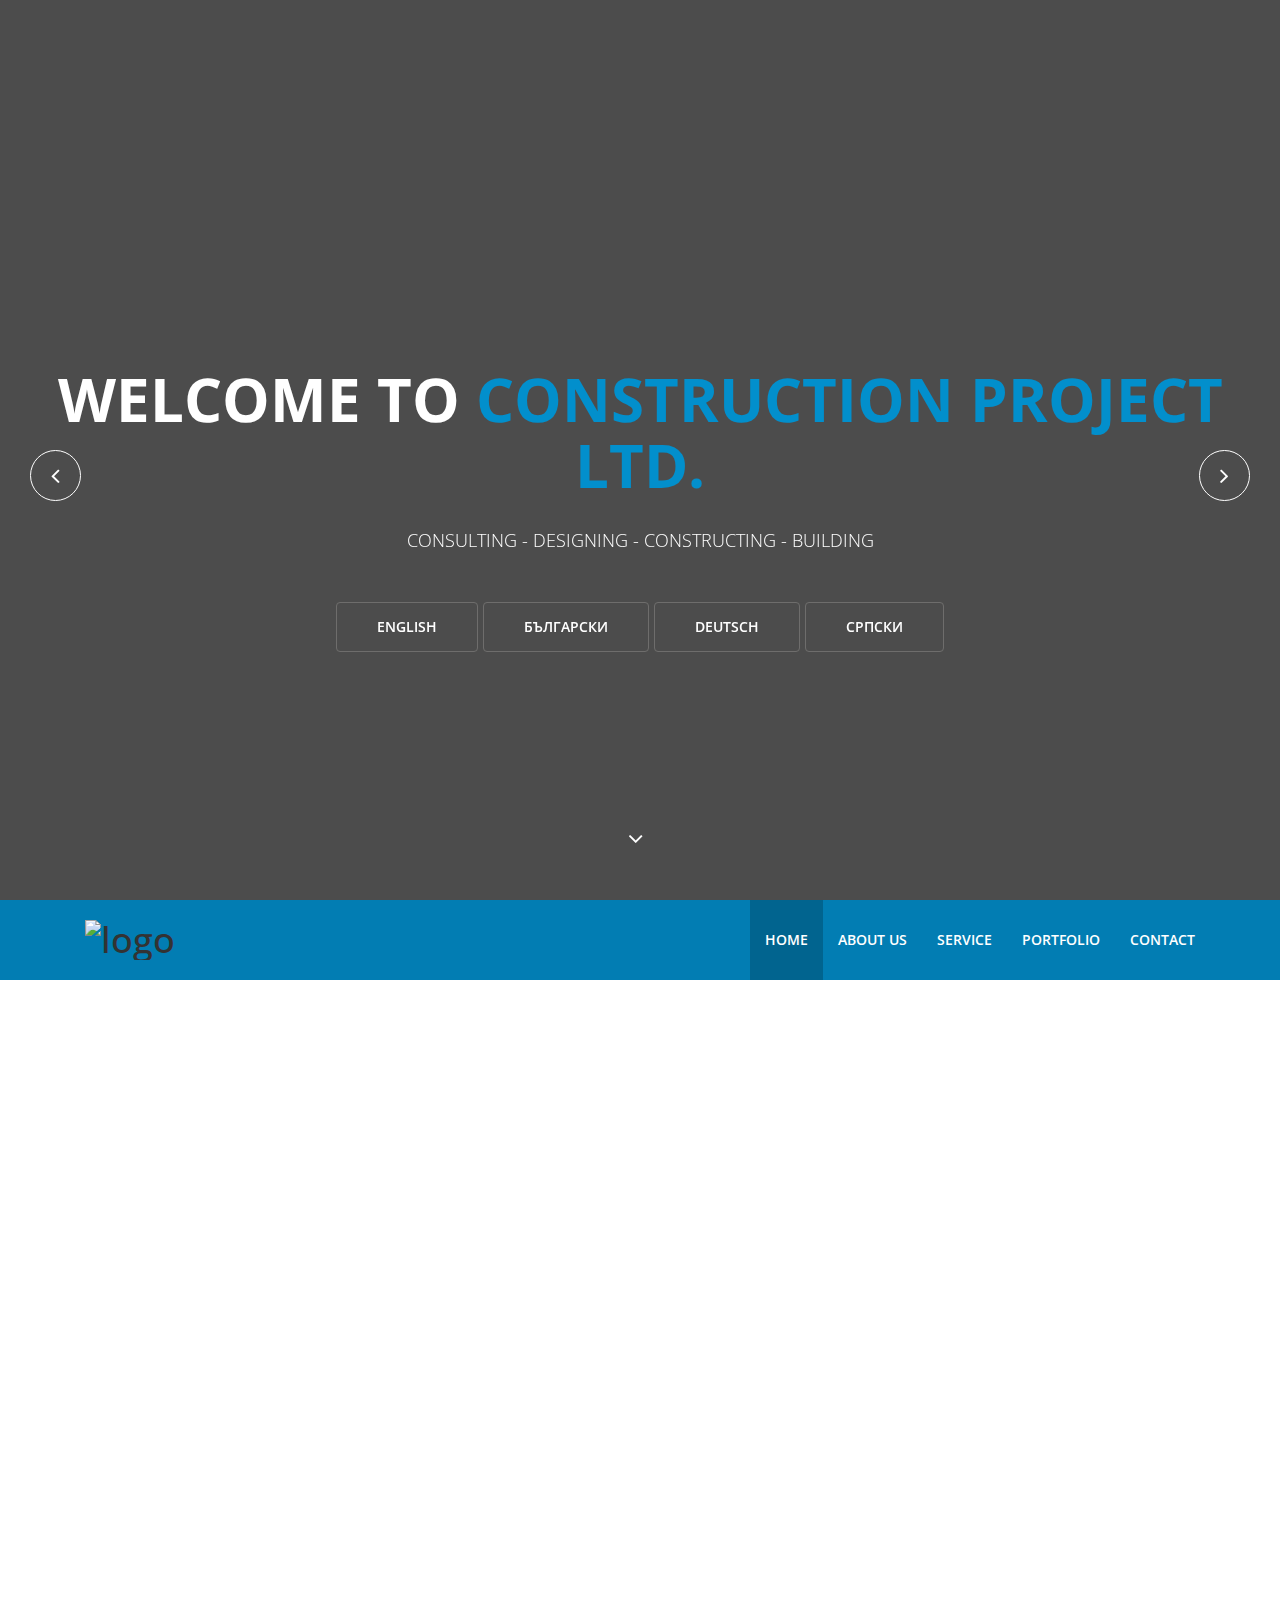
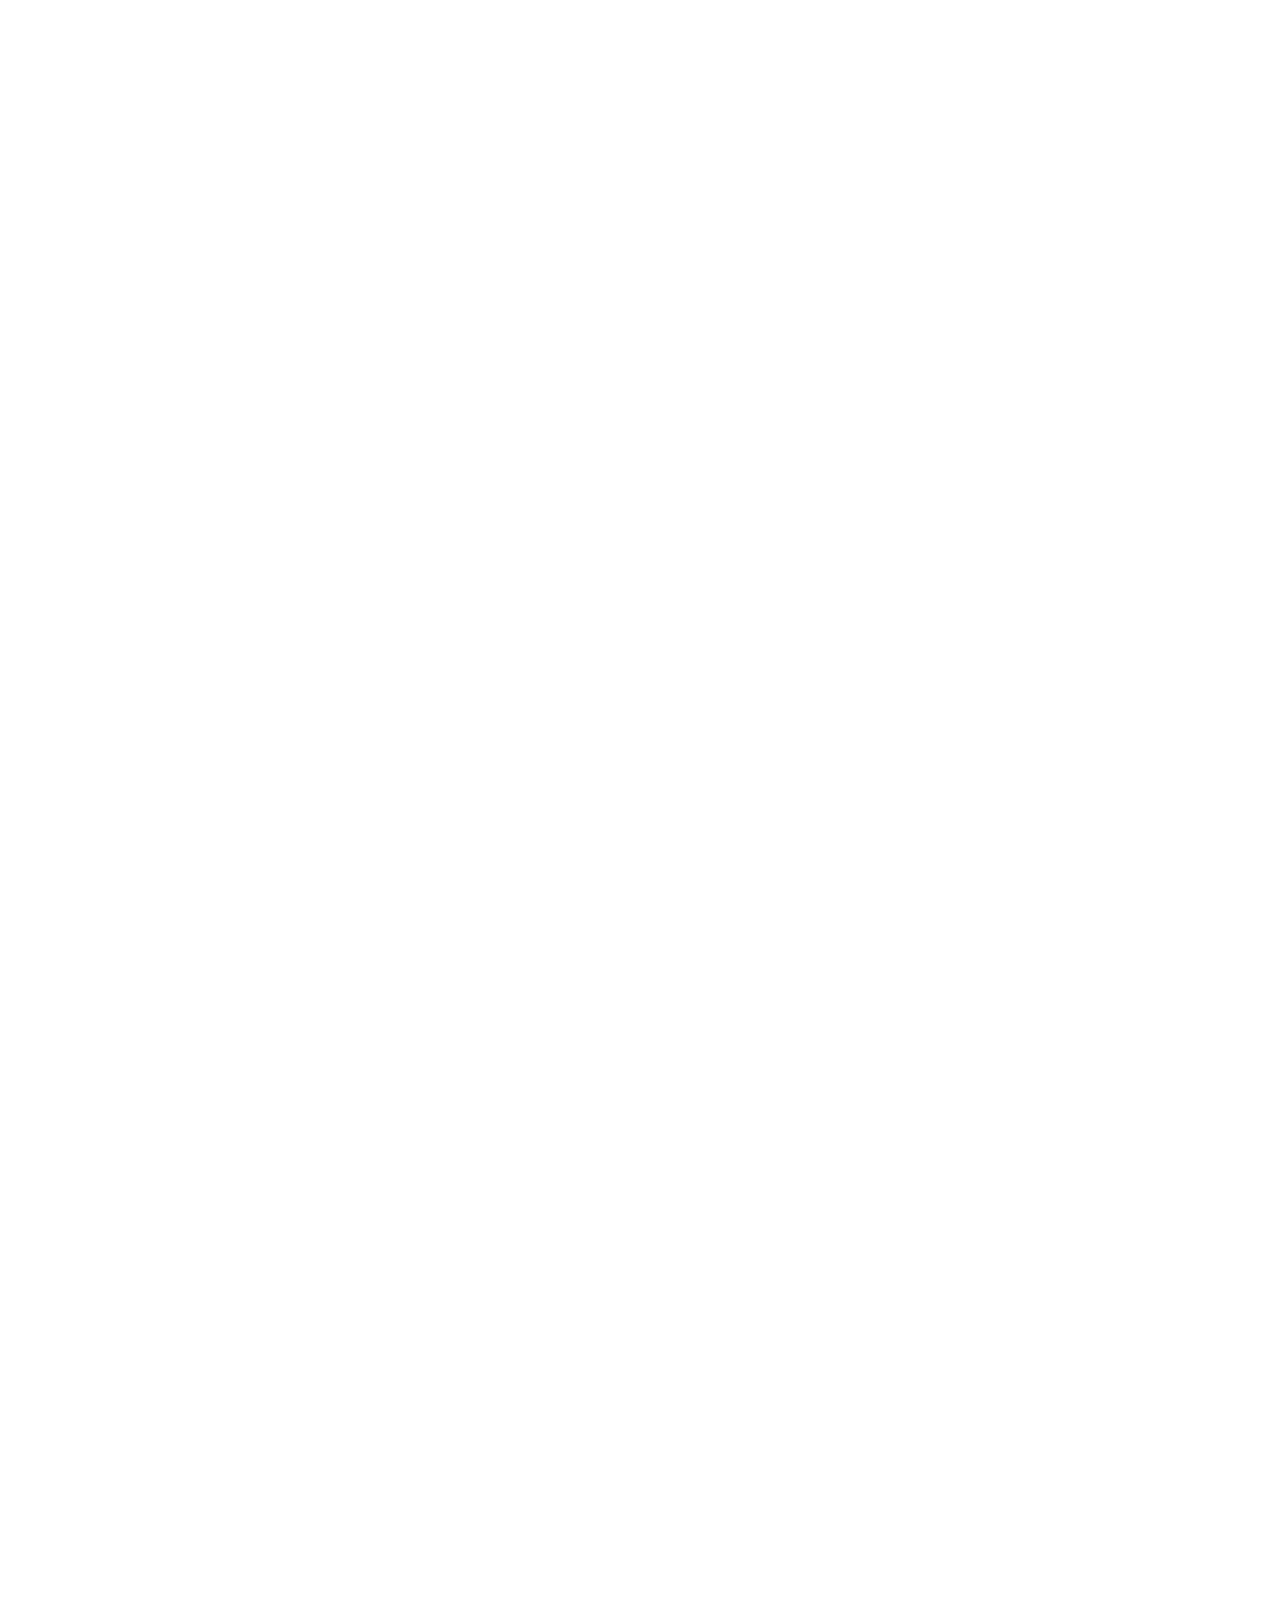
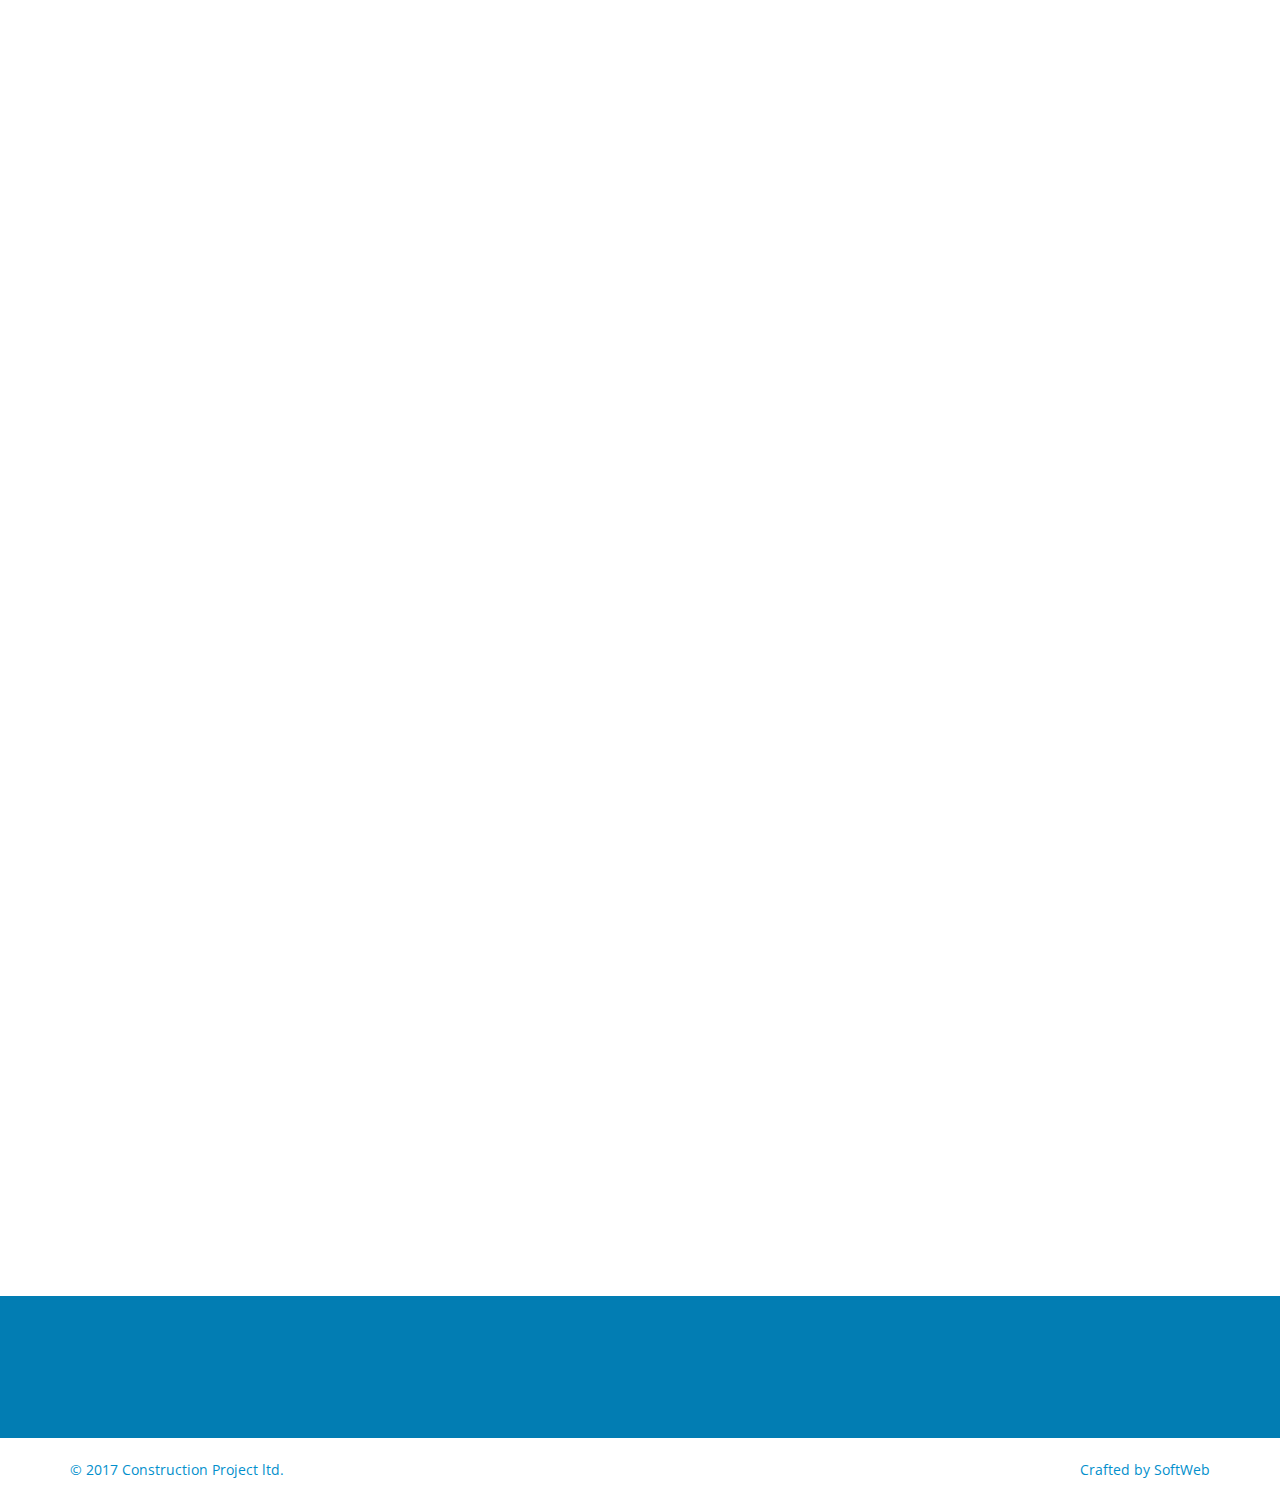
==== index.html @ cd7d90eb "Reorganized modal windows with responsive properties. NOTE: underfloor_cladding doesnt work" ====
<!DOCTYPE html>
<html lang="en">
<head>
  <meta charset="utf-8">
  <meta name="viewport" content="width=device-width, initial-scale=1.0">
  <meta name="description" content="">
  <meta name="author" content="">
  <title>Construction Project - constructing, designing, building</title>
  <link href="css/bootstrap.min.css" rel="stylesheet">
  <link href="css/animate.min.css" rel="stylesheet"> 
  <link href="css/font-awesome.min.css" rel="stylesheet">
  <link href="css/lightbox.css" rel="stylesheet">
  <link href="css/main.css" rel="stylesheet">
  <link id="css-preset" href="css/presets/preset1.css" rel="stylesheet">
  <link href="css/responsive.css" rel="stylesheet">
  <link rel="stylesheet" href="css/styles.css">

  <!--[if lt IE 9]>
    <script src="js/html5shiv.js"></script>
    <script src="js/respond.min.js"></script>
  <![endif]-->
  
  <link href='http://fonts.googleapis.com/css?family=Open+Sans:300,400,600,700' rel='stylesheet' type='text/css'>
  <link rel="shortcut icon" href="images/favicon.ico">

</head><!--/head-->

<body ng-app="myApp">

  <!--.preloader-->
  <div class="preloader"> <i class="fa fa-circle-o-notch fa-spin"></i></div>
  <!--/.preloader-->

  <header id="home">
    <div id="home-slider" class="carousel slide carousel-fade" data-ride="carousel">
      <div class="carousel-inner">
        <div class="item active" style="background-image: url(images/slider/cp-01.jpg)">
          <div class="caption">
            <h1 class="animated fadeInLeftBig">Welcome to <span>Construction project ltd.</span></h1>
            <p class="animated fadeInRightBig">consulting - designing - constructing - building</p>
            <a data-scroll class="btn btn-start animated fadeInUpBig" href="#services">English</a>
            <a data-scroll class="btn btn-start animated fadeInUpBig" href="#services">Български</a>
            <a data-scroll class="btn btn-start animated fadeInUpBig" href="#services">Deutsch</a>
            <a data-scroll class="btn btn-start animated fadeInUpBig" href="#services">Српски</a>
          </div>
        </div>
        <div class="item" style="background-image: url(images/slider/cp-02.jpg)">
          <div class="caption">
            <h1 class="animated fadeInLeftBig">Look At <span>Who We Are</span></h1>
            <p class="animated fadeInRightBig">consulting - designing - constructing - building</p>
            <a data-scroll class="btn btn-start animated fadeInUpBig" href="#about-us">about us</a>
          </div>
        </div>
        <div class="item" style="background-image: url(images/slider/cp-03.jpg)">
          <div class="caption">
            <h1 class="animated fadeInLeftBig">Look At <span>What We Do</span></h1>
            <p class="animated fadeInRightBig">consulting - designing - constructing - building</p>
            <a data-scroll class="btn btn-start animated fadeInUpBig" href="#services">services</a>
          </div>
        </div>
        <div class="item" style="background-image: url(images/slider/cp-04.jpg)">
          <div class="caption">
            <h1 class="animated fadeInLeftBig">Our <span>Reference List</span></h1>
            <p class="animated fadeInRightBig">consulting - designing - constructing - building</p>
            <a data-scroll class="btn btn-start animated fadeInUpBig" href="#portfolio">portfolio</a>
          </div>
        </div>
        <div class="item" style="background-image: url(images/slider/cp-05.jpg)">
          <div class="caption">
            <h1 class="animated fadeInLeftBig">Contact <span>Us</span></h1>
            <p class="animated fadeInRightBig">consulting - designing - constructing - building</p>
            <a data-scroll class="btn btn-start animated fadeInUpBig" href="#contact">contact</a>
          </div>
        </div>
      </div>
      <a class="left-control" href="#home-slider" data-slide="prev"><i class="fa fa-angle-left"></i></a>
      <a class="right-control" href="#home-slider" data-slide="next"><i class="fa fa-angle-right"></i></a>

      <a id="tohash" href="#services"><i class="fa fa-angle-down"></i></a>

    </div><!--/#home-slider-->
    <div class="main-nav">
      <div class="container">
        <div class="navbar-header">
          <button type="button" class="navbar-toggle" data-toggle="collapse" data-target=".navbar-collapse">
            <span class="sr-only">Toggle navigation</span>
            <span class="icon-bar"></span>
            <span class="icon-bar"></span>
            <span class="icon-bar"></span>
          </button>
          <a class="navbar-brand" href="index.html">
            <h1><img class="img-responsive" src="images/logo.png" alt="logo"></h1>
          </a>                    
        </div>
        <div class="collapse navbar-collapse">
          <ul class="nav navbar-nav navbar-right">                 
            <li class="scroll active"><a href="#home">Home</a></li>
            <li class="scroll"><a href="#about-us">About Us</a></li>
            <li class="scroll"><a href="#services">Service</a></li>                                  
            <li class="scroll"><a href="#portfolio">Portfolio</a></li>
            <li class="scroll"><a href="#contact">Contact</a></li>       
          </ul>
        </div>
      </div>
    </div><!--/#main-nav-->
  </header><!--/#home-->
  <section id="services">
    <div class="container" style="margin-top: 70px;">
      <div class="heading wow fadeInUp" data-wow-duration="1000ms" data-wow-delay="300ms">
        <div class="row">
          <div class="text-center col-sm-8 col-sm-offset-2">
            <h2>Our Services</h2>
            <p>Below is the list of our services:</p>
          </div>
        </div> 
      </div>
      <div class="text-center our-services">
        <div class="row">
          <div class="col-sm-4 wow fadeInDown" data-wow-duration="1000ms" data-wow-delay="300ms">
            <div class="service-icon">
              <i class="fa fa-check"></i>
            </div>
            <div class="service-info">
              <h3>Projects</h3>
              <p>&nbsp;</p>
            </div>
          </div>
          <div class="col-sm-4 wow fadeInDown" data-wow-duration="1000ms" data-wow-delay="450ms">
            <div class="service-icon">
              <i class="fa fa-check"></i>
            </div>
            <div class="service-info">
              <h3>Urban projects to build</h3>
              <p>&nbsp;</p>
            </div>
          </div>
          <div class="col-sm-4 wow fadeInDown" data-wow-duration="1000ms" data-wow-delay="550ms">
            <div class="service-icon">
              <i class="fa fa-check"></i>
            </div>
            <div class="service-info">
              <h3>Preparation of detailed regulation plans</h3>
              <p>&nbsp;</p>
            </div>
          </div>
          <div class="col-sm-4 wow fadeInUp" data-wow-duration="1000ms" data-wow-delay="650ms">
            <div class="service-icon">
              <i class="fa fa-check"></i>
            </div>
            <div class="service-info">
              <h3>Designing residential and commercial buildings</h3>
              <p>commercial, warehouse, manufacturing</p>
            </div>
          </div>
          <div class="col-sm-4 wow fadeInUp" data-wow-duration="1000ms" data-wow-delay="750ms">
            <div class="service-icon">
              <i class="fa fa-check"></i>
            </div>
            <div class="service-info">
              <h3>Others design</h3>
              <p>auxiliary buildings, agricultural buildings</p>
            </div>
          </div>
          <div class="col-sm-4 wow fadeInUp" data-wow-duration="1000ms" data-wow-delay="850ms">
            <div class="service-icon">
              <i class="fa fa-check"></i>
            </div>
            <div class="service-info">
              <h3>Studies on the assessment of environmental impact</h3>
              <p>&nbsp;</p>
            </div>
          </div>

          <div class="col-sm-4 wow fadeInDown" data-wow-duration="1000ms" data-wow-delay="1050ms">
            <div class="service-icon">
              <i class="fa fa-check"></i>
            </div>
            <div class="service-info">
              <h3>Projects for legalization of buildings</h3>
              <p>&nbsp;</p>
            </div>
          </div>
          <div class="col-sm-4 wow fadeInDown" data-wow-duration="1000ms" data-wow-delay="1150ms">
            <div class="service-icon">
              <i class="fa fa-check"></i>
            </div>
            <div class="service-info">
              <h3>Material specifications</h3>
              <p>and the estimated value</p>
            </div>
          </div>
          <div class="col-sm-4 wow fadeInDown" data-wow-duration="1000ms" data-wow-delay="1250ms">
            <div class="service-icon">
              <i class="fa fa-check"></i>
            </div>
            <div class="service-info">
              <h3>Projects of fire protection</h3>
              <p>&nbsp;</p>
            </div>
          </div>
          <div class="col-sm-4 wow fadeInUp" data-wow-duration="1000ms" data-wow-delay="1350ms">
            <div class="service-icon">
              <i class="fa fa-check"></i>
            </div>
            <div class="service-info">
              <h3>Studies of energy efficiency</h3>
              <p>&nbsp;</p>
            </div>
          </div>
          <div class="col-sm-4 wow fadeInUp" data-wow-duration="1000ms" data-wow-delay="1450ms">
            <div class="service-icon">
              <i class="fa fa-check"></i>
            </div>
            <div class="service-info">
              <h3>Electrical works for strong and weak currents</h3>
              <p>&nbsp;</p>
            </div>
          </div>
          <div class="col-sm-4 wow fadeInUp" data-wow-duration="1000ms" data-wow-delay="850ms">
            <div class="service-icon">
              <i class="fa fa-check"></i>
            </div>
            <div class="service-info">
              <h3>Locksmith and mechanical works</h3>
              <p>&nbsp;</p>
            </div>
          </div>
          
          
        </div>
      </div>
    </div>
  </section><!--/#services-->
  <section id="about-us" class="parallax" style="margin-top: 50px;">
    <div class="container">
      <div class="row">
        <div class="col-sm-6">
          <div class="about-info wow fadeInUp" data-wow-duration="1000ms" data-wow-delay="300ms">
            <h2>About us</h2>
            <p>"Construction project" ltd. eood is a private company with a long tradition in the design and construction of facilities. Investors have helped to successfully start your business or apartment in a new location.</p>
            <p>"Construction project" ltd. for you can do all by system - key in hands, urban design, preliminary and final design and all types of work. We have professional team of licensed construction engineer as well as electrical engineers and technicians who lead the firm and control the quailty of work.</p>
          </div>
        </div>
        <div class="col-sm-6">
          <div class="about-info wow fadeInUp" data-wow-duration="1000ms" data-wow-delay="600ms">
            <h2>History</h2>
            <p>"Construction project ltd." was founded in 1989. The beginnings are tied to an independent building, which two years later grew into a company for design and engineering "Construction project ltd.". Founder is Krumov Slobodan, graduated engineer of construction. In the following years, "Construction project" slowly but surely becoming one of the leaders of the works in the environment. In 1999. "Construction project ltd." received its final form of organization and became a limited liability company. We have built a long tradition on the territory of the former Yugoslavia, Russia, Germany.</p>
            <p>Today, "Construction project ltd." is synonymous with professionalism, honesty, safety and quality. In the past 25 years we have gained knowledge and experience that today "Constrution project ltd" can do all for you by system - key in hands. From procurement of land, urban design, conceptual design, preliminary and detailed design, to all types of work.</p>
          </div>
          </div>
        </div>
      </div>
    </div>
  </section><!--/#about-us-->

  <section id="portfolio">
    <div class="container">
      <div class="row">
        <div class="heading text-center col-sm-8 col-sm-offset-2 wow fadeInUp" data-wow-duration="1000ms" data-wow-delay="300ms">
          <h2>Our Portfolio</h2>
          <p>This is just a part of our works to which we are very proud.</p>
          
        </div>
      </div> 
    </div>
    <div class="container-fluid">
      <div class="row">
        <div class="col-sm-3">
          <div class="folio-item wow fadeInRightBig" data-wow-duration="1000ms" data-wow-delay="300ms">
            <div class="folio-image">
              <img class="img-responsive" src="images/portfolio/rcw/1.jpg" alt="">
            </div>
            <div class="overlay">
              <div class="overlay-content">
                <div class="overlay-text">
                  <div class="folio-info">
                    <h3>Rough construction works</h3>
                    <p>DOing any kind of contruction works and preparations</p>
                  </div>
                  <div class="folio-overview">
                    <!-- Open the modal rough contruction works with a link -->
                    <span class="folio-expand"><a href="#" data-toggle="modal" data-target="#rcw"><i class="fa fa-search-plus"></i></a></span>
                  </div>
                </div>
              </div>
            </div>
          </div>
        </div>
        <div class="col-sm-3">
          <div class="folio-item wow fadeInLeftBig" data-wow-duration="1000ms" data-wow-delay="350ms">
            <div class="folio-image">
              <img class="img-responsive" src="images/portfolio/gypsum/5.jpg" alt="">
            </div>
            <div class="overlay">
              <div class="overlay-content">
                <div class="overlay-text">
                  <div class="folio-info">
                    <h3>Gypsum</h3>
                    <p>Plaster works</p>
                  </div>
                  <div class="folio-overview">
                    <!-- Open the modal gypsum with a link -->
                    <span class="folio-expand"><a href="#" data-toggle="modal" data-target="#gypsum"><i class="fa fa-search-plus"></i></a></span>
                  </div>
                </div>
              </div>
            </div>
          </div>
        </div>
        <div class="col-sm-3">
          <div class="folio-item wow fadeInRightBig" data-wow-duration="1000ms" data-wow-delay="400ms">
            <div class="folio-image">
              <img class="img-responsive" src="images/portfolio/facade/1.jpg" alt="">
            </div>
            <div class="overlay">
              <div class="overlay-content">
                <div class="overlay-text">
                  <div class="folio-info">
                    <h3>Facade</h3>
                    <p>Facade decoration</p>
                  </div>
                  <div class="folio-overview">
                    <!-- Open the modal facade with a link -->
                    <span class="folio-expand"><a href="#" data-toggle="modal" data-target="#facade"><i class="fa fa-search-plus"></i></a></span>
                  </div>
                </div>
              </div>
            </div>
          </div>
        </div>
        <div class="col-sm-3">
          <div class="folio-item wow fadeInLeftBig" data-wow-duration="1000ms" data-wow-delay="450ms">
            <div class="folio-image">
              <img class="img-responsive" src="images/portfolio/klinka/2.jpg" alt="">
            </div>
            <div class="overlay">
              <div class="overlay-content">
                <div class="overlay-text">
                  <div class="folio-info">
                    <h3>Klinka</h3>
                    <p>Lining the walls of brick</p>
                  </div>
                  <div class="folio-overview">
                    
                    <span class="folio-expand"><a href="#" data-toggle="modal" data-target="#klinka"><i class="fa fa-search-plus"></i></a></span>
                  </div>
                </div>
              </div>
            </div>
          </div>
        </div>

        <div class="col-sm-3">
          <div class="folio-item wow fadeInRightBig" data-wow-duration="1000ms" data-wow-delay="300ms">
            <div class="folio-image">
              <img class="img-responsive" src="images/portfolio/painting/1.jpg" alt="">
            </div>
            <div class="overlay">
              <div class="overlay-content">
                <div class="overlay-text">
                  <div class="folio-info">
                    <h3>Painting</h3>
                    <p>Painting walls and facades</p>
                  </div>
                  <div class="folio-overview">
                    
                    <span class="folio-expand"><a href="#" data-toggle="modal" data-target="#painting"><i class="fa fa-search-plus"></i></a></span>
                  </div>
                </div>
              </div>
            </div>
          </div>
        </div>
        <div class="col-sm-3">
          <div class="folio-item wow fadeInLeftBig" data-wow-duration="1000ms" data-wow-delay="350ms">
            <div class="folio-image">
              <img class="img-responsive" src="images/portfolio/underfloor_cladding/1.jpg" alt="">
            </div>
            <div class="overlay">
              <div class="overlay-content">
                <div class="overlay-text">
                  <div class="folio-info">
                    <h3>Underfloor cladding</h3>
                    <p>Coating all types of floors and surfaces</p>
                  </div>
                  <div class="folio-overview">
                    
                    <span class="folio-expand"><a href="#" data-toggle="modal" data-target="#underfloor_cladding"><i class="fa fa-search-plus"></i></a></span>
                  </div>
                </div>
              </div>
            </div>
          </div>
        </div>
        <div class="col-sm-3">
          <div class="folio-item wow fadeInRightBig" data-wow-duration="1000ms" data-wow-delay="400ms">
            <div class="folio-image">
              <img class="img-responsive" src="images/portfolio/11.jpg" alt="">
            </div>
            <div class="overlay">
              <div class="overlay-content">
                <div class="overlay-text">
                  <div class="folio-info">
                    <h3>Title</h3>
                    <p>Description</p>
                  </div>
                  <div class="folio-overview">
                    
                    <span class="folio-expand"><a href="images/portfolio/11.jpg" data-lightbox="portfolio"><i class="fa fa-search-plus"></i></a></span>
                  </div>
                </div>
              </div>
            </div>
          </div>
        </div>
        <div class="col-sm-3">
          <div class="folio-item wow fadeInLeftBig" data-wow-duration="1000ms" data-wow-delay="450ms">
            <div class="folio-image">
              <img class="img-responsive" src="images/portfolio/12.jpg" alt="">
            </div>
            <div class="overlay">
              <div class="overlay-content">
                <div class="overlay-text">
                  <div class="folio-info">
                    <h3>Title</h3>
                    <p>Description</p>
                  </div>
                  <div class="folio-overview">
                    
                    <span class="folio-expand"><a href="images/portfolio/12.jpg" data-lightbox="portfolio"><i class="fa fa-search-plus"></i></a></span>
                  </div>
                </div>
              </div>
            </div>
          </div>
        </div>

      </div>
    </div>
    <div id="portfolio-single-wrap">
      <div id="portfolio-single">
      </div>
    </div><!-- /#portfolio-single-wrap -->
  </section><!--/#portfolio-->

  

  <section id="contact" ng-controller="EmailController as emlvalid">

    <div id="contact-us" class="parallax">
      <div class="container">
        <div class="row">
          <div class="heading text-center col-sm-8 col-sm-offset-2 wow fadeInUp" data-wow-duration="1000ms" data-wow-delay="300ms">
            <h2>Contact Us</h2>
            
          </div>
        </div>
        <div class="contact-form wow fadeIn" data-wow-duration="1000ms" data-wow-delay="600ms">
          <div class="row">
            <div class="col-sm-6">
              <form id="main-contact-form" name="myForm" method="POST" ng-submit="emlvalid.handleFormSubmit()" novalidate>
                <div ng-hide="emlvalid.warning">
                  <p>Complete and sumbit the form below to send an email to us.
                  You`ll get an answer as soon as possible. Fields marked with <span class="required">* </span> are required.</p>
                </div>
                <div class="row  wow fadeInUp" data-wow-duration="1000ms" data-wow-delay="300ms">
                  <div class="col-sm-6">
                    <div class="form-group">
                      <input type="text" name="name" class="form-control" 
                      placeholder="Name"
                      ng-model="user.name"
                      ng-minlength="3" 
                      ng-pattern="/^[a-zA-Z]*$/"
                      ng-required="true">
                      <span class="required">*</span>
                      <p class="error validationerror" ng-show="myForm.name.$invalid && myForm.name.$touched">
                        You must fill out your name and it must be without numbers.
                      </p>
                      
                    </div>
                  </div>
                  <div class="col-sm-6">
                    <div class="form-group">
                      <input type="email" name="email" class="form-control" 
                      placeholder="Email Address"
                      ng-model="user.email" 
                      ng-pattern="/^[a-z]+[a-z0-9._]+@[a-z]+\.[a-z.]{2,5}$/" 
                      ng-required="true">
                      <span class="required">*</span>
                     <p class="error validationerror" ng-show="myForm.email.$invalid && myForm.email.$touched">
                      You must fill out a valid email address.
                    </p>
                  </div>

                  </div>
                </div>
                <div class="form-group">
                  <input type="text" name="subject" class="form-control" 
                  placeholder="Subject" 
                  ng-model="user.subject" 
                  ng-minlength="3"
                  ng-required="true">
                  <span class="required">*</span>
                  <p class="error validationerror" ng-show="myForm.subject.$invalid && myForm.subject.$touched">
                    You must fill out the subject for your message.
                  </p>
                </div>
                <div class="form-group">
                  <textarea name="message" id="message" class="form-control" rows="4" 
                  placeholder="Enter your message" 
                  ng-model="message"
                  ng-minlength="10" 
                  ng-maxlength="300"
                  ng-pattern="/^[a-zA-Z0-9\s.]*$/"
                  ng-required="true"></textarea>
                  <span class="required">*</span>
                  <p class="error validationerror" ng-show="myForm.message.$invalid && myForm.message.$touched">
                    Message can`t be shorter than 10 chars nor longer than 300 chars and.
                  </p>
                </div>                        
                <div class="form-group">
                  <button ng-disabled="myForm.$invalid" type="submit" class="btn-submit">Send Now</button>
                </div>
              </form>   
              
            </div>
            <div class="col-sm-6">
              <div class="contact-info wow fadeInUp" data-wow-duration="1000ms" data-wow-delay="300ms">
                <p>This is the place where you can contact us. Feel free to ask any questions concerning our job and you`ll get an answer as soon as possible.</p>
                <ul class="address">
                  <li><i class="fa fa-institution"></i> <span> Company:</span> "CONSTRUCTION PROJEKT" EOOD </li>
                  <li><i class="fa fa-map-marker"></i> <span> Address:</span> Stand Slivnitsa 2200, Gebiet Sofia, Yuriy Gargarin str. No 84 </li>
                  <li><i class="fa fa-phone"></i> <span> Phone:</span> +49 151 75 666 243  </li>
                  <li><i class="fa fa-envelope"></i> <span> Email:</span><a href="mailto:sloba.veber@gmail.com"> support@contructionproject.com</a></li>
                  <li><i class="fa fa-globe"></i> <span> Website:</span> <a href="#">www.contructionproject.com</a></li>
                </ul>
              </div>                            
            </div>
          </div>
        </div>
      </div>
    </div>        
  </section><!--/#contact-->
  
  <footer id="footer">
    <div class="footer-top wow fadeInUp" data-wow-duration="1000ms" data-wow-delay="300ms">
      <div class="container text-center">
        <div class="footer-logo">
          <a href="index.html"><img class="img-responsive" src="images/logo.png" alt=""></a>
        </div>
        <div class="social-icons">
          <ul>
            <li><a class="envelope" href="#"><i class="fa fa-envelope"></i></a></li>
            <li><a class="twitter" href="#"><i class="fa fa-twitter"></i></a></li> 
            <li><a class="dribbble" href="#"><i class="fa fa-dribbble"></i></a></li>
            <li><a class="facebook" href="#"><i class="fa fa-facebook"></i></a></li>
            <li><a class="linkedin" href="#"><i class="fa fa-linkedin"></i></a></li>
            <li><a class="tumblr" href="#"><i class="fa fa-tumblr-square"></i></a></li>
          </ul>
        </div>
      </div>
    </div>
    <div class="footer-bottom">
      <div class="container">
        <div class="row">
          <div class="col-sm-6">
            <p>&copy; 2017 Construction Project ltd.</p>
          </div>
          <div class="col-sm-6">
            <p class="pull-right">Crafted by <a href="http://softweb.in.rs/">SoftWeb</a></p>
          </div>
        </div>
      </div>
    </div>
  </footer>

  <!-- Modal rough construction works -->
  <div class="modal fade" id="rcw" role="dialog">
    <div class="modal-dialog modal-lg">
    
      <!-- Rough construction works content-->
      <div class="modal-content">
        
        <div class="modal-header">
          <button type="button" class="close" data-dismiss="modal">&times;</button>
          <h4 class="modal-title">Rough construction works</h4>
        </div>

        <div class="modal-body">

          <div class="thumbnail">
            <img class="img-responsive" src="images/portfolio/rcw/1.jpg" alt="">
            <div class="caption">
              <button type="button" class="close" data-dismiss="modal">&times;</button>
              <p>Rough construction works</p>
            </div>
          </div>

          <div class="thumbnail">
            <img class="img-responsive" src="images/portfolio/rcw/1-1.jpg" alt="">
            <div class="caption">
              <button type="button" class="close" data-dismiss="modal">&times;</button>
              <p>Rough construction works</p>
            </div>
          </div>

          <div class="thumbnail">
            <img class="img-responsive" src="images/portfolio/rcw/1-2.jpg" alt="">
            <div class="caption">
              <button type="button" class="close" data-dismiss="modal">&times;</button>
              <p>Rough construction works</p>
            </div>
          </div>
          
          <div class="thumbnail">
            <img class="img-responsive" src="images/portfolio/rcw/2.jpg" alt="">
            <div class="caption">
              <button type="button" class="close" data-dismiss="modal">&times;</button>
              <p>Rough construction works</p>
            </div>
          </div>

          <div class="thumbnail">
            <img class="img-responsive" src="images/portfolio/rcw/3.jpg" alt="">
            <div class="caption">
              <button type="button" class="close" data-dismiss="modal">&times;</button>
              <p>Rough construction works</p>
            </div>
          </div>

          <div class="thumbnail">
            <img class="img-responsive" src="images/portfolio/rcw/4.jpg" alt="">
            <div class="caption">
              <button type="button" class="close" data-dismiss="modal">&times;</button>
              <p>Rough construction works</p>
            </div>
          </div>

          <div class="thumbnail">
            <img class="img-responsive" src="images/portfolio/rcw/5.jpg" alt="">
            <div class="caption">
              <button type="button" class="close" data-dismiss="modal">&times;</button>
              <p>Rough construction works</p>
            </div>
          </div>

          <div class="thumbnail">
            <img class="img-responsive" src="images/portfolio/rcw/6.jpg" alt="">
            <div class="caption">
              <button type="button" class="close" data-dismiss="modal">&times;</button>
              <p>Rough construction works</p>
            </div>
          </div>

          <div class="thumbnail">
            <img class="img-responsive" src="images/portfolio/rcw/7.jpg" alt="">
            <div class="caption">
              <button type="button" class="close" data-dismiss="modal">&times;</button>
              <p>Rough construction works</p>
            </div>
          </div>

          <div class="thumbnail">
            <img class="img-responsive" src="images/portfolio/rcw/8.jpg" alt="">
            <div class="caption">
              <button type="button" class="close" data-dismiss="modal">&times;</button>
              <p>Rough construction works</p>
            </div>
          </div>

          <div class="thumbnail">
            <img class="img-responsive" src="images/portfolio/rcw/9.jpg" alt="">
            <div class="caption">
              <button type="button" class="close" data-dismiss="modal">&times;</button>
              <p>Rough construction works</p>
            </div>
          </div>

          <div class="thumbnail">
            <img class="img-responsive" src="images/portfolio/rcw/10.jpg" alt="">
            <div class="caption">
              <button type="button" class="close" data-dismiss="modal">&times;</button>
              <p>Rough construction works</p>
            </div>
          </div>

          <div class="thumbnail">
            <img class="img-responsive" src="images/portfolio/rcw/11.jpg" alt="">
            <div class="caption">
              <button type="button" class="close" data-dismiss="modal">&times;</button>
              <p>Rough construction works</p>
            </div>
          </div>

          <div class="thumbnail">
            <img class="img-responsive" src="images/portfolio/rcw/12.jpg" alt="">
            <div class="caption">
              <button type="button" class="close" data-dismiss="modal">&times;</button>
              <p>Rough construction works</p>
            </div>
          </div>

          <div class="thumbnail">
            <img class="img-responsive" src="images/portfolio/rcw/13.jpg" alt="">
            <div class="caption">
              <button type="button" class="close" data-dismiss="modal">&times;</button>
              <p>Rough construction works</p>
            </div>
          </div>

          <div class="thumbnail">
            <img class="img-responsive" src="images/portfolio/rcw/14.jpg" alt="">
            <div class="caption">
              <button type="button" class="close" data-dismiss="modal">&times;</button>
              <p>Rough construction works</p>
            </div>
          </div>

          <div class="thumbnail">
            <img class="img-responsive" src="images/portfolio/rcw/15.jpg" alt="">
            <div class="caption">
              <button type="button" class="close" data-dismiss="modal">&times;</button>
              <p>Rough construction works</p>
            </div>
          </div>
          
          <div class="thumbnail">
            <img class="img-responsive" src="images/portfolio/rcw/16.jpg" alt="">
            <div class="caption">
              <button type="button" class="close" data-dismiss="modal">&times;</button>
              <p>Rough construction works</p>
            </div>
          </div>

          <div class="thumbnail">
            <img class="img-responsive" src="images/portfolio/rcw/17.jpg" alt="">
            <div class="caption">
              <button type="button" class="close" data-dismiss="modal">&times;</button>
              <p>Rough construction works</p>
            </div>
          </div>

          <div class="thumbnail">
            <img class="img-responsive" src="images/portfolio/rcw/18.jpg" alt="">
            <div class="caption">
              <button type="button" class="close" data-dismiss="modal">&times;</button>
              <p>Rough construction works</p>
            </div>
          </div>

          <div class="thumbnail">
            <img class="img-responsive" src="images/portfolio/rcw/19.jpg" alt="">
            <div class="caption">
              <button type="button" class="close" data-dismiss="modal">&times;</button>
              <p>Rough construction works</p>
            </div>
          </div>

          <div class="thumbnail">
            <img class="img-responsive" src="images/portfolio/rcw/20.jpg" alt="">
            <div class="caption">
              <button type="button" class="close" data-dismiss="modal">&times;</button>
              <p>Rough construction works</p>
            </div>
          </div>

          <div class="thumbnail">
            <img class="img-responsive" src="images/portfolio/rcw/21.jpg" alt="">
            <div class="caption">
              <button type="button" class="close" data-dismiss="modal">&times;</button>
              <p>Rough construction works</p>
            </div>
          </div>

          <div class="thumbnail">
            <img class="img-responsive" src="images/portfolio/rcw/22.jpg" alt="">
            <div class="caption">
              <button type="button" class="close" data-dismiss="modal">&times;</button>
              <p>Rough construction works</p>
            </div>
          </div>

          <div class="thumbnail">
            <img class="img-responsive" src="images/portfolio/rcw/23.jpg" alt="">
            <div class="caption">
              <button type="button" class="close" data-dismiss="modal">&times;</button>
              <p>Rough construction works</p>
            </div>
          </div>

          <div class="thumbnail">
            <img class="img-responsive" src="images/portfolio/rcw/24.jpg" alt="">
            <div class="caption">
              <button type="button" class="close" data-dismiss="modal">&times;</button>
              <p>Rough construction works</p>
            </div>
          </div>

          <div class="thumbnail">
            <img class="img-responsive" src="images/portfolio/rcw/25.jpg" alt="">
            <div class="caption">
              <button type="button" class="close" data-dismiss="modal">&times;</button>
              <p>Rough construction works</p>
            </div>
          </div>

          <div class="thumbnail">
            <img class="img-responsive" src="images/portfolio/rcw/26.jpg" alt="">
            <div class="caption">
              <button type="button" class="close" data-dismiss="modal">&times;</button>
              <p>Rough construction works</p>
            </div>
          </div>

          <div class="thumbnail">
            <img class="img-responsive" src="images/portfolio/rcw/27.jpg" alt="">
            <div class="caption">
              <button type="button" class="close" data-dismiss="modal">&times;</button>
              <p>Rough construction works</p>
            </div>
          </div>

          <div class="thumbnail">
            <img class="img-responsive" src="images/portfolio/rcw/28.jpg" alt="">
            <div class="caption">
              <button type="button" class="close" data-dismiss="modal">&times;</button>
              <p>Rough construction works</p>
            </div>
          </div>

          <div class="thumbnail">
            <img class="img-responsive" src="images/portfolio/rcw/29.jpg" alt="">
            <div class="caption">
              <button type="button" class="close" data-dismiss="modal">&times;</button>
              <p>Rough construction works</p>
            </div>
          </div>

          <div class="thumbnail">
            <img class="img-responsive" src="images/portfolio/rcw/30.jpg" alt="">
            <div class="caption">
              <button type="button" class="close" data-dismiss="modal">&times;</button>
              <p>Rough construction works</p>
            </div>
          </div>

          <div class="thumbnail">
            <img class="img-responsive" src="images/portfolio/rcw/31.jpg" alt="">
            <div class="caption">
              <button type="button" class="close" data-dismiss="modal">&times;</button>
              <p>Rough construction works</p>
            </div>
          </div>

          <div class="thumbnail">
            <img class="img-responsive" src="images/portfolio/rcw/32.jpg" alt="">
            <div class="caption">
              <button type="button" class="close" data-dismiss="modal">&times;</button>
              <p>Rough construction works</p>
            </div>
          </div>

          <div class="thumbnail">
            <img class="img-responsive" src="images/portfolio/rcw/33.jpg" alt="">
            <div class="caption">
              <button type="button" class="close" data-dismiss="modal">&times;</button>
              <p>Rough construction works</p>
            </div>
          </div>

          <div class="thumbnail">
            <img class="img-responsive" src="images/portfolio/rcw/34.jpg" alt="">
            <div class="caption">
              <button type="button" class="close" data-dismiss="modal">&times;</button>
              <p>Rough construction works</p>
            </div>
          </div>

          <div class="thumbnail">
            <img class="img-responsive" src="images/portfolio/rcw/35.jpg" alt="">
            <div class="caption">
              <button type="button" class="close" data-dismiss="modal">&times;</button>
              <p>Rough construction works</p>
            </div>
          </div>

          <div class="thumbnail">
            <img class="img-responsive" src="images/portfolio/rcw/36.jpg" alt="">
            <div class="caption">
              <button type="button" class="close" data-dismiss="modal">&times;</button>
              <p>Rough construction works</p>
            </div>
          </div>

          <div class="thumbnail">
            <img class="img-responsive" src="images/portfolio/rcw/37.jpg" alt="">
            <div class="caption">
              <button type="button" class="close" data-dismiss="modal">&times;</button>
              <p>Rough construction works</p>
            </div>
          </div>

          <div class="thumbnail">
            <img class="img-responsive" src="images/portfolio/rcw/38.jpg" alt="">
            <div class="caption">
              <button type="button" class="close" data-dismiss="modal">&times;</button>
              <p>Rough construction works</p>
            </div>
          </div>

          <div class="thumbnail">
            <img class="img-responsive" src="images/portfolio/rcw/39.jpg" alt="">
            <div class="caption">
              <button type="button" class="close" data-dismiss="modal">&times;</button>
              <p>Rough construction works</p>
            </div>
          </div>

          <div class="thumbnail">
            <img class="img-responsive" src="images/portfolio/rcw/40.jpg" alt="">
            <div class="caption">
              <button type="button" class="close" data-dismiss="modal">&times;</button>
              <p>Rough construction works</p>
            </div>
          </div>

          <div class="thumbnail">
            <img class="img-responsive" src="images/portfolio/rcw/41.jpg" alt="">
            <div class="caption">
              <button type="button" class="close" data-dismiss="modal">&times;</button>
              <p>Rough construction works</p>
            </div>
          </div>

          <div class="thumbnail">
            <img class="img-responsive" src="images/portfolio/rcw/42.jpg" alt="">
            <div class="caption">
              <button type="button" class="close" data-dismiss="modal">&times;</button>
              <p>Rough construction works</p>
            </div>
          </div>

          <div class="thumbnail">
            <img class="img-responsive" src="images/portfolio/rcw/43.jpg" alt="">
            <div class="caption">
              <button type="button" class="close" data-dismiss="modal">&times;</button>
              <p>Rough construction works</p>
            </div>
          </div>

          <div class="thumbnail">
            <img class="img-responsive" src="images/portfolio/rcw/44.jpg" alt="">
            <div class="caption">
              <button type="button" class="close" data-dismiss="modal">&times;</button>
              <p>Rough construction works</p>
            </div>
          </div>

          <div class="thumbnail">
            <img class="img-responsive" src="images/portfolio/rcw/45.jpg" alt="">
            <div class="caption">
              <button type="button" class="close" data-dismiss="modal">&times;</button>
              <p>Rough construction works</p>
            </div>
          </div>

          <div class="thumbnail">
            <img class="img-responsive" src="images/portfolio/rcw/46.jpg" alt="">
            <div class="caption">
              <button type="button" class="close" data-dismiss="modal">&times;</button>
              <p>Rough construction works</p>
            </div>
          </div>

        </div>

        <div class="modal-footer">
          <button type="button" class="btn btn-default" data-dismiss="modal">Close</button>
        </div>

          </div>
        </div>
      </div>

    </div>
  </div>

  <!-- Modal Facade -->
  <div class="modal fade" id="facade" role="dialog">
    <div class="modal-dialog modal-lg">
    
      <!-- Facade content-->
      <div class="modal-content">
        
        <div class="modal-header">
          <button type="button" class="close" data-dismiss="modal">&times;</button>
          <h4 class="modal-title">Facade</h4>
        </div>

        <div class="modal-body">

          <div class="thumbnail">
            <img class="img-responsive" src="images/portfolio/facade/1.jpg" alt="">
            <div class="caption">
              <button type="button" class="close" data-dismiss="modal">&times;</button>
              <p>Facade</p>
            </div>
          </div>
          
          <div class="thumbnail">
            <img class="img-responsive" src="images/portfolio/facade/2.jpg" alt="">
            <div class="caption">
              <button type="button" class="close" data-dismiss="modal">&times;</button>
              <p>Facade</p>
            </div>
          </div>

          <div class="thumbnail">
            <img class="img-responsive" src="images/portfolio/facade/3.jpg" alt="">
            <div class="caption">
              <button type="button" class="close" data-dismiss="modal">&times;</button>
              <p>Facade</p>
            </div>
          </div>

          <div class="thumbnail">
            <img class="img-responsive" src="images/portfolio/facade/4.jpg" alt="">
            <div class="caption">
              <button type="button" class="close" data-dismiss="modal">&times;</button>
              <p>Facade</p>
            </div>
          </div>

          <div class="thumbnail">
            <img class="img-responsive" src="images/portfolio/facade/5.jpg" alt="">
            <div class="caption">
              <button type="button" class="close" data-dismiss="modal">&times;</button>
              <p>Facade</p>
            </div>
          </div>

          <div class="thumbnail">
            <img class="img-responsive" src="images/portfolio/facade/6.jpg" alt="">
            <div class="caption">
              <button type="button" class="close" data-dismiss="modal">&times;</button>
              <p>Facade</p>
            </div>
          </div>

          <div class="thumbnail">
            <img class="img-responsive" src="images/portfolio/facade/7.jpg" alt="">
            <div class="caption">
              <button type="button" class="close" data-dismiss="modal">&times;</button>
              <p>Facade</p>
            </div>
          </div>

          <div class="thumbnail">
            <img class="img-responsive" src="images/portfolio/facade/8.jpg" alt="">
            <div class="caption">
              <button type="button" class="close" data-dismiss="modal">&times;</button>
              <p>Facade</p>
            </div>
          </div>

          <div class="thumbnail">
            <img class="img-responsive" src="images/portfolio/facade/9.jpg" alt="">
            <div class="caption">
              <button type="button" class="close" data-dismiss="modal">&times;</button>
              <p>Facade</p>
            </div>
          </div>

          <div class="thumbnail">
            <img class="img-responsive" src="images/portfolio/facade/10.jpg" alt="">
            <div class="caption">
              <button type="button" class="close" data-dismiss="modal">&times;</button>
              <p>Facade</p>
            </div>
          </div>

          <div class="thumbnail">
            <img class="img-responsive" src="images/portfolio/facade/11.jpg" alt="">
            <div class="caption">
              <button type="button" class="close" data-dismiss="modal">&times;</button>
              <p>Facade</p>
            </div>
          </div>

          <div class="thumbnail">
            <img class="img-responsive" src="images/portfolio/facade/12.jpg" alt="">
            <div class="caption">
              <button type="button" class="close" data-dismiss="modal">&times;</button>
              <p>Facade</p>
            </div>
          </div>

          <div class="thumbnail">
            <img class="img-responsive" src="images/portfolio/facade/13.jpg" alt="">
            <div class="caption">
              <button type="button" class="close" data-dismiss="modal">&times;</button>
              <p>Facade</p>
            </div>
          </div>

          <div class="thumbnail">
            <img class="img-responsive" src="images/portfolio/facade/14.jpg" alt="">
            <div class="caption">
              <button type="button" class="close" data-dismiss="modal">&times;</button>
              <p>Facade</p>
            </div>
          </div>

          <div class="thumbnail">
            <img class="img-responsive" src="images/portfolio/facade/15.jpg" alt="">
            <div class="caption">
              <button type="button" class="close" data-dismiss="modal">&times;</button>
              <p>Facade</p>
            </div>
          </div>
          
          <div class="thumbnail">
            <img class="img-responsive" src="images/portfolio/facade/16.jpg" alt="">
            <div class="caption">
              <button type="button" class="close" data-dismiss="modal">&times;</button>
              <p>Facade</p>
            </div>
          </div>

          <div class="thumbnail">
            <img class="img-responsive" src="images/portfolio/facade/17.jpg" alt="">
            <div class="caption">
              <button type="button" class="close" data-dismiss="modal">&times;</button>
              <p>Facade</p>
            </div>
          </div>

          <div class="thumbnail">
            <img class="img-responsive" src="images/portfolio/facade/18.jpg" alt="">
            <div class="caption">
              <button type="button" class="close" data-dismiss="modal">&times;</button>
              <p>Facade</p>
            </div>
          </div>

          <div class="thumbnail">
            <img class="img-responsive" src="images/portfolio/facade/19.jpg" alt="">
            <div class="caption">
              <button type="button" class="close" data-dismiss="modal">&times;</button>
              <p>Facade</p>
            </div>
          </div>

          <div class="thumbnail">
            <img class="img-responsive" src="images/portfolio/facade/20.jpg" alt="">
            <div class="caption">
              <button type="button" class="close" data-dismiss="modal">&times;</button>
              <p>Facade</p>
            </div>
          </div>

        </div>

        <div class="modal-footer">
          <button type="button" class="btn btn-default" data-dismiss="modal">Close</button>
        </div>

          </div>
        </div>
      </div>
    </div>
  </div>

  <!-- Modal Gypsum -->
  <div class="modal fade" id="gypsum" role="dialog">
    <div class="modal-dialog modal-lg">
    
      <!-- Gypsum content-->
      <div class="modal-content">
        
        <div class="modal-header">
          <button type="button" class="close" data-dismiss="modal">&times;</button>
          <h4 class="modal-title">Gypsum</h4>
        </div>

        <div class="modal-body">

          <div class="thumbnail">
            <img class="img-responsive" src="images/portfolio/gypsum/1.jpg" alt="">
            <div class="caption">
              <button type="button" class="close" data-dismiss="modal">&times;</button>
              <p>Gypsum</p>
            </div>
          </div>
          
          <div class="thumbnail">
            <img class="img-responsive" src="images/portfolio/gypsum/2.jpg" alt="">
            <div class="caption">
              <button type="button" class="close" data-dismiss="modal">&times;</button>
              <p>Gypsum</p>
            </div>
          </div>

          <div class="thumbnail">
            <img class="img-responsive" src="images/portfolio/gypsum/3.jpg" alt="">
            <div class="caption">
              <button type="button" class="close" data-dismiss="modal">&times;</button>
              <p>Gypsum</p>
            </div>
          </div>

          <div class="thumbnail">
            <img class="img-responsive" src="images/portfolio/gypsum/4.jpg" alt="">
            <div class="caption">
              <button type="button" class="close" data-dismiss="modal">&times;</button>
              <p>Gypsum</p>
            </div>
          </div>

          <div class="thumbnail">
            <img class="img-responsive" src="images/portfolio/gypsum/5.jpg" alt="">
            <div class="caption">
              <button type="button" class="close" data-dismiss="modal">&times;</button>
              <p>Gypsum</p>
            </div>
          </div>

          <div class="thumbnail">
            <img class="img-responsive" src="images/portfolio/gypsum/6.jpg" alt="">
            <div class="caption">
              <button type="button" class="close" data-dismiss="modal">&times;</button>
              <p>Gypsum</p>
            </div>
          </div>

          <div class="thumbnail">
            <img class="img-responsive" src="images/portfolio/gypsum/7.jpg" alt="">
            <div class="caption">
              <button type="button" class="close" data-dismiss="modal">&times;</button>
              <p>Gypsum</p>
            </div>
          </div>

          <div class="thumbnail">
            <img class="img-responsive" src="images/portfolio/gypsum/8.jpg" alt="">
            <div class="caption">
              <button type="button" class="close" data-dismiss="modal">&times;</button>
              <p>Gypsum</p>
            </div>
          </div>

          <div class="thumbnail">
            <img class="img-responsive" src="images/portfolio/gypsum/9.jpg" alt="">
            <div class="caption">
              <button type="button" class="close" data-dismiss="modal">&times;</button>
              <p>Gypsum</p>
            </div>
          </div>

          <div class="thumbnail">
            <img class="img-responsive" src="images/portfolio/gypsum/10.jpg" alt="">
            <div class="caption">
              <button type="button" class="close" data-dismiss="modal">&times;</button>
              <p>Gypsum</p>
            </div>
          </div>

          <div class="thumbnail">
            <img class="img-responsive" src="images/portfolio/gypsum/11.jpg" alt="">
            <div class="caption">
              <button type="button" class="close" data-dismiss="modal">&times;</button>
              <p>Gypsum</p>
            </div>
          </div>

        </div>

        <div class="modal-footer">
          <button type="button" class="btn btn-default" data-dismiss="modal">Close</button>
        </div>

          </div>
        </div>
      </div>

    </div>
  </div>

  <!-- Modal Klinka -->
  <div class="modal fade" id="klinka" role="dialog">
    <div class="modal-dialog modal-lg">
    
      <!-- Klinka content-->
      <div class="modal-content">
        
        <div class="modal-header">
          <button type="button" class="close" data-dismiss="modal">&times;</button>
          <h4 class="modal-title">Klinka</h4>
        </div>

        <div class="modal-body">

          <div class="thumbnail">
            <img class="img-responsive" src="images/portfolio/klinka/1.jpg" alt="">
            <div class="caption">
              <button type="button" class="close" data-dismiss="modal">&times;</button>
              <p>Klinka</p>
            </div>
          </div>
          
          <div class="thumbnail">
            <img class="img-responsive" src="images/portfolio/klinka/2.jpg" alt="">
            <div class="caption">
              <button type="button" class="close" data-dismiss="modal">&times;</button>
              <p>Klinka</p>
            </div>
          </div>

          <div class="thumbnail">
            <img class="img-responsive" src="images/portfolio/klinka/3.jpg" alt="">
            <div class="caption">
              <button type="button" class="close" data-dismiss="modal">&times;</button>
              <p>Klinka</p>
            </div>
          </div>

          <div class="thumbnail">
            <img class="img-responsive" src="images/portfolio/klinka/4.jpg" alt="">
            <div class="caption">
              <button type="button" class="close" data-dismiss="modal">&times;</button>
              <p>Klinka</p>
            </div>
          </div>

          <div class="thumbnail">
            <img class="img-responsive" src="images/portfolio/klinka/5.jpg" alt="">
            <div class="caption">
              <button type="button" class="close" data-dismiss="modal">&times;</button>
              <p>Klinka</p>
            </div>
          </div>

          <div class="thumbnail">
            <img class="img-responsive" src="images/portfolio/klinka/6.jpg" alt="">
            <div class="caption">
              <button type="button" class="close" data-dismiss="modal">&times;</button>
              <p>Klinka</p>
            </div>
          </div>

          <div class="thumbnail">
            <img class="img-responsive" src="images/portfolio/klinka/7.jpg" alt="">
            <div class="caption">
              <button type="button" class="close" data-dismiss="modal">&times;</button>
              <p>Klinka</p>
            </div>
          </div>

          <div class="thumbnail">
            <img class="img-responsive" src="images/portfolio/klinka/8.jpg" alt="">
            <div class="caption">
              <button type="button" class="close" data-dismiss="modal">&times;</button>
              <p>Klinka</p>
            </div>
          </div>

          <div class="thumbnail">
            <img class="img-responsive" src="images/portfolio/klinka/9.jpg" alt="">
            <div class="caption">
              <button type="button" class="close" data-dismiss="modal">&times;</button>
              <p>Klinka</p>
            </div>
          </div>

          <div class="thumbnail">
            <img class="img-responsive" src="images/portfolio/klinka/10.jpg" alt="">
            <div class="caption">
              <button type="button" class="close" data-dismiss="modal">&times;</button>
              <p>Klinka</p>
            </div>
          </div>

        </div>

        <div class="modal-footer">
          <button type="button" class="btn btn-default" data-dismiss="modal">Close</button>
        </div>

      </div>
        
    </div>
  </div>

  <!-- Modal Painting -->
  <div class="modal fade" id="painting" role="dialog">
    <div class="modal-dialog modal-lg">
    
      <!-- Painting content-->
      <div class="modal-content">

        <div class="modal-header">
          <button type="button" class="close" data-dismiss="modal">&times;</button>
          <h4 class="modal-title">Painting</h4>
        </div>

        <div class="modal-body">

          <div class="thumbnail">
            <img class="img-responsive" src="images/portfolio/painting/2.jpg" alt="">
            <div class="caption">
              <button type="button" class="close" data-dismiss="modal">&times;</button>
              <p>Painting</p>
            </div>
          </div>

          <div class="thumbnail">
            <img class="img-responsive" src="images/portfolio/painting/3.jpg" alt="">
            <div class="caption">
              <button type="button" class="close" data-dismiss="modal">&times;</button>
              <p>Painting</p>
            </div>
          </div>

          <div class="thumbnail">
            <img class="img-responsive" src="images/portfolio/painting/4.jpg" alt="">
            <div class="caption">
              <button type="button" class="close" data-dismiss="modal">&times;</button>
              <p>Painting</p>
            </div>
          </div>

          <div class="thumbnail">
            <img class="img-responsive" src="images/portfolio/painting/5.jpg" alt="">
            <div class="caption">
              <button type="button" class="close" data-dismiss="modal">&times;</button>
              <p>Painting</p>
            </div>
          </div>

          <div class="thumbnail">
            <img class="img-responsive" src="images/portfolio/painting/6.jpg" alt="">
            <div class="caption">
              <button type="button" class="close" data-dismiss="modal">&times;</button>
              <p>Painting</p>
            </div>
          </div>

          <div class="thumbnail">
            <img class="img-responsive" src="images/portfolio/painting/1.jpg" alt="">
            <div class="caption">
              <button type="button" class="close" data-dismiss="modal">&times;</button>
              <p>Painting</p>
            </div>
          </div>

        </div>

        <div class="modal-footer">
          <button type="button" class="btn btn-default" data-dismiss="modal">Close</button>
        </div>

    </div>
  </div>

  <!-- Modal Underfloor cladding -->
  <div class="modal fade" id="underfloor_cladding" role="dialog">
    <div class="modal-dialog modal-lg">
    
      <!-- Underfloor cladding content-->
      <div class="modal-content">
        <div class="modal-header">
          <button type="button" class="close" data-dismiss="modal">&times;</button>
          <h4 class="modal-title">Underfloor cladding</h4>
        </div>
        <div class="modal-body">
          
          <div class="thumbnail">
            <img class="img-responsive" src="images/portfolio/underfloor_cladding/1.jpg" alt="">
            <div class="caption">
              <button type="button" class="close" data-dismiss="modal">&times;</button>
              <p>Underfloor cladding</p>
            </div>
          </div>

          <div class="thumbnail">
            <img class="img-responsive" src="images/portfolio/underfloor_cladding/2.jpg" alt="">
            <div class="caption">
              <button type="button" class="close" data-dismiss="modal">&times;</button>
              <p>Underfloor cladding</p>
            </div>
          </div>

        </div> 
        
        <div class="modal-footer">
          <button type="button" class="btn btn-default" data-dismiss="modal">Close</button>
        </div>  
      </div>


    </div>
  </div>

  <script type="text/javascript" src="js/jquery.js"></script>
  <script type="text/javascript" src="js/bootstrap.min.js"></script>
  <script type="text/javascript" src="http://maps.google.com/maps/api/js?sensor=true"></script>
  <script type="text/javascript" src="js/jquery.inview.min.js"></script>
  <script type="text/javascript" src="js/wow.min.js"></script>
  <script type="text/javascript" src="js/mousescroll.js"></script>
  <script type="text/javascript" src="js/smoothscroll.js"></script>
  <script type="text/javascript" src="js/jquery.countTo.js"></script>
  <script type="text/javascript" src="js/lightbox.min.js"></script>
  <script type="text/javascript" src="js/main.js"></script>
  
  <!--Angular -->
  <script src="https://ajax.googleapis.com/ajax/libs/angularjs/1.6.2/angular.min.js"></script>
  <script src="js/app.js"></script>
  

</body>
</html>
---- css/main.css ----
/*************************
*******Typography******
**************************/

body {
  font-family: 'Open Sans', sans-serif;
  font-size: 14px;
  line-height: 24px;
  color: #666;
  background-color: #fff;
}

h1, h2, h3, h4, h5, h6 {
  color: #333;
}

h2 {
  font-size: 30px;
  margin-bottom: 20px;
}

h3 {
  font-size: 18px;
}

.parallax {
  background-size: cover;
  background-repeat: no-repeat;
  background-position: center;
  background-attachment: fixed;
}

.parallax,
.parallax h1,
.parallax h2,
.parallax h3,
.parallax h4,
.parallax h5,
.parallax h6 {
  color: #fff;
}

.parallax input[type="text"],
.parallax input[type="text"]:hover,
.parallax input[type="email"],
.parallax input[type="email"]:hover,
.parallax input[type="url"],
.parallax input[type="url"]:hover,
.parallax input[type="password"],
.parallax input[type="password"]:hover,
.parallax textarea,
.parallax textarea:hover {
  font-weight: 300;
  color: #fff;
}

.btn {
  border: 0;
  border-radius: 0;
}

.btn.btn-primary:hover {
  background-color: #017fb5;
}

.navbar-nav li a:hover, 
.navbar-nav li a:focus {
  outline:none;
  outline-offset: 0;
  text-decoration:none;  
  background: transparent;
}

a {
  text-decoration: none;
  -webkit-transition: 300ms;
  -moz-transition: 300ms;
  -o-transition: 300ms;
  transition: 300ms;
}

a:focus, 
a:hover {
  text-decoration: none;
  outline: none
}

section {
  padding: 90px 0;
}

.heading {
  padding-bottom:90px;
}

.preloader {
  position: fixed;
  top: 0;
  left: 0;
  right: 0;
  bottom: 0;
  z-index: 999999;
  background: #fff;
}

.preloader > i {
  position: absolute;
  font-size: 36px;
  line-height: 36px;
  top: 50%;
  left: 50%;
  height: 36px;
  width: 36px;
  margin-top: -15px;
  margin-left: -15px;
  display: inline-block;
}


/*************************
********Home CSS**********
**************************/
#home-slider {
  overflow: hidden;
  position: relative;
}

#home-slider .caption {
  position: absolute;
  top: 50%;
  margin-top: -104px;
  left: 0;
  right: 0;
  text-align: center;
  text-transform: uppercase;
  z-index: 15;
  font-size: 18px;
  font-weight: 300;
  color: #fff;
}

#home-slider .caption h1 {
  color: #fff;
  font-size: 60px;
  font-weight: 700;
  margin-bottom: 30px;
}

.caption .btn-start {
  color: #fff;
  font-size: 14px;
  font-weight: 600;
  padding:14px 40px;
  border: 1px solid #6e6d6c;
  border-radius: 4px;
  margin-top: 40px;
}

.caption .btn-start:hover {
  color: #fff
}

.carousel-fade .carousel-inner .item {
  opacity: 0;
  -webkit-transition-property: opacity;
  transition-property: opacity;
  background-repeat: no-repeat;
  background-size: cover;
  height: 2037px;
}

.carousel-fade .carousel-inner .item:after {
  content: " ";
  position: absolute;
  top: 0;
  bottom: 0;
  left: 0;
  right: 0;
  background: rgba(0,0,0,.7);
}

.carousel-fade .carousel-inner .active {
  opacity: 1;
}
.carousel-fade .carousel-inner .active.left,
.carousel-fade .carousel-inner .active.right {
  left: 0;
  opacity: 0;
  z-index: 1;
}
.carousel-fade .carousel-inner .next.left,
.carousel-fade .carousel-inner .prev.right {
  opacity: 1;
}
.carousel-fade .carousel-control {
  z-index: 2;
}

.left-control, .right-control {
  position: absolute;
  top: 50%;
  height: 51px;
  width: 51px;
  line-height: 48px;
  border-radius: 50%;
  border:1px solid #fff;  
  z-index: 20;
  font-size: 24px;
  color: #fff;
  text-align: center;
  -webkit-transition: all 0.5s ease;
  -moz-transition: all 0.5s ease;
  -ms-transition: all 0.5s ease;
  -o-transition: all 0.5s ease;
  transition: all 0.5s ease;
}

.left-control {
  left: -51px
} 

.right-control {
  right: -51px;
}

.left-control:hover, 
.right-control:hover {
  color: #fff;
}

#home-slider:hover .left-control {
  left:30px
} 

#home-slider:hover .right-control {
  right:30px
}

#home-slider .fa-angle-down {
  position: absolute;
  left: 50%;
  bottom: 50px;
  color: #fff;
  display: inline-block;
  width: 24px;
  margin-left: -12px;
  font-size: 24px;
  line-height: 24px;
  z-index: 999;
  -webkit-animation: bounce 3000ms infinite;
  animation: bounce 3000ms infinite;
}

.navbar-right li a {
  color: #fff;
  text-transform: uppercase;
  font-size: 14px;
  font-weight: 600;
  padding-top: 30px;
  padding-bottom: 30px;
}

.navbar-right li.active a {
  background-color: rgba(0,0,0,.2);
}

.navbar-brand h1 {
  margin-top: 5px;
}

/*************************
********Service CSS*******
**************************/

.service-icon {
  border-radius: 4px;
  color: #fff;
  display: inline-block;
  font-size: 36px;
  height: 90px;
  line-height: 90px;
  width: 90px;  
  -webkit-transition: background-color 0.2s ease;
  transition: background-color 0.2s ease;
}

.our-services .col-sm-4:hover .service-icon {
  background-color: #333;
}

.our-services .col-sm-4 {
  border-right:1px solid #f2f2f2;
  border-bottom:1px solid #f2f2f2;
  padding-bottom: 50px;
}

.our-services .col-sm-4:nth-child(4), 
.our-services .col-sm-4:nth-child(5), 
.our-services .col-sm-4:nth-child(6) {
  border-bottom:0;
  padding-top: 60px;
}

.our-services .col-sm-4:nth-child(3), 
.our-services .col-sm-4:nth-child(6) {
  border-right:0;
}

.service-info h3 {
  margin-top: 35px;
}

/*************************
********About CSS*******
**************************/
#about-us {
  background-image: url(../images/cp-about-bg.jpg);
  padding: 60px 0;
}

#about-us h2 {
  margin-top: 0;
  color: #fff;
}

#about-us .lead {
  font-size: 16px;
  margin-bottom: 10px;
}

#about-us h1 {
  margin-bottom: 30px;
}

.progress{
  height: 20px;
  background-color: #fff;
  border-radius: 0;
  box-shadow: none;
  -webkit-box-shadow: none;
  margin-bottom: 25px;
}

.progress-bar{
  box-shadow: none;
  -webkit-box-shadow: none;
  text-align: right;
  padding-right: 12px;
  font-size: 12px;
  font-weight: 600;
}


.progress .progress-bar.six-sec-ease-in-out {
  -webkit-transition: width 2s ease-in-out;
  transition:  width 2s ease-in-out;
}

/*************************
********portfolio CSS*****
**************************/

#portfolio .container-fluid, 
#portfolio .col-sm-3  {
  overflow: hidden;
  padding: 0;
}

#portfolio .folio-item {
  position: relative;
}

#portfolio .overlay {
  background-color: #000;
  color: #fff; 
  left: 0;
  right:0;
  bottom:-100%;
  height: 0;
  position: absolute;
  text-align: center;
  opacity:0;  
  -webkit-transition: all 0.5s ease-in-out;
  transition: all 0.5s ease-in-out;
}

.overlay .overlay-content {
  display: table;
  height: 100%;
  width: 100%;
}

.overlay .overlay-text {
  display: table-cell;
  vertical-align: middle;
}

.overlay .folio-info {
  opacity: 0;
  margin-bottom: 75px;
  margin-top: -75px;
  -webkit-transition: all 1s ease-in-out;
  transition: all 1s ease-in-out;
}

.overlay .folio-info h3 {
  margin-top: 0;
  color: #fff;
}

.folio-overview a {
  font-size: 18px;
  color: #333;
  height: 50px;
  width: 50px;
  line-height: 50px;
  border-radius: 50%;
  background-color: #fff;
  display: inline-block;
  margin-top: 20px;
  margin-right: 5px;
}

.folio-overview a:hover {
  color: #fff;
}

.folio-overview .folio-expand {
  margin-top: -500px;
  margin-left: -500px;
}

.folio-image, .folio-overview .folio-expand {
  -webkit-transition: all 0.8s ease-in-out;
  transition: all 0.8s ease-in-out;
}

#portfolio .folio-item:hover .folio-image {
  -webkit-transform: scale(1.5) rotate(-15deg);
  transform: scale(1.5) rotate(-15deg);
}

.folio-image img {
  width: 100%;
}

#portfolio .folio-item:hover .overlay {
  opacity: 0.8;
  bottom: 0;
  height: 100%;
}

#portfolio .folio-item:hover .folio-overview .folio-expand {
  margin-top: 0;
  margin-left:0;
}

#portfolio .folio-item:hover .overlay .folio-info {
  opacity: 1;  
  margin-bottom:0;
  margin-top:0;
}


#single-portfolio {
  padding: 90px 0;
  background: #f5f5f5;
  position: relative;
}

#single-portfolio img {
  width: 100%;
  margin-bottom: 10px;
}

#single-portfolio .close-folio-item {
  position: absolute;
  top: 30px;
  font-size: 34px;
  width: 34px;
  height: 34px;
  left: 50%;
  color: #999;
  margin-left: -17px;
}

/*************************
*********Team CSS*********
**************************/
#team {
  padding-top: 0;
}

.team-members {
  margin-bottom: 25px;
}

.social-icons {
  margin-top:30px;
  text-align: center;
}

.social-icons ul {
  list-style: none;
  padding: 0;
  margin: 0;
  display: inline-block;
}

.social-icons ul li {
  float: left;
  margin-right: 8px;
}

.social-icons ul li:last-child {
  margin-right: 0;
}

.social-icons ul li a {
  color:#fff;
  background-color: #d9d9d9;
  height: 36px;
  width: 36px;
  line-height: 36px;
  display: block;
  font-size: 16px;
  opacity: 0.8;
}

.social-icons ul li a:hover {
  opacity: 1;
  -webkit-transform: scale(1.2);
  transform: scale(1.2);
}

.team-member {
  text-align: center;
  color: #333;
  font-size: 14px;
}

.team-member:hover .social-icons ul li a.facebook {
  background-color: #3b5999;
}
.team-member:hover .social-icons ul li a.twitter {
  background-color: #2ac6f7;
}
.team-member:hover .social-icons ul li a.dribbble {
  background-color: #ff5b92;
}
.team-member:hover .social-icons ul li a.linkedin {
  background-color: #036dc0;
}
.team-member:hover .social-icons ul li a.rss {
  background-color: #ff6b00;
}

#team .img-responsive {
  width: 100%;
}

.member-info h3 {
  margin-top: 35px;
}

.member-info h4 {
  font-size: 14px;
  margin-bottom: 15px;
  color: #999;
}


/*************************
*******Features CSS*******
**************************/
#features {
  text-align: center;
  background-image: url(../images/features-bg.jpg);
}

#features i {
  font-size: 48px;
}

#features h3 {
  margin-top: 15px;
  font-size: 30px;
  margin-bottom: 7px;
  color: #fff;
}

#features .slider-overlay {
  opacity: 0.8;
}


/*************************
*****Pricing Table CSS****
**************************/
.pricing-table {
  text-align: center;
}

.single-table {
  padding: 30px 20px 20px;
  border:1px solid #f2f2f2;
}

.single-table h3 {
  margin-top: 0;
  padding: 0;
  font-size: 18px;
  text-transform: uppercase;
  margin-bottom: 30px;
}

.price {
  font-size: 36px;
  line-height: 36px;
}

.price span {
  font-size: 14px;
  line-height: 14px;
}

.single-table ul {
  list-style: none;
  padding: 0;
  margin: 30px 0;
}

.single-table ul li {
  line-height: 30px;
}

.single-table.featured {  
  color: #fff;
}

.single-table.featured h3 { 
  color: #fff;
}

.single-table.featured .btn.btn-primary {
  background-color: #fff;
}

/*************************
********Twitter CSS*******
**************************/
#twitter {
  background-image: url(../images/twitter-bg.jpg);
}

#twitter > div {
  text-align: center;
  position: relative;
}

#twitter-carousel {
  position: relative;
  z-index: 15
}

.twitter-icon {
  position: relative;
  z-index: 15;
  color: #fff;
}

.twitter-icon .fa-twitter {
  font-size: 24px;
  height: 64px;
  width: 64px;
  line-height: 65px;
  border-radius: 50%; 
  position: relative;
}

.twitter-icon .fa-twitter:after {
  position: absolute;
  content: "";
  border-width: 8px;
  border-style: solid;
  left: 24px;
  bottom: -14px;
}

#twitter-carousel .item {
  padding: 0 55px;
}

#twitter-carousel .item a {
  color: #fff;
}

.twitter-icon h4 {
  text-transform: uppercase;
  margin-top: 25px;
  margin-bottom: 25px;
  color: #fff;
}

.twitter-left-control, 
.twitter-right-control {
  position: absolute;
  top: 50%;
  color: #fff;
  border: 1px solid #fafafa;
  height:34px;
  width: 34px;
  line-height: 31px;
  margin-top: -17px;
  font-size: 18px;
  border-radius: 50%;
  z-index: 15
}

.twitter-left-control {
  left: 80px;
} 

.twitter-right-control {
  right: 80px
}

.twitter-left-control:hover, .twitter-right-control:hover {
  color: #fff;
}


/*************************
**********Blog CSS********
**************************/

.post-thumb {
  position: relative;
}

.post-icon {
  position: absolute;
  top:10px;
  right:10px;
  height: 30px;
  width: 30px;
  line-height: 30px;
  border-radius:4px;
  text-align: center;
  color: #fff;
  font-size: 12px;
}

.post-meta {
  position: absolute;
  bottom: 15px;
  left: 15px;
  color: #fff;
  font-size: 12px;
  text-transform: uppercase;
  font-weight: 600;
}

.post-meta span {
  margin-right: 16px;
}

#post-carousel .carousel-indicators {
  bottom: 3px;
  left: 90%;
}

.blog-left-control, .blog-right-control {
  position: absolute;
  top: 45%;
  width: 30px;
  text-align: center;
  color: rgba(255,255,255,.7);
  font-size: 36px;
}

.blog-left-control {
  left: 0;
}

.blog-right-control {
  right: 0;
}

.blog-left-control:hover, .blog-right-control:hover {
  color: #fff;  
}

.entry-header h3 a {
  line-height: 30px;
}

.entry-header .date, 
.entry-header .cetagory {
  display: inline-block;
  font-size: 11px;
  font-weight: 600;
  margin-bottom: 30px;
  text-transform: uppercase;
  position: relative;
}

.entry-header .date:after {
  content: "";
  position: absolute;
  left: 0;
  bottom:-22px;
  width: 20px;
  height: 3px;
}

.entry-content {
  font-size: 14px;
}

.load-more {
  display:block;
  text-align: center;
  margin-top: 70px;
}

.btn-loadmore {
  border: 1px solid #f2f2f2;
  color: #666666;
  font-size: 14px;
  font-weight: 600;
  padding: 15px 125px;
  text-transform: uppercase;
}

.btn-loadmore:hover {
  color:#fff;
}

/*************************
**********Contact CSS*****
**************************/

#contact {
  padding-top: 45px;
  padding-bottom: 0;
}

#google-map {
  height: 350px;
}

#contact-us {
  background-image:url(../images/contact-bg.jpg);
  padding-bottom: 90px; 
}

#contact-us .heading {
  padding-top: 95px;
}

.form-control {
  background-color: transparent;
  border-color: rgba(255,255,255,.1);
  height: 50px;
  border-radius: 0;
  box-shadow: none;
}

textarea.form-control {
  min-height: 180px;
  resize:none;
}

.form-group {
  margin-bottom: 30px;
}

.contact-info {
  padding-left:70px;
  font-weight: 300;
}

ul.address {
  margin-top: 30px;
  list-style: none;
  padding: 0;
  margin: 0;
}

.contact-info ul li {
  margin-bottom: 8px;
}

.contact-info ul li a {
  color: #fff;
}

.btn-submit {
  display: block;
  padding: 12px;
  width: 100%;
  color: #fff;
  border:0;
  margin-top: 40px;
}

#footer {
  color:#fff;
}

.footer-top {
  position: relative;
  padding:30px 0
}

#footer .footer-bottom {
  background-color: #fff;
  padding: 20px 0 10px;
}

#footer .footer-bottom a:hover {
  text-decoration: underline;
}

.footer-logo {
  display: inline-block;
  margin-bottom: 5px;
}

#footer .social-icons {
  margin-top: 15px;
}

#footer .social-icons ul {
  list-style: none;
  padding: 0;
  margin: 0;
}

#footer .social-icons ul li a {
  background-color: rgba(0,0,0,.2);
  border-radius: 4px;
  line-height: 33px;
}

#footer .social-icons ul li a:hover {
  color: #fff
}

#footer .social-icons ul li a.envelope:hover {
  background-color: #CECB26;
}

#footer .social-icons ul li a.facebook:hover {
  background-color: #3b5999;
}
#footer .social-icons ul li a.twitter:hover {
  background-color: #2ac6f7;
}
#footer .social-icons ul li a.dribbble:hover {
  background-color: #ff5b92;
}
#footer .social-icons ul li a.linkedin:hover {
  background-color: #036dc0;
}
#footer .social-icons ul li a.tumblr:hover {
  background-color: #ff6b00;
}

/*Presets*/
---- css/presets/preset1.css ----
a,
#home-slider .caption h1 span, 
#twitter-carousel .item span, 
#footer .footer-bottom, 
#single-portfolio .close-folio-item:hover, 
.single-table.featured .btn.btn-primary, 
.contact-info ul li a:hover, 
#footer .footer-bottom a  {
  color: #028fcc;
}

.btn.btn-primary:hover,
.btn-submit:hover {
  background-color: #027db3
}

a:hover, a:focus {
	color: #027db3;
}

.main-nav, 
.progress-bar.progress-bar-primary, 
.single-table.featured, 
.btn.btn-primary, 
.twitter-icon .fa-twitter, 
.twitter-left-control:hover, .twitter-right-control:hover, 
.post-icon, 
.entry-header .date:after, 
.btn-loadmore:hover, 
.btn-submit,
#footer, 
.caption .btn-start:hover, 
.left-control:hover, 
.right-control:hover, 
.folio-overview a:hover {
  background-color:#027db3;
}

.service-icon {
  background-color:#eccb2e;
}

.service-icon:hover {
  background-color:#027db3;
}

.twitter-left-control:hover, 
.twitter-right-control:hover, 
.btn-loadmore:hover  {
	border: 1px solid #028fcc;
}

.caption .btn-start:hover, 
.left-control:hover, 
.right-control:hover {
	border-color: #028fcc;
}

.twitter-icon .fa-twitter:after {
	border-color: #028fcc transparent transparent;
}
---- css/responsive.css ----
/* lg */ 
@media (min-width: 1200px) {

}

/* md */
@media (min-width: 992px) and (max-width: 1199px) {

}

/* sm */
@media (min-width: 768px) and (max-width: 991px) {
 	.navbar-right li a {
		font-size: 12px;
		padding-right: 10px;
	}
	.social-icons ul li {
		margin-bottom: 10px;
	}
	.price {
		font-size: 16px;
		height: 110px;
		line-height: 30px;
		width: 100%;
	}
	.price span {
		font-size: 40px;
		margin-top: 27px;
	}
	.btn-signup {
		padding: 10px 20px;
	}
}

/* xs */
@media (max-width: 767px) {
	body {
		font-size: 14px;
	}
	#home-slider .caption h1 {
		font-size: 40px;
	}
	#home-slider .caption {
		font-size: 15px;
		padding: 0 30px;
	}
	.left-control, .right-control {
		font-size: 20px;
		height: 30px;
		line-height: 25px;
		width: 30px;
	}
	#home-slider:hover .right-control {
		right: 15px;
	}
	#home-slider:hover .left-control {
		left: 15px;
	}
	.caption .btn-start {
		font-size: 12px;
		padding: 10px 30px;
	}
	.navbar-brand {
		padding: 0 15px 15px;
	}
	.navbar-toggle {
	  border:1px solid #fff;
	}

	.navbar-toggle .icon-bar {
	  background-color: #fff;
	}
	.navbar-right li a {
		font-size: 13px;
		padding-bottom: 8px;
		padding-top: 10px;
	}

	/*services*/
	section {
		padding: 45px 0;
	}
	.heading {
		font-size: 14px;
		padding-bottom: 45px;
	}
	.heading h2 {
		font-size: 26px;
	}
	.service-info h3 {
		font-size: 20px;
	}
	.our-services .col-sm-4 {
		margin-bottom: 32px;
		padding-bottom: 20px;
	}
	.our-services .col-sm-4:nth-child(4), 
	.our-services .col-sm-4:nth-child(5), 
	.our-services .col-sm-4:nth-child(6) {
		padding-top: 0;
	}
	.service-icon {
		font-size: 30px;
		height: 65px;
		line-height: 62px;
		width: 65px;
	}
	.our-services .col-sm-4:hover .service-icon:before {
		height: 90px;
		width: 90px;
	}
	.about-info {
		text-align: center;
		margin-bottom: 50px;
	}
	.team-member {
		margin-bottom: 50px;
	}
	.team-members .col-sm-3, 
	.pricing-table .col-sm-3, 
	#portfolio .col-sm-3, 
	.blog-posts .col-sm-4  {
		width: 50%;
		float: left;
	}
	.social-icons ul li a {
		font-size: 14px;
		height: 30px;
		line-height: 30px;
		width: 30px;
	}	
	.count .col-xs-6 {
		margin-bottom: 35px;
	}
	#features {
		min-height: 330px;
	}
	#features i {
		font-size: 35px;
	}
	#features h3 {
		font-size: 25px;
	}
	.price span {
		font-size: 50px;
		margin-top: 25px;
	}
	.price {
		font-size: 18px;
		height: 110px;
		line-height: 35px;
		width: 130px;
	}
	.single-table ul {
		margin-top: 22px;
	}
	.single-table ul li {
		font-size: 14px;
		margin-top: 15px;
	}
	.btn-signup {
		font-size: 12px;
		margin-top: 25px;
		padding: 10px 35px;
	}
	.single-table{
		margin-bottom: 40px;
		padding: 20px;
	}
	#twitter {
		padding-bottom: 75px;
	}
	.twitter-left-control, 
	.twitter-right-control {
		top: inherit;
		bottom: 30px;
		height: 25px;
		width: 25px;
		line-height: 23px;
		font-size: 14px;
	}
	.twitter-left-control {
		left: 40%
	} 
	.twitter-right-control {
		right: 40%
	}
	#blog {
		overflow: hidden;
	}
	.entry-header h2 {
		line-height: 20px;
	}
	.blog-posts .col-sm-4 {
		margin-bottom: 35px;
	}
	.load-more {
		margin-top: 35px;
	}
	.btn-loadmore {
		font-size: 12px;
		padding: 15px 75px;
	}
	#contact-us .heading {
		padding-top: 35px;
	}
	.contact-info {
		padding-left: 0;
	}
	#footer .footer-bottom {
		text-align: center;
	}
	.footer-bottom p.pull-right {
		float: none !important;
	}
}

/* XS Portrait */
@media (max-width: 479px) {
  
	.team-members .col-sm-3, 
	.pricing-table .col-sm-3, 
	#portfolio .col-sm-3, 
	.blog-posts .col-sm-4 {
		width:100%;
		float: none;
	}
}
---- css/styles.css ----
textarea.ng-invalid.ng-touched, input.ng-invalid.ng-touched {
  border: 1px solid #DA3637;
  border-radius: 5px;
}

textarea.ng-valid.ng-touched, input.ng-valid.ng-touched {
  border: 2px solid #509D12;
  border-radius: 5px;
}

.validationerror {
    color: red;
}
 div > span {
     color: white;
 }
 
 .required {
     color: red;
 }

 img {
     width: 100%;
 }

 button.close {
     color: red;
 }
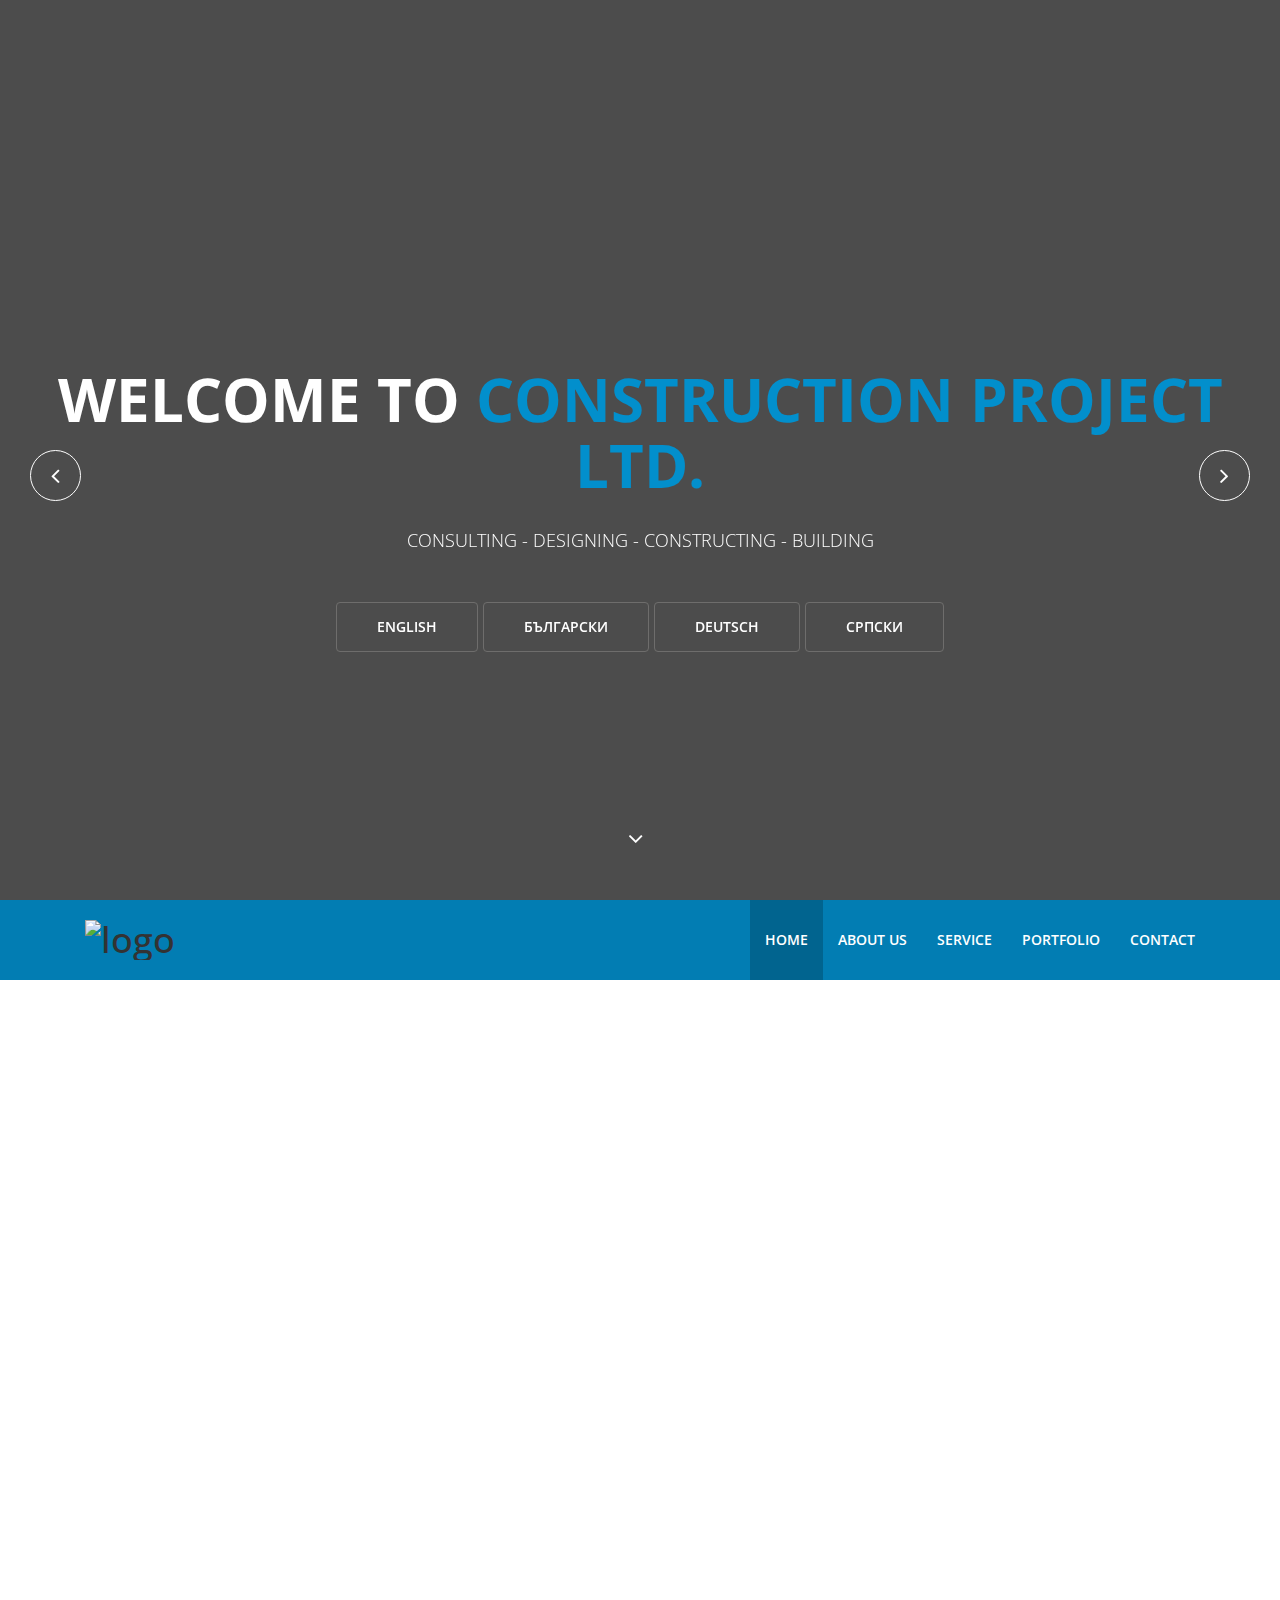
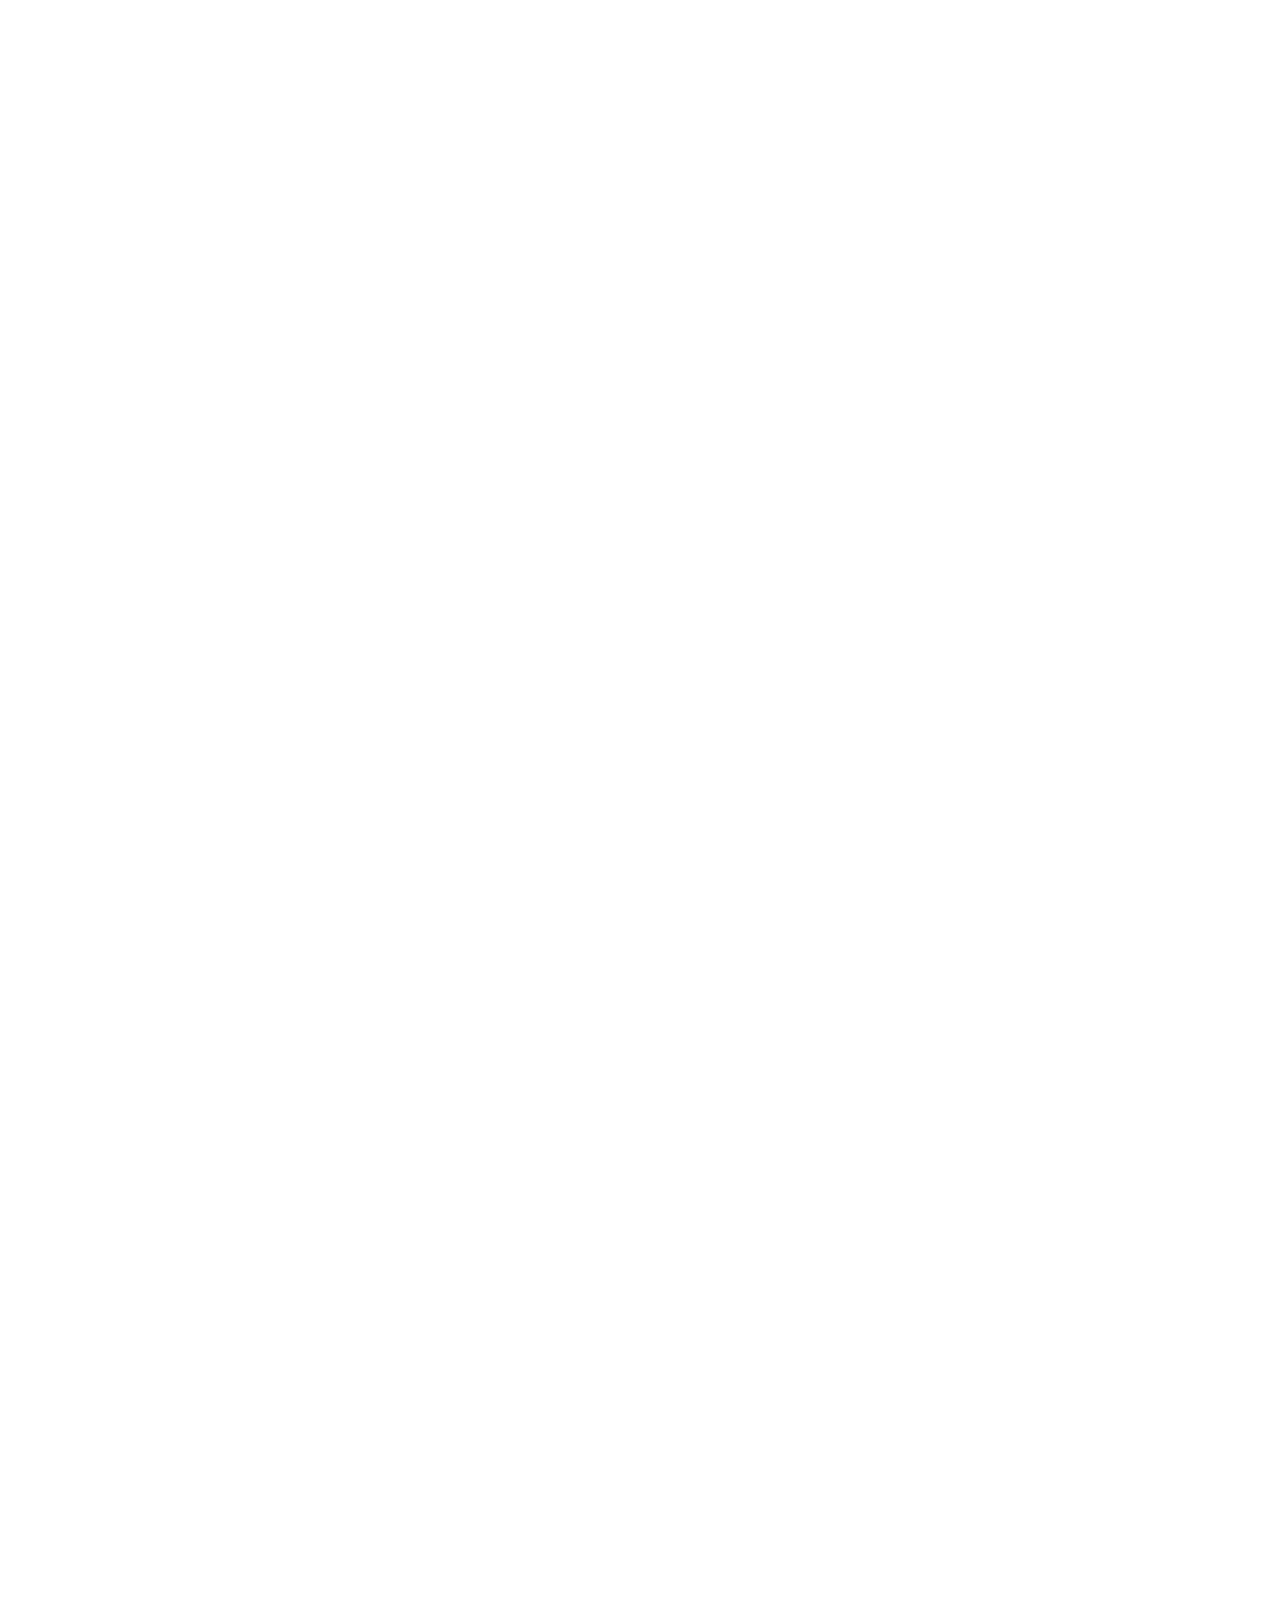
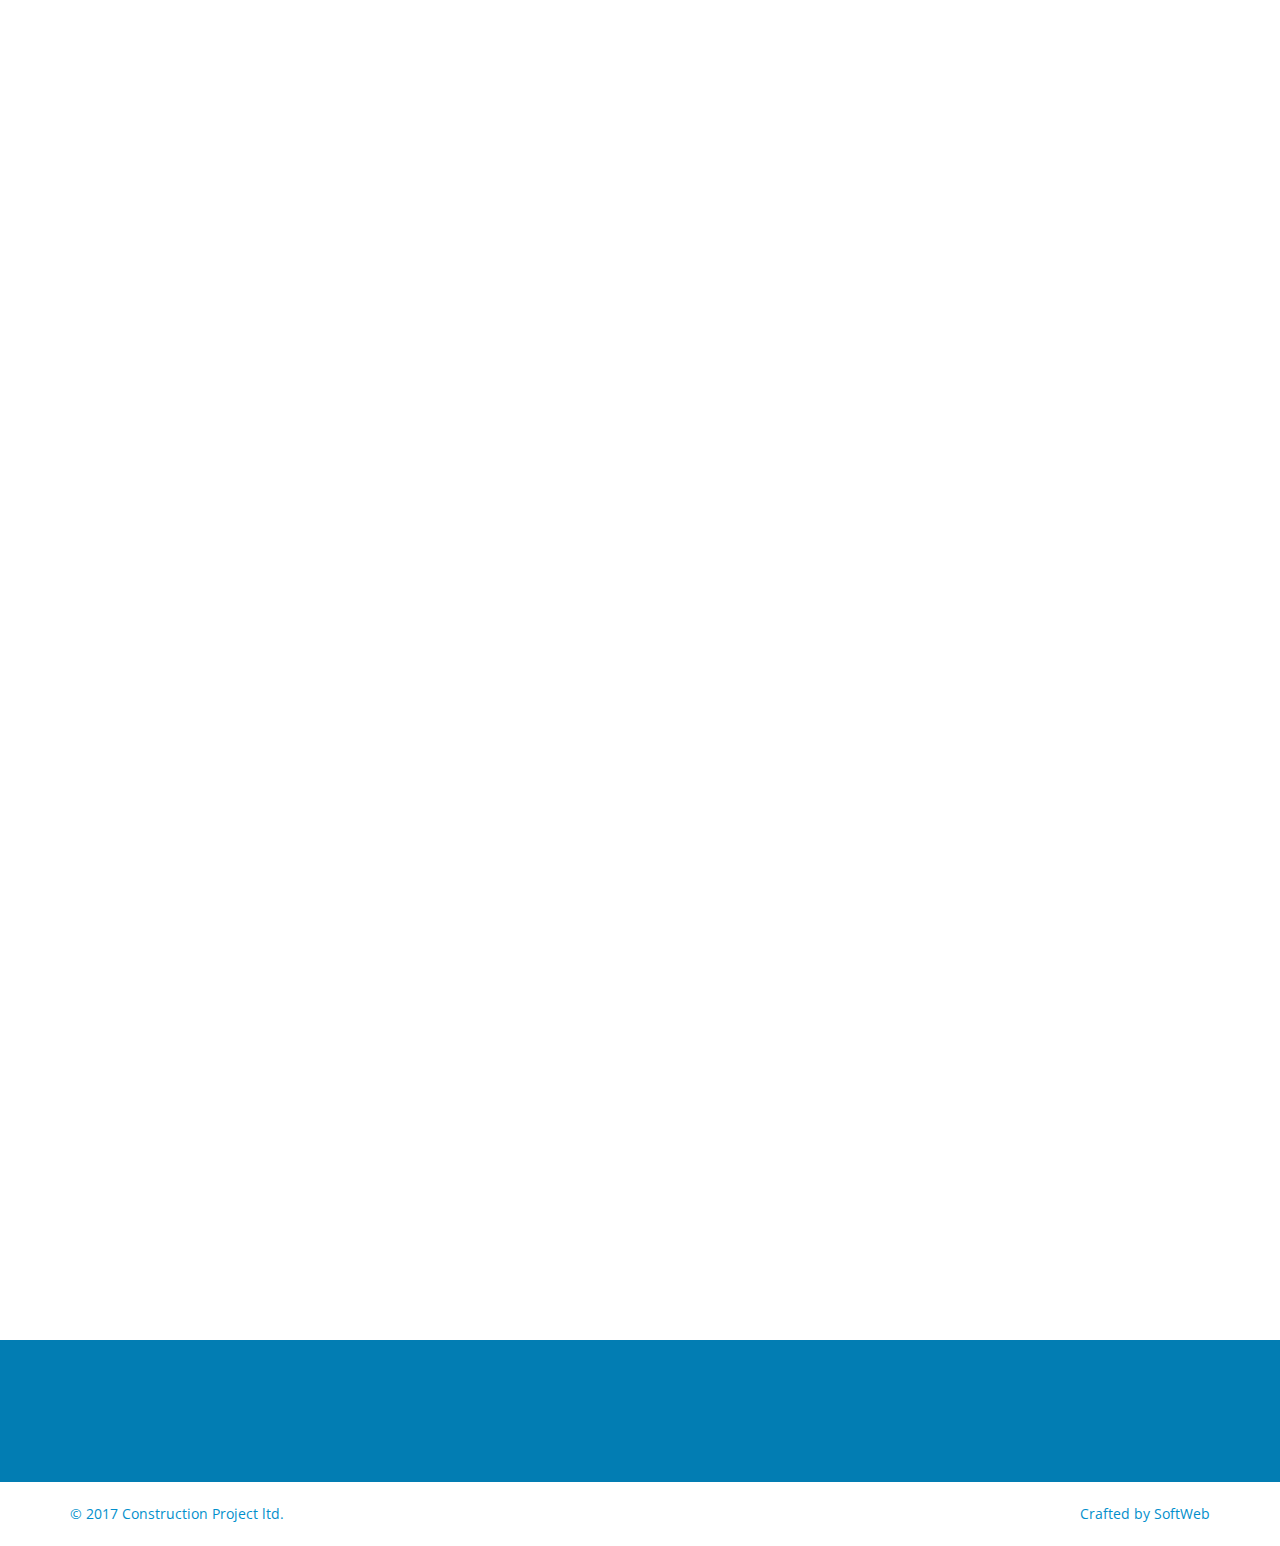
==== commit b1fa5a08: "Replaced 13.jpg with 13.jpeg" ====
--- a/index.html
+++ b/index.html
@@ -259,7 +259,8 @@
         <div class="heading text-center col-sm-8 col-sm-offset-2 wow fadeInUp" data-wow-duration="1000ms" data-wow-delay="300ms">
           <h2>Our Portfolio</h2>
           <p>This is just a part of our works to which we are very proud.</p>
-          
+          <!-- Trigger the modal with a button -->
+  <button type="button" class="btn btn-info btn-lg" data-toggle="modal" data-target="#facade">Open Modal</button>
         </div>
       </div> 
     </div>
@@ -701,7 +702,7 @@
           </div>
 
           <div class="thumbnail">
-            <img class="img-responsive" src="images/portfolio/rcw/13.jpg" alt="">
+            <img class="img-responsive" src="images/portfolio/rcw/13.jpeg" alt="">
             <div class="caption">
               <button type="button" class="close" data-dismiss="modal">&times;</button>
               <p>Rough construction works</p>
@@ -1463,15 +1464,17 @@
   </div>
 
   <!-- Modal Underfloor cladding -->
-  <div class="modal fade" id="underfloor_cladding" role="dialog">
+  <div class="modal fade" id="lea" role="dialog">
     <div class="modal-dialog modal-lg">
     
       <!-- Underfloor cladding content-->
       <div class="modal-content">
+
         <div class="modal-header">
           <button type="button" class="close" data-dismiss="modal">&times;</button>
           <h4 class="modal-title">Underfloor cladding</h4>
         </div>
+
         <div class="modal-body">
           
           <div class="thumbnail">
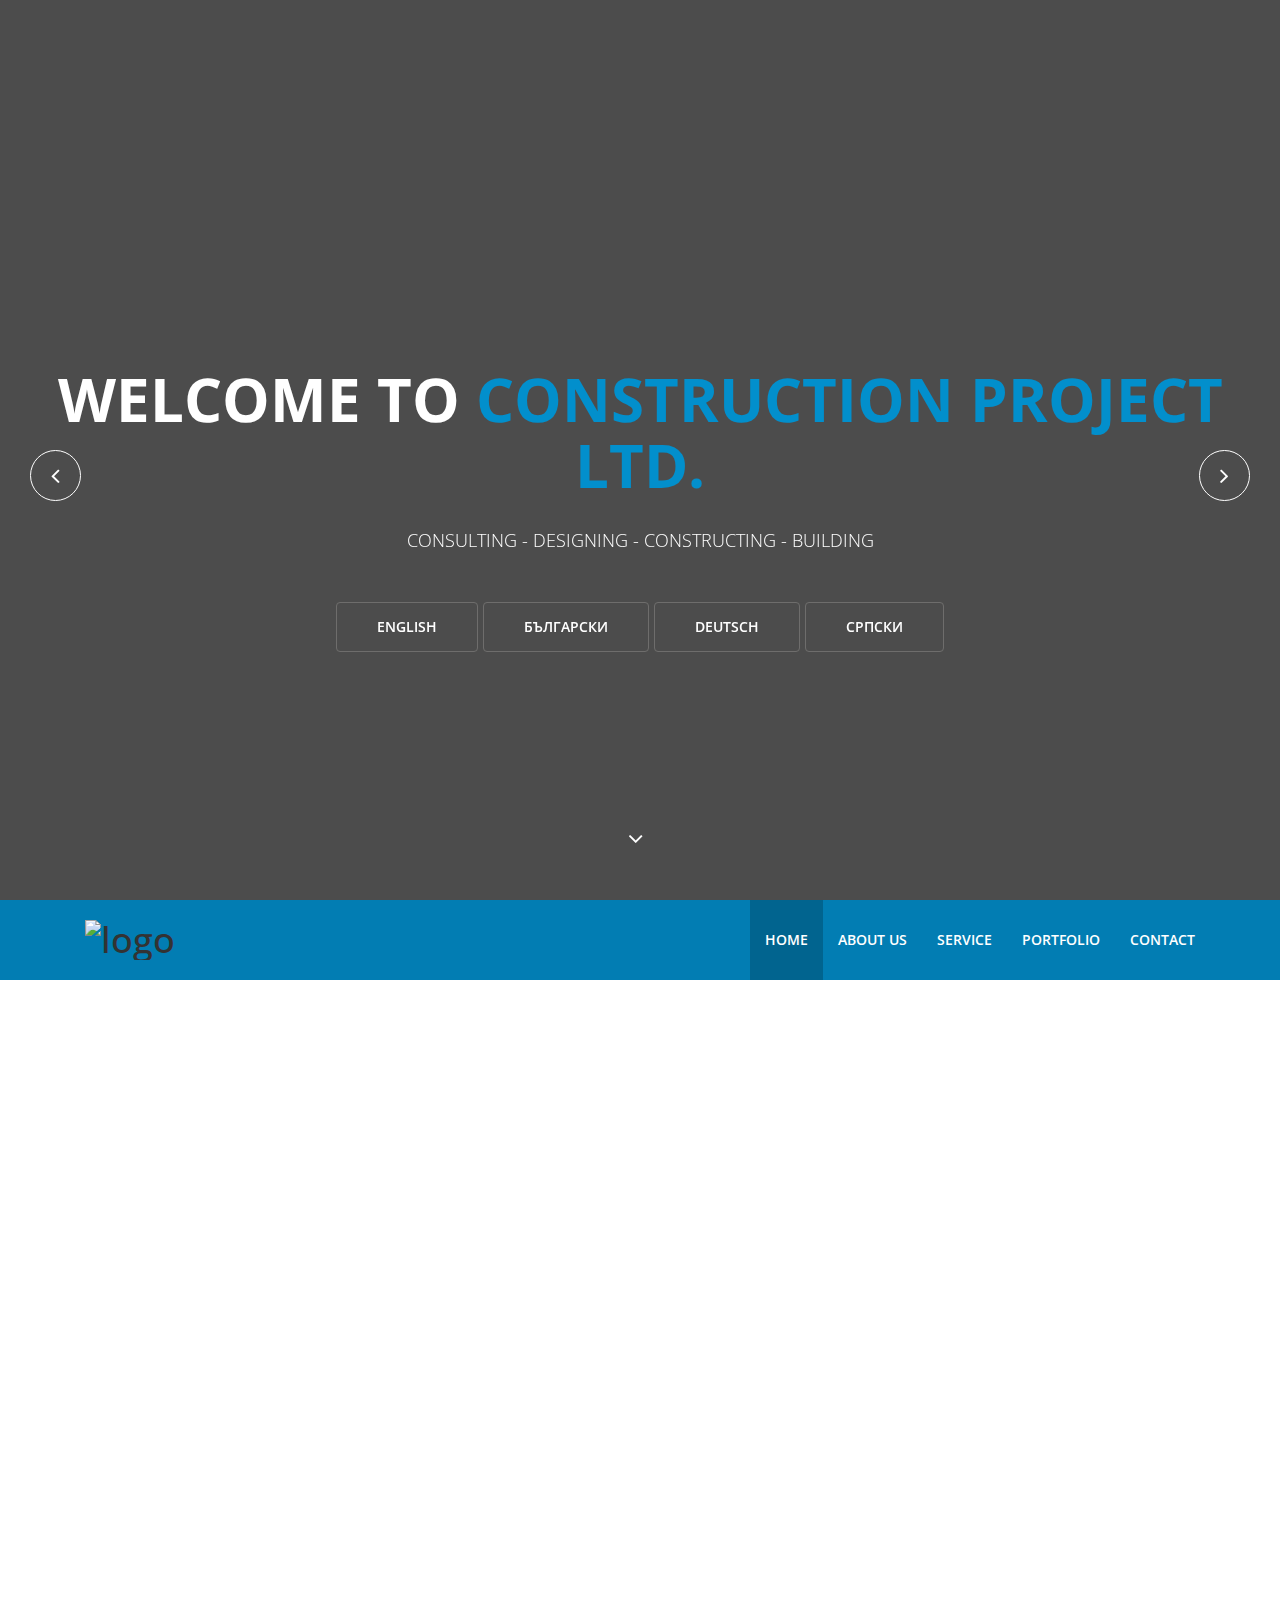
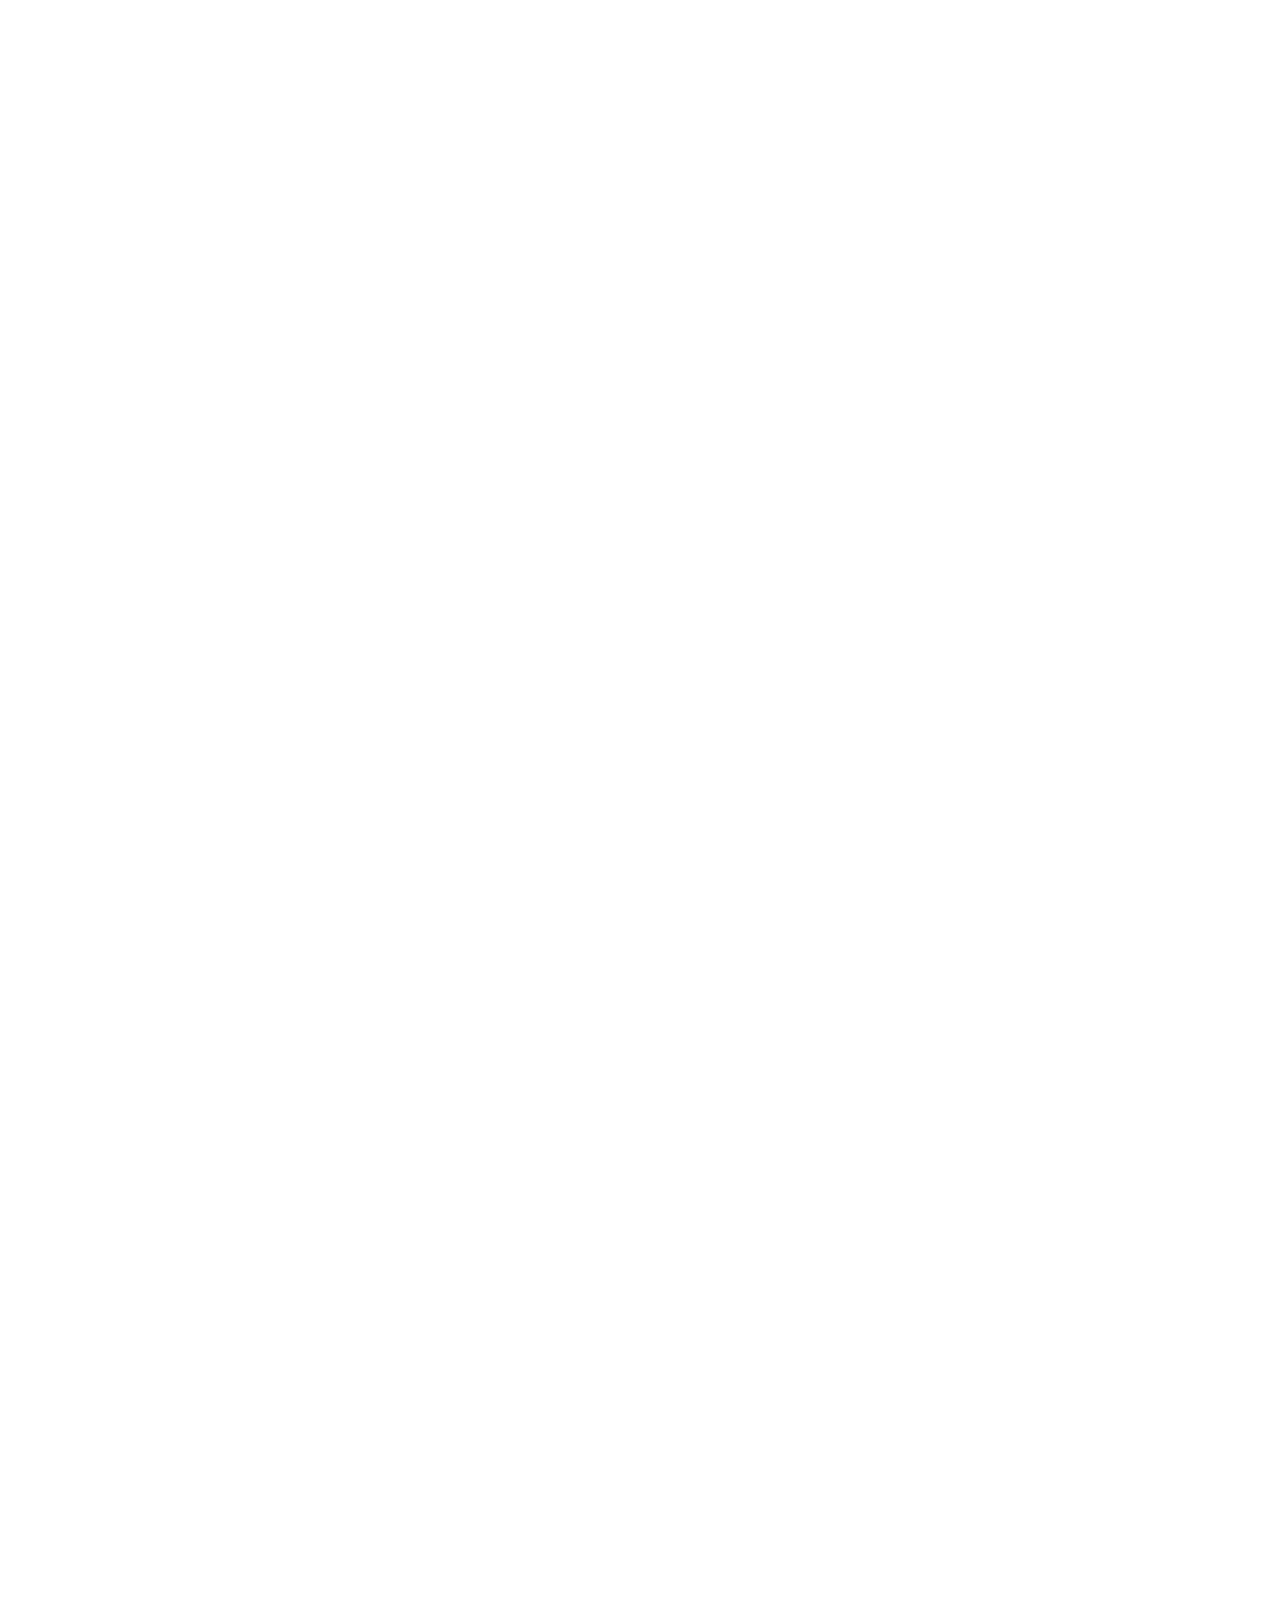
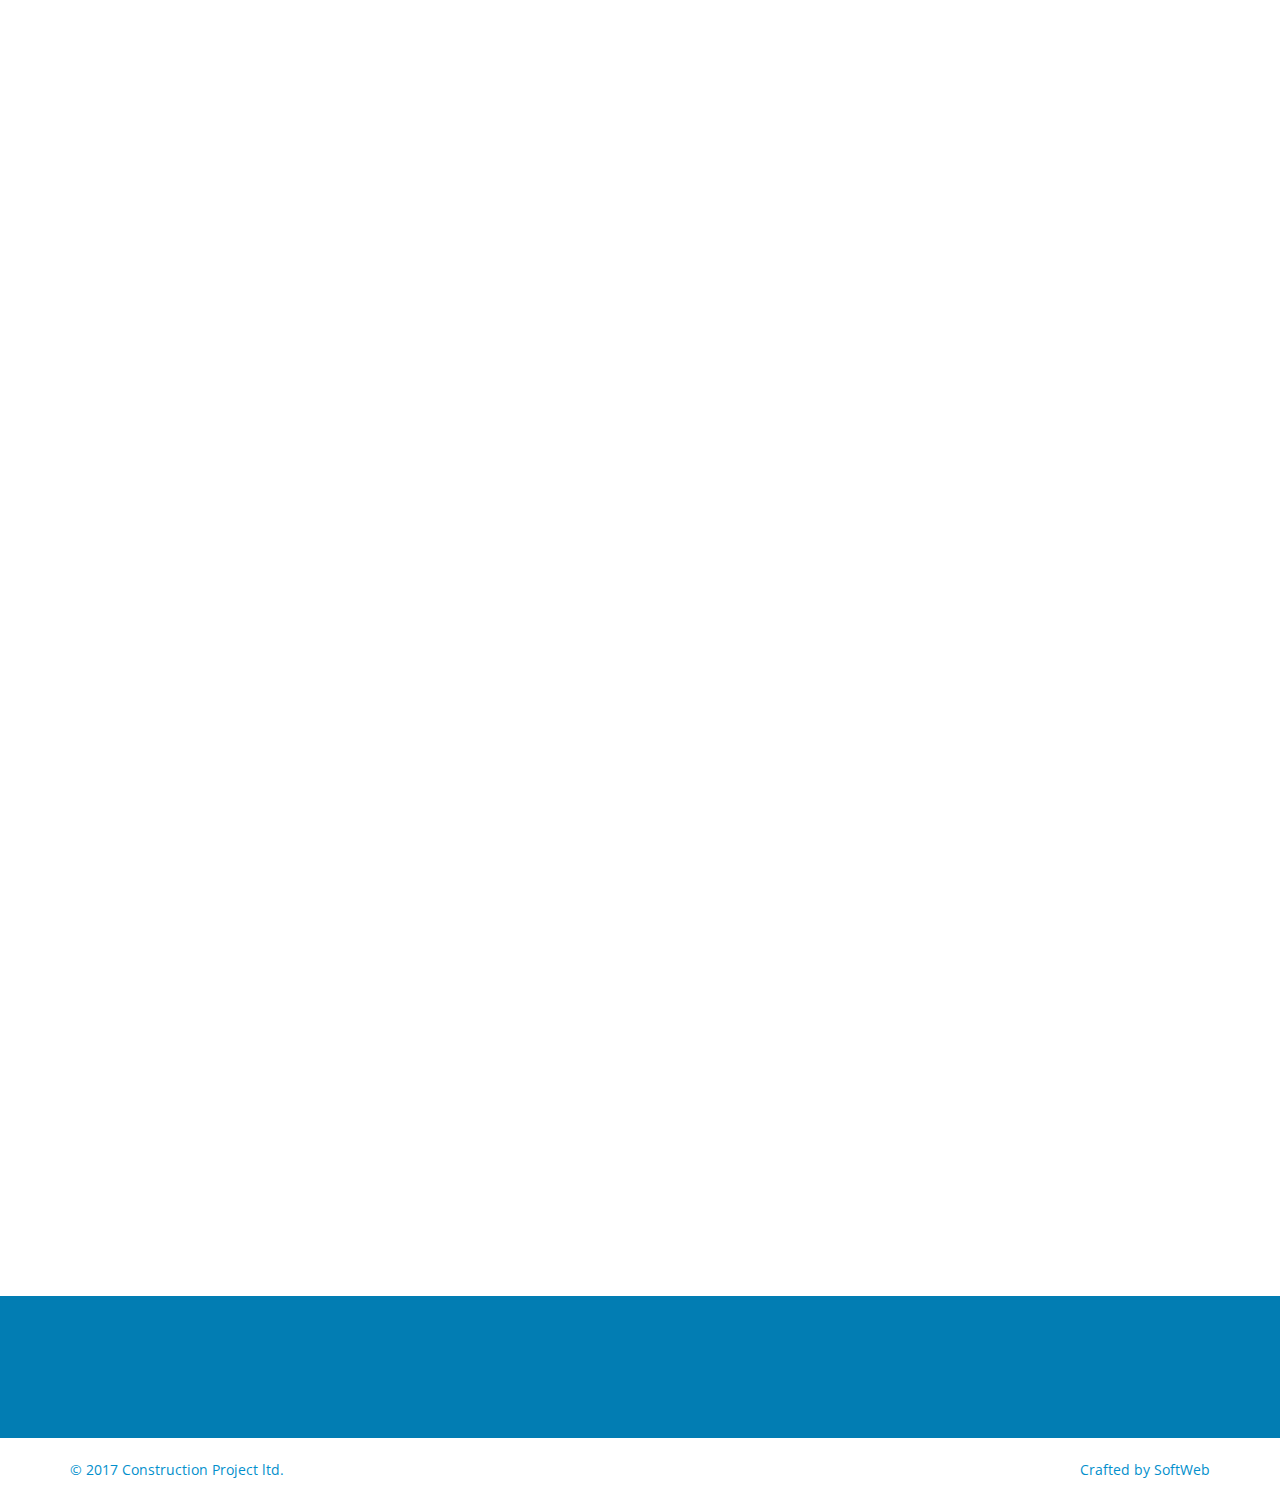
==== commit 3d084ae5: "Resolved Underfloor cladding modal problem" ====
--- a/index.html
+++ b/index.html
@@ -259,8 +259,7 @@
         <div class="heading text-center col-sm-8 col-sm-offset-2 wow fadeInUp" data-wow-duration="1000ms" data-wow-delay="300ms">
           <h2>Our Portfolio</h2>
           <p>This is just a part of our works to which we are very proud.</p>
-          <!-- Trigger the modal with a button -->
-  <button type="button" class="btn btn-info btn-lg" data-toggle="modal" data-target="#facade">Open Modal</button>
+            
         </div>
       </div> 
     </div>
@@ -1172,6 +1171,48 @@
     </div>
   </div>
 
+  <!-- Modal Underfloor cladding -->
+  <div class="modal fade" id="underfloor_cladding" role="dialog">
+    <div class="modal-dialog modal-lg">
+    
+      <!-- Underfloor cladding content-->
+      <div class="modal-content">
+        
+        <div class="modal-header">
+          <button type="button" class="close" data-dismiss="modal">&times;</button>
+          <h4 class="modal-title">Underfloor cladding</h4>
+        </div>
+
+        <div class="modal-body">
+
+          <div class="thumbnail">
+            <img class="img-responsive" src="images/portfolio/underfloor_cladding/1.jpg" alt="">
+            <div class="caption">
+              <button type="button" class="close" data-dismiss="modal">&times;</button>
+              <p>Underfloor cladding</p>
+            </div>
+          </div>
+
+          <div class="thumbnail">
+            <img class="img-responsive" src="images/portfolio/underfloor_cladding/2.jpg" alt="">
+            <div class="caption">
+              <button type="button" class="close" data-dismiss="modal">&times;</button>
+              <p>Underfloor cladding</p>
+            </div>
+          </div>
+
+        </div>
+
+        <div class="modal-footer">
+          <button type="button" class="btn btn-default" data-dismiss="modal">Close</button>
+        </div>
+
+          </div>
+        </div>
+      </div>
+    </div>
+  </div>
+
   <!-- Modal Gypsum -->
   <div class="modal fade" id="gypsum" role="dialog">
     <div class="modal-dialog modal-lg">
@@ -1459,47 +1500,6 @@
         <div class="modal-footer">
           <button type="button" class="btn btn-default" data-dismiss="modal">Close</button>
         </div>
-
-    </div>
-  </div>
-
-  <!-- Modal Underfloor cladding -->
-  <div class="modal fade" id="lea" role="dialog">
-    <div class="modal-dialog modal-lg">
-    
-      <!-- Underfloor cladding content-->
-      <div class="modal-content">
-
-        <div class="modal-header">
-          <button type="button" class="close" data-dismiss="modal">&times;</button>
-          <h4 class="modal-title">Underfloor cladding</h4>
-        </div>
-
-        <div class="modal-body">
-          
-          <div class="thumbnail">
-            <img class="img-responsive" src="images/portfolio/underfloor_cladding/1.jpg" alt="">
-            <div class="caption">
-              <button type="button" class="close" data-dismiss="modal">&times;</button>
-              <p>Underfloor cladding</p>
-            </div>
-          </div>
-
-          <div class="thumbnail">
-            <img class="img-responsive" src="images/portfolio/underfloor_cladding/2.jpg" alt="">
-            <div class="caption">
-              <button type="button" class="close" data-dismiss="modal">&times;</button>
-              <p>Underfloor cladding</p>
-            </div>
-          </div>
-
-        </div> 
-        
-        <div class="modal-footer">
-          <button type="button" class="btn btn-default" data-dismiss="modal">Close</button>
-        </div>  
-      </div>
-
 
     </div>
   </div>
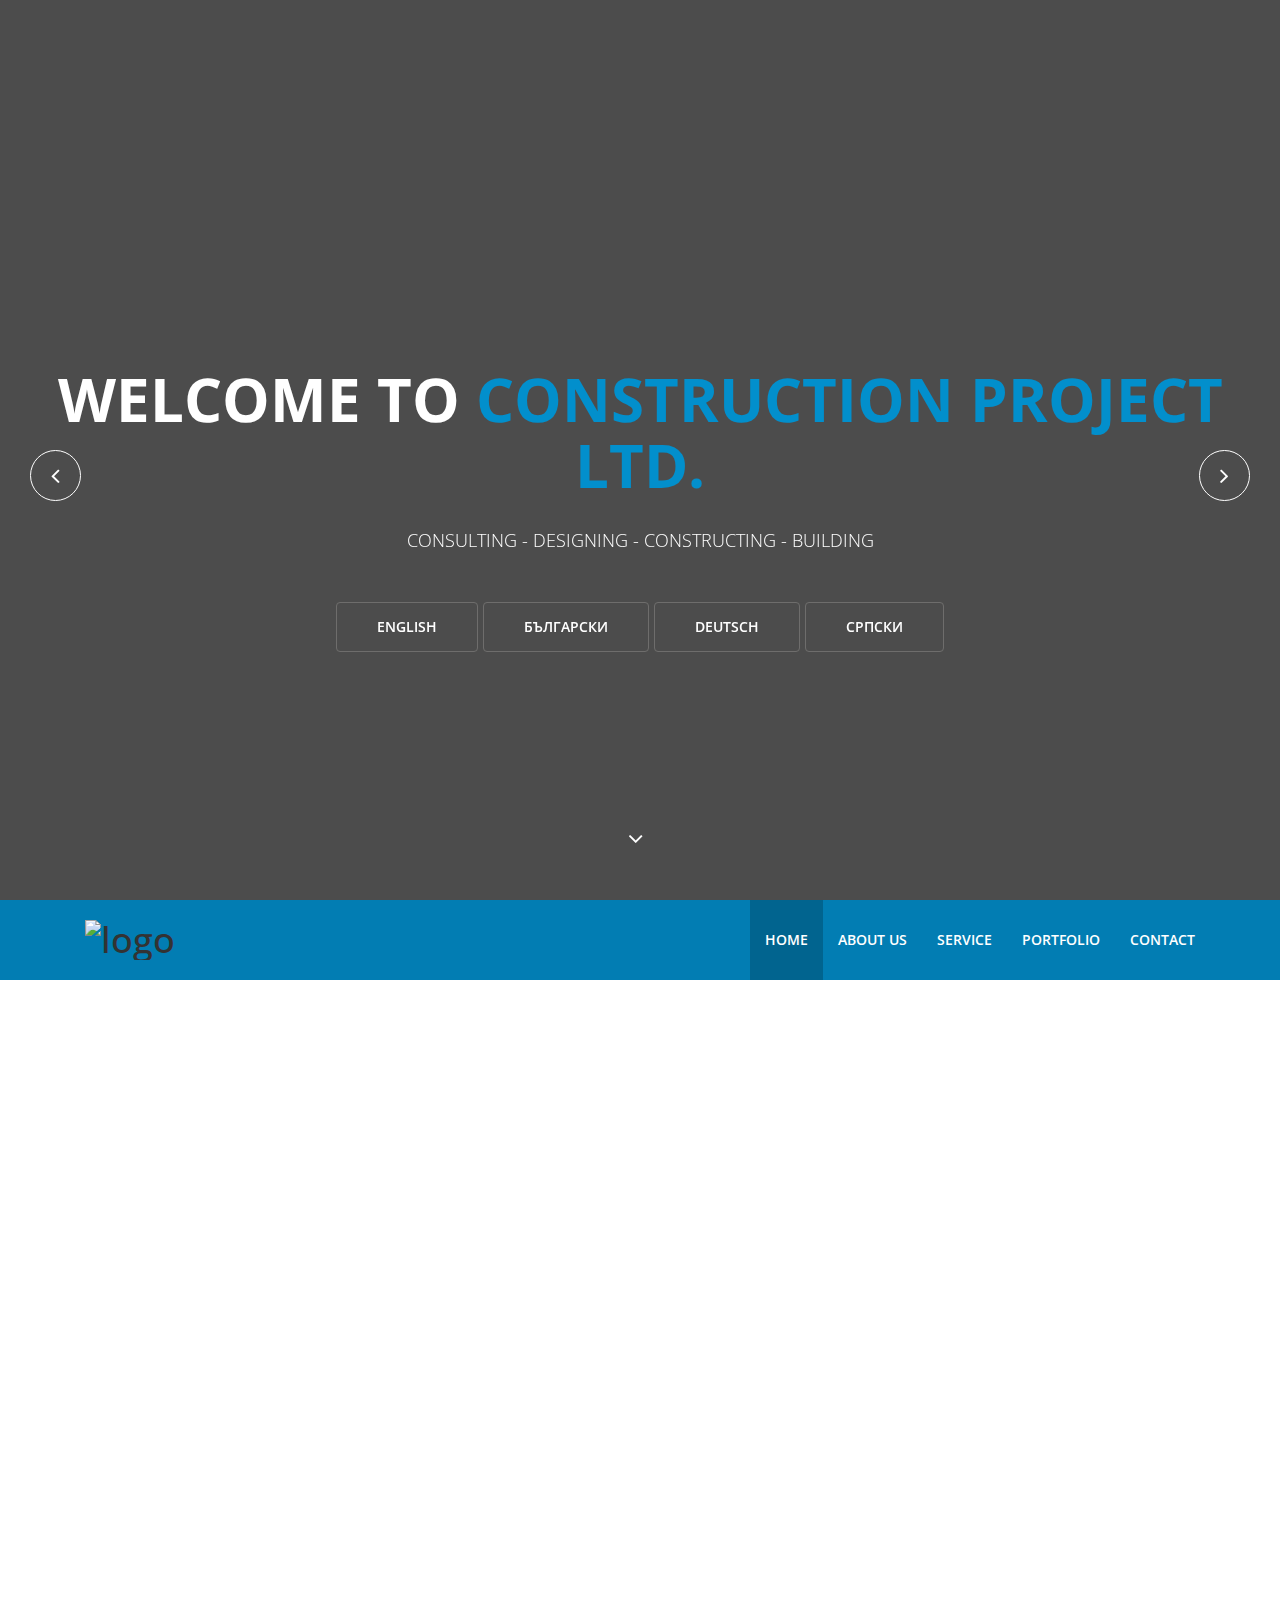
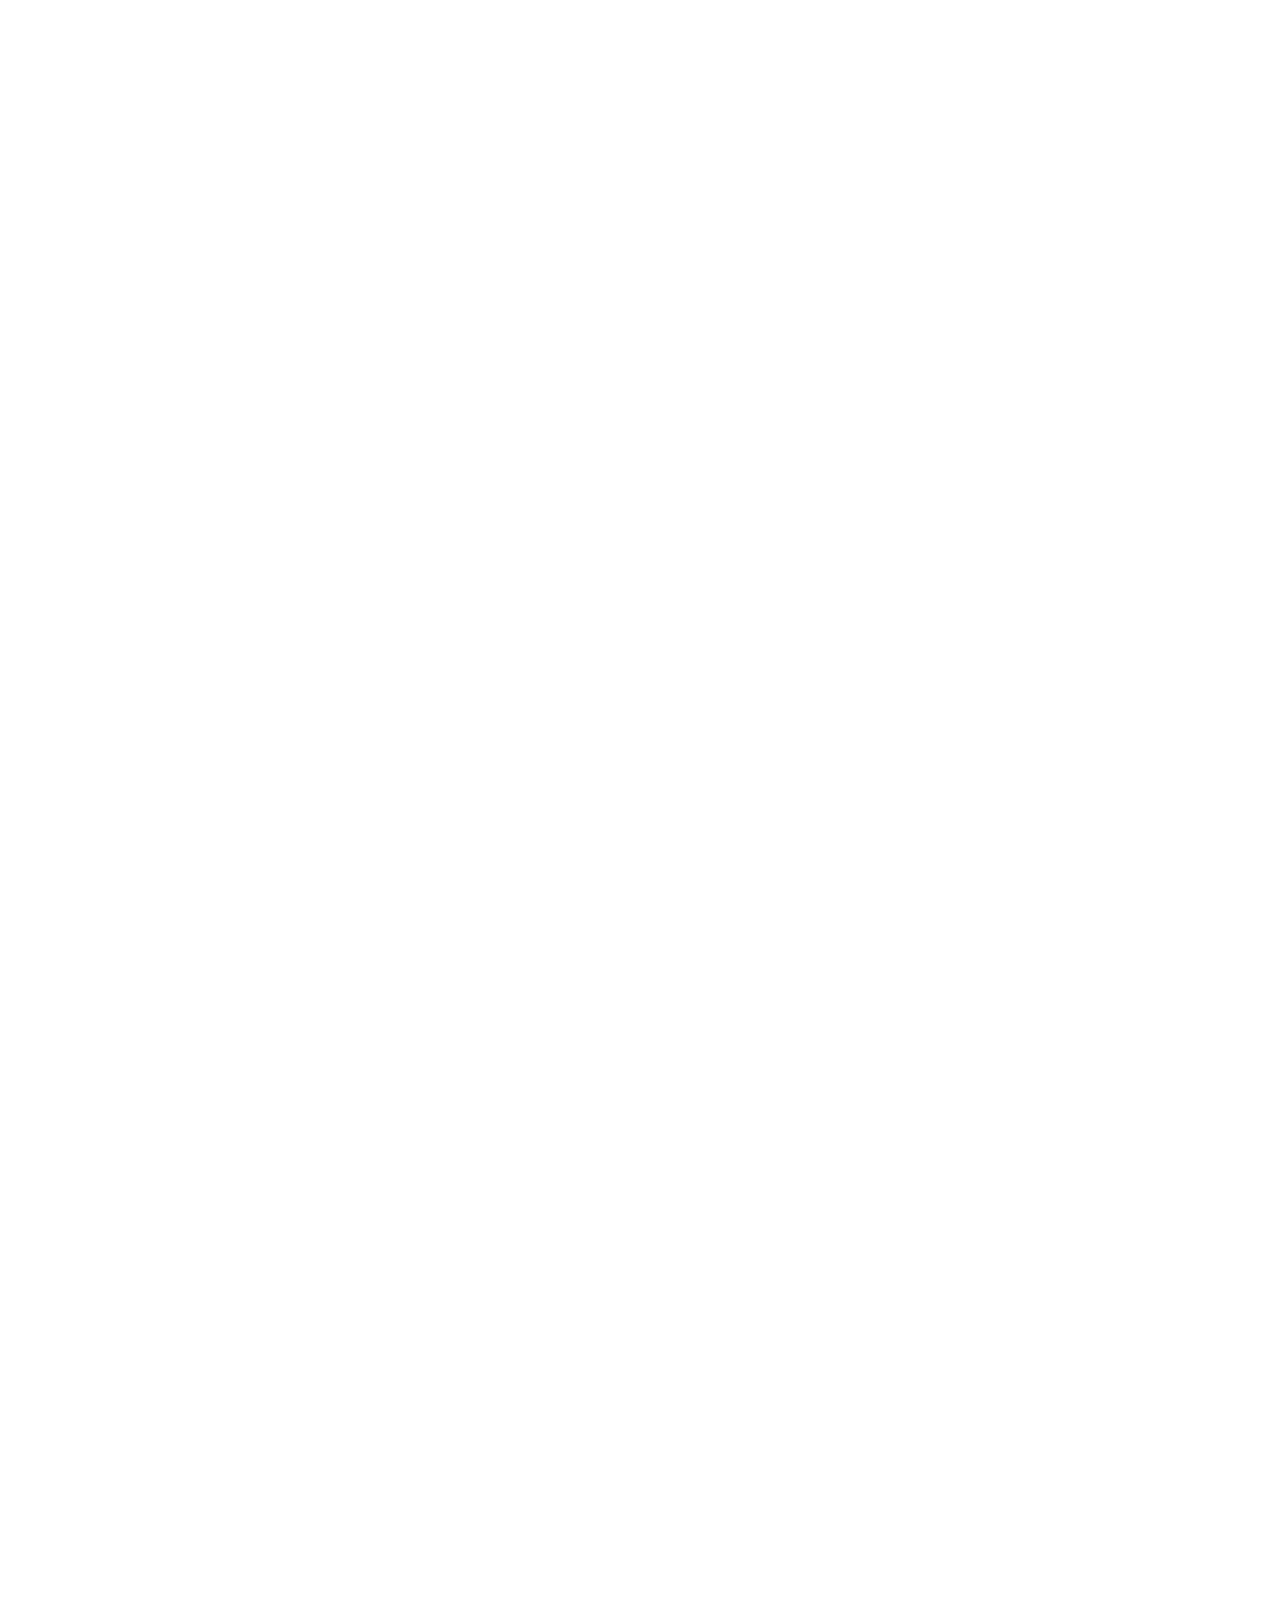
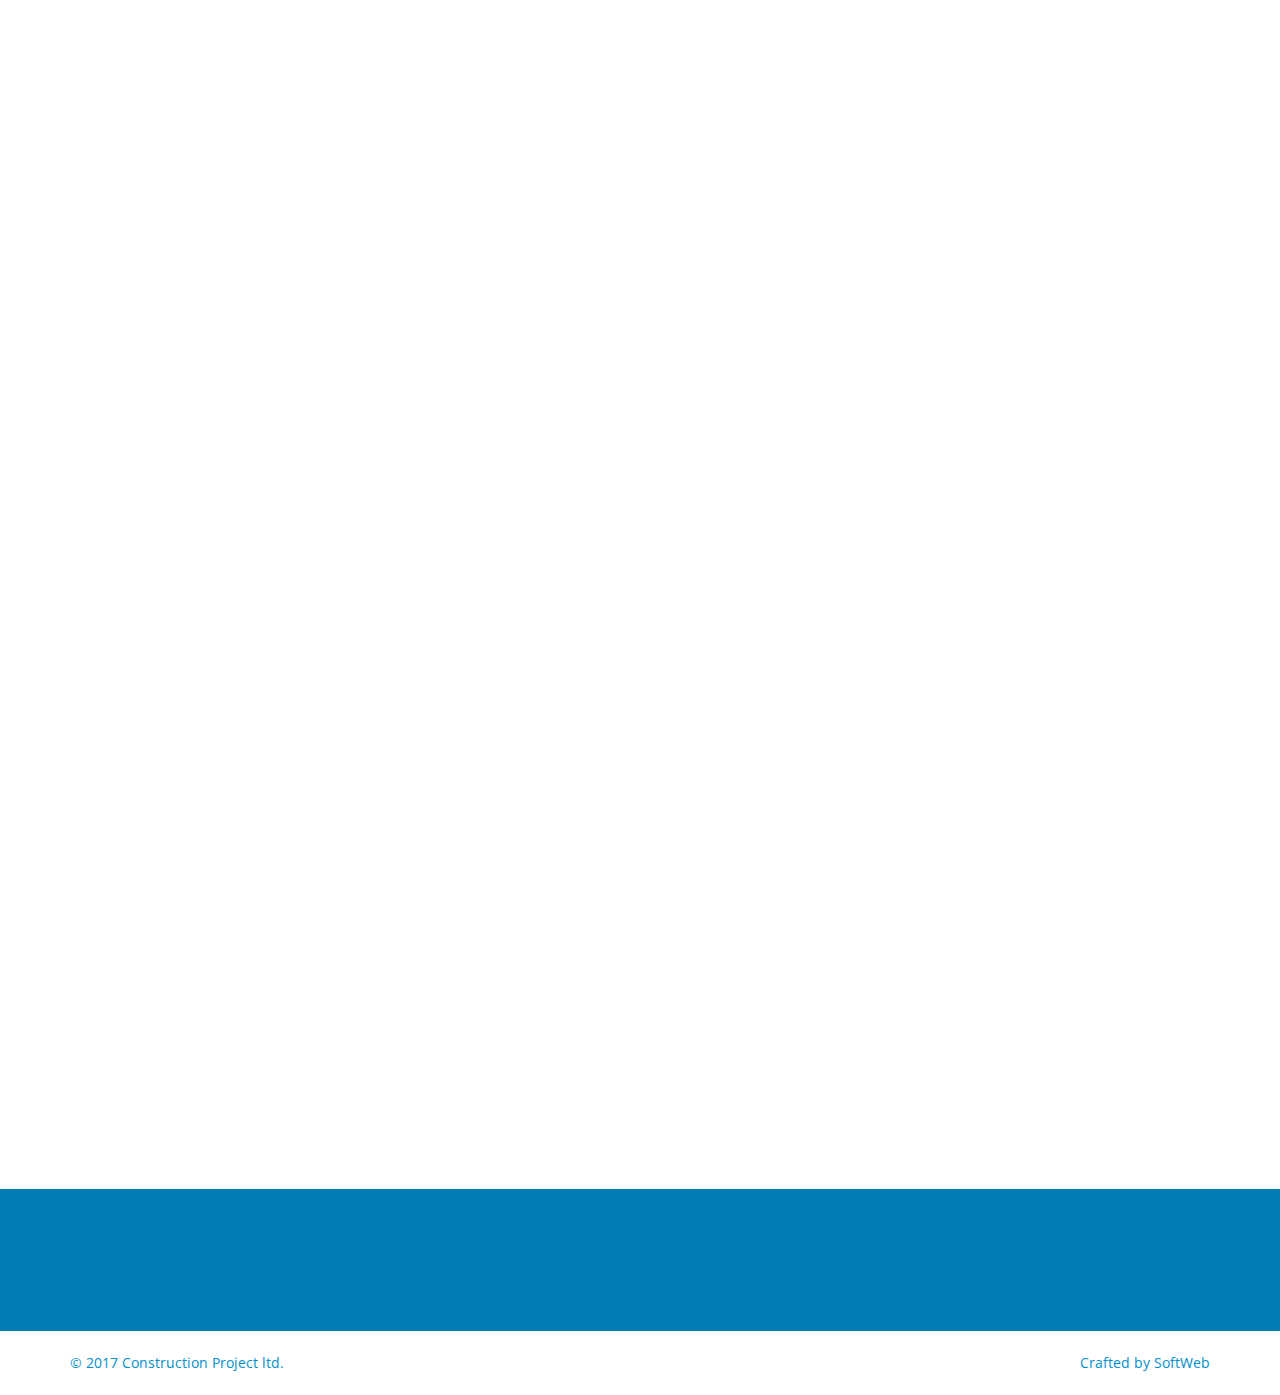
==== commit f7660a5f: "Portfoilo changed to gallery view" ====
--- a/index.html
+++ b/index.html
@@ -41,7 +41,7 @@
             <a data-scroll class="btn btn-start animated fadeInUpBig" href="#services">English</a>
             <a data-scroll class="btn btn-start animated fadeInUpBig" href="#services">Български</a>
             <a data-scroll class="btn btn-start animated fadeInUpBig" href="#services">Deutsch</a>
-            <a data-scroll class="btn btn-start animated fadeInUpBig" href="#services">Српски</a>
+            <a data-scroll class="btn btn-start animated fadeInUpBig" href="sr.html">Српски</a>
           </div>
         </div>
         <div class="item" style="background-image: url(images/slider/cp-02.jpg)">
@@ -116,7 +116,7 @@
       </div>
       <div class="text-center our-services">
         <div class="row">
-          <div class="col-sm-4 wow fadeInDown" data-wow-duration="1000ms" data-wow-delay="300ms">
+          <div class="col-sm-3 wow fadeInDown" data-wow-duration="500ms" data-wow-delay="50ms">
             <div class="service-icon">
               <i class="fa fa-check"></i>
             </div>
@@ -125,7 +125,7 @@
               <p>&nbsp;</p>
             </div>
           </div>
-          <div class="col-sm-4 wow fadeInDown" data-wow-duration="1000ms" data-wow-delay="450ms">
+          <div class="col-sm-3 wow fadeInDown" data-wow-duration="500ms" data-wow-delay="150ms">
             <div class="service-icon">
               <i class="fa fa-check"></i>
             </div>
@@ -134,7 +134,7 @@
               <p>&nbsp;</p>
             </div>
           </div>
-          <div class="col-sm-4 wow fadeInDown" data-wow-duration="1000ms" data-wow-delay="550ms">
+          <div class="col-sm-3 wow fadeInDown" data-wow-duration="500ms" data-wow-delay="250ms">
             <div class="service-icon">
               <i class="fa fa-check"></i>
             </div>
@@ -143,16 +143,20 @@
               <p>&nbsp;</p>
             </div>
           </div>
-          <div class="col-sm-4 wow fadeInUp" data-wow-duration="1000ms" data-wow-delay="650ms">
+          <div class="col-sm-3 wow fadeInDown" data-wow-duration="500ms" data-wow-delay="350ms">
             <div class="service-icon">
               <i class="fa fa-check"></i>
             </div>
             <div class="service-info">
-              <h3>Designing residential and commercial buildings</h3>
+              <h3>Works and designing residential and commercial buildings</h3>
               <p>commercial, warehouse, manufacturing</p>
             </div>
           </div>
-          <div class="col-sm-4 wow fadeInUp" data-wow-duration="1000ms" data-wow-delay="750ms">
+
+        </div>
+        <div class="row">
+
+          <div class="col-sm-3 wow fadeInDown" data-wow-duration="500ms" data-wow-delay="450ms">
             <div class="service-icon">
               <i class="fa fa-check"></i>
             </div>
@@ -161,7 +165,7 @@
               <p>auxiliary buildings, agricultural buildings</p>
             </div>
           </div>
-          <div class="col-sm-4 wow fadeInUp" data-wow-duration="1000ms" data-wow-delay="850ms">
+          <div class="col-sm-3 wow fadeInDown" data-wow-duration="500ms" data-wow-delay="550ms">
             <div class="service-icon">
               <i class="fa fa-check"></i>
             </div>
@@ -171,7 +175,7 @@
             </div>
           </div>
 
-          <div class="col-sm-4 wow fadeInDown" data-wow-duration="1000ms" data-wow-delay="1050ms">
+          <div class="col-sm-3 wow fadeInDown" data-wow-duration="500ms" data-wow-delay="650ms">
             <div class="service-icon">
               <i class="fa fa-check"></i>
             </div>
@@ -180,7 +184,7 @@
               <p>&nbsp;</p>
             </div>
           </div>
-          <div class="col-sm-4 wow fadeInDown" data-wow-duration="1000ms" data-wow-delay="1150ms">
+          <div class="col-sm-3 wow fadeInDown" data-wow-duration="500ms" data-wow-delay="750ms">
             <div class="service-icon">
               <i class="fa fa-check"></i>
             </div>
@@ -189,7 +193,11 @@
               <p>and the estimated value</p>
             </div>
           </div>
-          <div class="col-sm-4 wow fadeInDown" data-wow-duration="1000ms" data-wow-delay="1250ms">
+
+        </div>
+        <div class="row">
+
+          <div class="col-sm-3 wow fadeInUp" data-wow-duration="500ms" data-wow-delay="800ms">
             <div class="service-icon">
               <i class="fa fa-check"></i>
             </div>
@@ -198,7 +206,7 @@
               <p>&nbsp;</p>
             </div>
           </div>
-          <div class="col-sm-4 wow fadeInUp" data-wow-duration="1000ms" data-wow-delay="1350ms">
+          <div class="col-sm-3 wow fadeInUp" data-wow-duration="500ms" data-wow-delay="850ms">
             <div class="service-icon">
               <i class="fa fa-check"></i>
             </div>
@@ -207,7 +215,7 @@
               <p>&nbsp;</p>
             </div>
           </div>
-          <div class="col-sm-4 wow fadeInUp" data-wow-duration="1000ms" data-wow-delay="1450ms">
+          <div class="col-sm-3 wow fadeInUp" data-wow-duration="500ms" data-wow-delay="900ms">
             <div class="service-icon">
               <i class="fa fa-check"></i>
             </div>
@@ -216,7 +224,7 @@
               <p>&nbsp;</p>
             </div>
           </div>
-          <div class="col-sm-4 wow fadeInUp" data-wow-duration="1000ms" data-wow-delay="850ms">
+          <div class="col-sm-3 wow fadeInUp" data-wow-duration="500ms" data-wow-delay="950ms">
             <div class="service-icon">
               <i class="fa fa-check"></i>
             </div>
@@ -263,180 +271,113 @@
         </div>
       </div> 
     </div>
+
+    <!--TEST GALLERY-->
     <div class="container-fluid">
       <div class="row">
-        <div class="col-sm-3">
-          <div class="folio-item wow fadeInRightBig" data-wow-duration="1000ms" data-wow-delay="300ms">
-            <div class="folio-image">
-              <img class="img-responsive" src="images/portfolio/rcw/1.jpg" alt="">
-            </div>
-            <div class="overlay">
-              <div class="overlay-content">
-                <div class="overlay-text">
-                  <div class="folio-info">
-                    <h3>Rough construction works</h3>
-                    <p>DOing any kind of contruction works and preparations</p>
-                  </div>
-                  <div class="folio-overview">
-                    <!-- Open the modal rough contruction works with a link -->
-                    <span class="folio-expand"><a href="#" data-toggle="modal" data-target="#rcw"><i class="fa fa-search-plus"></i></a></span>
-                  </div>
-                </div>
+        <div class="col-sm-3 wow fadeInUp" data-wow-duration="500ms" data-wow-delay="50ms">
+          <div class="thumbnail">
+            <a href="images/portfolio/rcw/1.jpg" target="_blank">
+              <img src="images/portfolio/thmb/rcw.jpg" alt="Rough construction works" title="Rough construction works">
+              
+              <div class="caption">
+                <h3>Rough construction works</h3>
+                <p>Doing any kind of contruction works and preparations</p>
               </div>
-            </div>
-          </div>
-        </div>
-        <div class="col-sm-3">
-          <div class="folio-item wow fadeInLeftBig" data-wow-duration="1000ms" data-wow-delay="350ms">
-            <div class="folio-image">
-              <img class="img-responsive" src="images/portfolio/gypsum/5.jpg" alt="">
-            </div>
-            <div class="overlay">
-              <div class="overlay-content">
-                <div class="overlay-text">
-                  <div class="folio-info">
-                    <h3>Gypsum</h3>
-                    <p>Plaster works</p>
-                  </div>
-                  <div class="folio-overview">
-                    <!-- Open the modal gypsum with a link -->
-                    <span class="folio-expand"><a href="#" data-toggle="modal" data-target="#gypsum"><i class="fa fa-search-plus"></i></a></span>
-                  </div>
-                </div>
+            </a>
+          </div>
+        </div>
+
+        <div class="col-sm-3 wow fadeInUp" data-wow-duration="500ms" data-wow-delay="150ms">
+          <div class="thumbnail">
+            <a href="images/portfolio/facade/1.jpg" target="_blank">
+              <img src="images/portfolio/thmb/facade.jpg" alt="Facade" title="Facade" style="width:100%">
+              <div class="caption">
+                <h3>Facade</h3>
+                <p>Facade decoration</p>
               </div>
-            </div>
-          </div>
-        </div>
-        <div class="col-sm-3">
-          <div class="folio-item wow fadeInRightBig" data-wow-duration="1000ms" data-wow-delay="400ms">
-            <div class="folio-image">
-              <img class="img-responsive" src="images/portfolio/facade/1.jpg" alt="">
-            </div>
-            <div class="overlay">
-              <div class="overlay-content">
-                <div class="overlay-text">
-                  <div class="folio-info">
-                    <h3>Facade</h3>
-                    <p>Facade decoration</p>
-                  </div>
-                  <div class="folio-overview">
-                    <!-- Open the modal facade with a link -->
-                    <span class="folio-expand"><a href="#" data-toggle="modal" data-target="#facade"><i class="fa fa-search-plus"></i></a></span>
-                  </div>
-                </div>
+            </a>
+          </div>
+        </div>
+
+        <div class="col-sm-3 wow fadeInUp" data-wow-duration="500ms" data-wow-delay="250ms">
+          <div class="thumbnail">
+            <a href="images/portfolio/gypsum/5.jpg" target="_blank">
+              <img src="images/portfolio/thmb/gypsum.jpg" alt="Gypsum" title="Gypsum" style="width:100%">
+              <div class="caption">
+                <h3>Gypsum</h3>
+                <p>Plaster works</p>
               </div>
-            </div>
-          </div>
-        </div>
-        <div class="col-sm-3">
-          <div class="folio-item wow fadeInLeftBig" data-wow-duration="1000ms" data-wow-delay="450ms">
-            <div class="folio-image">
-              <img class="img-responsive" src="images/portfolio/klinka/2.jpg" alt="">
-            </div>
-            <div class="overlay">
-              <div class="overlay-content">
-                <div class="overlay-text">
-                  <div class="folio-info">
-                    <h3>Klinka</h3>
-                    <p>Lining the walls of brick</p>
-                  </div>
-                  <div class="folio-overview">
-                    
-                    <span class="folio-expand"><a href="#" data-toggle="modal" data-target="#klinka"><i class="fa fa-search-plus"></i></a></span>
-                  </div>
-                </div>
+            </a>
+          </div>
+        </div>
+
+        <div class="col-sm-3 wow fadeInUp" data-wow-duration="500ms" data-wow-delay="350ms">
+          <div class="thumbnail">
+            <a href="images/portfolio/klinka/2.jpg" target="_blank">
+              <img src="images/portfolio/thmb/klinka.jpg" alt="Klinka" title="Klinka" style="width:100%">
+              <div class="caption">
+                <h3>Klinka</h3>
+                <p>Lining the walls of brick</p>
               </div>
-            </div>
-          </div>
-        </div>
-
-        <div class="col-sm-3">
-          <div class="folio-item wow fadeInRightBig" data-wow-duration="1000ms" data-wow-delay="300ms">
-            <div class="folio-image">
-              <img class="img-responsive" src="images/portfolio/painting/1.jpg" alt="">
-            </div>
-            <div class="overlay">
-              <div class="overlay-content">
-                <div class="overlay-text">
-                  <div class="folio-info">
-                    <h3>Painting</h3>
-                    <p>Painting walls and facades</p>
-                  </div>
-                  <div class="folio-overview">
-                    
-                    <span class="folio-expand"><a href="#" data-toggle="modal" data-target="#painting"><i class="fa fa-search-plus"></i></a></span>
-                  </div>
-                </div>
+            </a>
+          </div>
+        </div>
+
+      </div>
+      <div class="row">
+
+        <div class="col-sm-3 wow fadeInUp" data-wow-duration="500ms" data-wow-delay="450ms">
+          <div class="thumbnail">
+            <a href="images/portfolio/painting/1.jpg" target="_blank">
+              <img src="images/portfolio/thmb/painting.jpg" alt="Painting" title="Painting" style="width:100%">
+              <div class="caption">
+                <h3>Painting</h3>
+                <p>Painting walls and facades</p>
               </div>
-            </div>
-          </div>
-        </div>
-        <div class="col-sm-3">
-          <div class="folio-item wow fadeInLeftBig" data-wow-duration="1000ms" data-wow-delay="350ms">
-            <div class="folio-image">
-              <img class="img-responsive" src="images/portfolio/underfloor_cladding/1.jpg" alt="">
-            </div>
-            <div class="overlay">
-              <div class="overlay-content">
-                <div class="overlay-text">
-                  <div class="folio-info">
-                    <h3>Underfloor cladding</h3>
-                    <p>Coating all types of floors and surfaces</p>
-                  </div>
-                  <div class="folio-overview">
-                    
-                    <span class="folio-expand"><a href="#" data-toggle="modal" data-target="#underfloor_cladding"><i class="fa fa-search-plus"></i></a></span>
-                  </div>
-                </div>
+            </a>
+          </div>
+        </div>
+
+        <div class="col-sm-3 wow fadeInUp" data-wow-duration="500ms" data-wow-delay="550ms">
+          <div class="thumbnail">
+            <a href="images/portfolio/underfloor_cladding/1.jpg" target="_blank">
+              <img src="images/portfolio/thmb/cladding.jpg" alt="Underfloor cladding" title="Underfloor cladding" style="width:100%">
+              <div class="caption">
+                <h3>Underfloor cladding</h3>
+                <p>Coating all types of floors and surfaces</p>
               </div>
-            </div>
-          </div>
-        </div>
-        <div class="col-sm-3">
-          <div class="folio-item wow fadeInRightBig" data-wow-duration="1000ms" data-wow-delay="400ms">
-            <div class="folio-image">
-              <img class="img-responsive" src="images/portfolio/11.jpg" alt="">
-            </div>
-            <div class="overlay">
-              <div class="overlay-content">
-                <div class="overlay-text">
-                  <div class="folio-info">
-                    <h3>Title</h3>
-                    <p>Description</p>
-                  </div>
-                  <div class="folio-overview">
-                    
-                    <span class="folio-expand"><a href="images/portfolio/11.jpg" data-lightbox="portfolio"><i class="fa fa-search-plus"></i></a></span>
-                  </div>
-                </div>
+            </a>
+          </div>
+        </div>
+
+        <div class="col-sm-3 wow fadeInUp" data-wow-duration="500ms" data-wow-delay="650ms">
+          <div class="thumbnail">
+            <a href="images/portfolio/interior/2.jpg" target="_blank">
+              <img src="images/portfolio/thmb/interior.jpg" alt="Interior design" title="Interior design" style="width:100%">
+              <div class="caption">
+                <h3>Interior design</h3>
+                <p>Coating all types of floors and surfaces</p>
               </div>
-            </div>
-          </div>
-        </div>
-        <div class="col-sm-3">
-          <div class="folio-item wow fadeInLeftBig" data-wow-duration="1000ms" data-wow-delay="450ms">
-            <div class="folio-image">
-              <img class="img-responsive" src="images/portfolio/12.jpg" alt="">
-            </div>
-            <div class="overlay">
-              <div class="overlay-content">
-                <div class="overlay-text">
-                  <div class="folio-info">
-                    <h3>Title</h3>
-                    <p>Description</p>
-                  </div>
-                  <div class="folio-overview">
-                    
-                    <span class="folio-expand"><a href="images/portfolio/12.jpg" data-lightbox="portfolio"><i class="fa fa-search-plus"></i></a></span>
-                  </div>
-                </div>
+            </a>
+          </div>
+        </div>
+
+        <div class="col-sm-3 wow fadeInUp" data-wow-duration="500ms" data-wow-delay="750ms">
+          <div class="thumbnail">
+            <a href="images/portfolio/12.jpg" target="_blank">
+              <img src="images/portfolio/thmb/exterior.jpg" alt="Exterior design" title="Exterior design" style="width:100%">
+              <div class="caption">
+                <h3>Exterior design</h3>
+                <p>Coating all types of floors and surfaces</p>
               </div>
-            </div>
+            </a>
           </div>
         </div>
 
       </div>
     </div>
+
     <div id="portfolio-single-wrap">
       <div id="portfolio-single">
       </div>
@@ -458,7 +399,7 @@
         <div class="contact-form wow fadeIn" data-wow-duration="1000ms" data-wow-delay="600ms">
           <div class="row">
             <div class="col-sm-6">
-              <form id="main-contact-form" name="myForm" method="POST" ng-submit="emlvalid.handleFormSubmit()" novalidate>
+              <form id="main-contact-form" name="myForm" method="POST" action="sendemail.php" novalidate>
                 <div ng-hide="emlvalid.warning">
                   <p>Complete and sumbit the form below to send an email to us.
                   You`ll get an answer as soon as possible. Fields marked with <span class="required">* </span> are required.</p>
@@ -508,7 +449,7 @@
                 <div class="form-group">
                   <textarea name="message" id="message" class="form-control" rows="4" 
                   placeholder="Enter your message" 
-                  ng-model="message"
+                  ng-model="user.message"
                   ng-minlength="10" 
                   ng-maxlength="300"
                   ng-pattern="/^[a-zA-Z0-9\s.]*$/"
@@ -519,7 +460,7 @@
                   </p>
                 </div>                        
                 <div class="form-group">
-                  <button ng-disabled="myForm.$invalid" type="submit" class="btn-submit">Send Now</button>
+                  <button ng-disabled="myForm.$invalid" type="submit" ng-click="emlvalid.handleFormSubmit()" class="btn-submit">Send Now</button>
                 </div>
               </form>   
               
@@ -1433,6 +1374,79 @@
     </div>
   </div>
 
+  <!-- Modal Interior design -->
+  <div class="modal fade" id="interior" role="dialog">
+    <div class="modal-dialog modal-lg">
+    
+      <!-- Interior design content-->
+      <div class="modal-content">
+        
+        <div class="modal-header">
+          <button type="button" class="close" data-dismiss="modal">&times;</button>
+          <h4 class="modal-title">Interior design</h4>
+        </div>
+
+        <div class="modal-body">
+
+          <div class="thumbnail">
+            <img class="img-responsive" src="images/portfolio/interior/1.jpg" alt="">
+            <div class="caption">
+              <button type="button" class="close" data-dismiss="modal">&times;</button>
+              <p>Interior design</p>
+            </div>
+          </div>
+
+          <div class="thumbnail">
+            <img class="img-responsive" src="images/portfolio/interior/2.jpg" alt="">
+            <div class="caption">
+              <button type="button" class="close" data-dismiss="modal">&times;</button>
+              <p>Interior design</p>
+            </div>
+          </div>
+
+          <div class="thumbnail">
+            <img class="img-responsive" src="images/portfolio/interior/3.jpg" alt="">
+            <div class="caption">
+              <button type="button" class="close" data-dismiss="modal">&times;</button>
+              <p>Interior design</p>
+            </div>
+          </div>
+
+          <div class="thumbnail">
+            <img class="img-responsive" src="images/portfolio/interior/4.jpg" alt="">
+            <div class="caption">
+              <button type="button" class="close" data-dismiss="modal">&times;</button>
+              <p>Interior design</p>
+            </div>
+          </div>
+
+          <div class="thumbnail">
+            <img class="img-responsive" src="images/portfolio/interior/5.jpg" alt="">
+            <div class="caption">
+              <button type="button" class="close" data-dismiss="modal">&times;</button>
+              <p>Interior design</p>
+            </div>
+          </div>
+
+          <div class="thumbnail">
+            <img class="img-responsive" src="images/portfolio/interior/6.jpg" alt="">
+            <div class="caption">
+              <button type="button" class="close" data-dismiss="modal">&times;</button>
+              <p>Interior design</p>
+            </div>
+          </div>
+
+        </div>
+
+        <div class="modal-footer">
+          <button type="button" class="btn btn-default" data-dismiss="modal">Close</button>
+        </div>
+
+      </div>
+        
+    </div>
+  </div>
+
   <!-- Modal Painting -->
   <div class="modal fade" id="painting" role="dialog">
     <div class="modal-dialog modal-lg">
@@ -1501,8 +1515,9 @@
           <button type="button" class="btn btn-default" data-dismiss="modal">Close</button>
         </div>
 
-    </div>
-  </div>
+      </div>
+
+  </div> 
 
   <script type="text/javascript" src="js/jquery.js"></script>
   <script type="text/javascript" src="js/bootstrap.min.js"></script>
--- a/css/responsive.css
+++ b/css/responsive.css
@@ -44,6 +44,9 @@
 		font-size: 15px;
 		padding: 0 30px;
 	}
+	#home-slider .caption {
+		top: 40%;
+	}
 	.left-control, .right-control {
 		font-size: 20px;
 		height: 30px;
@@ -58,7 +61,7 @@
 	}
 	.caption .btn-start {
 		font-size: 12px;
-		padding: 10px 30px;
+		padding: 10px 3px;
 	}
 	.navbar-brand {
 		padding: 0 15px 15px;
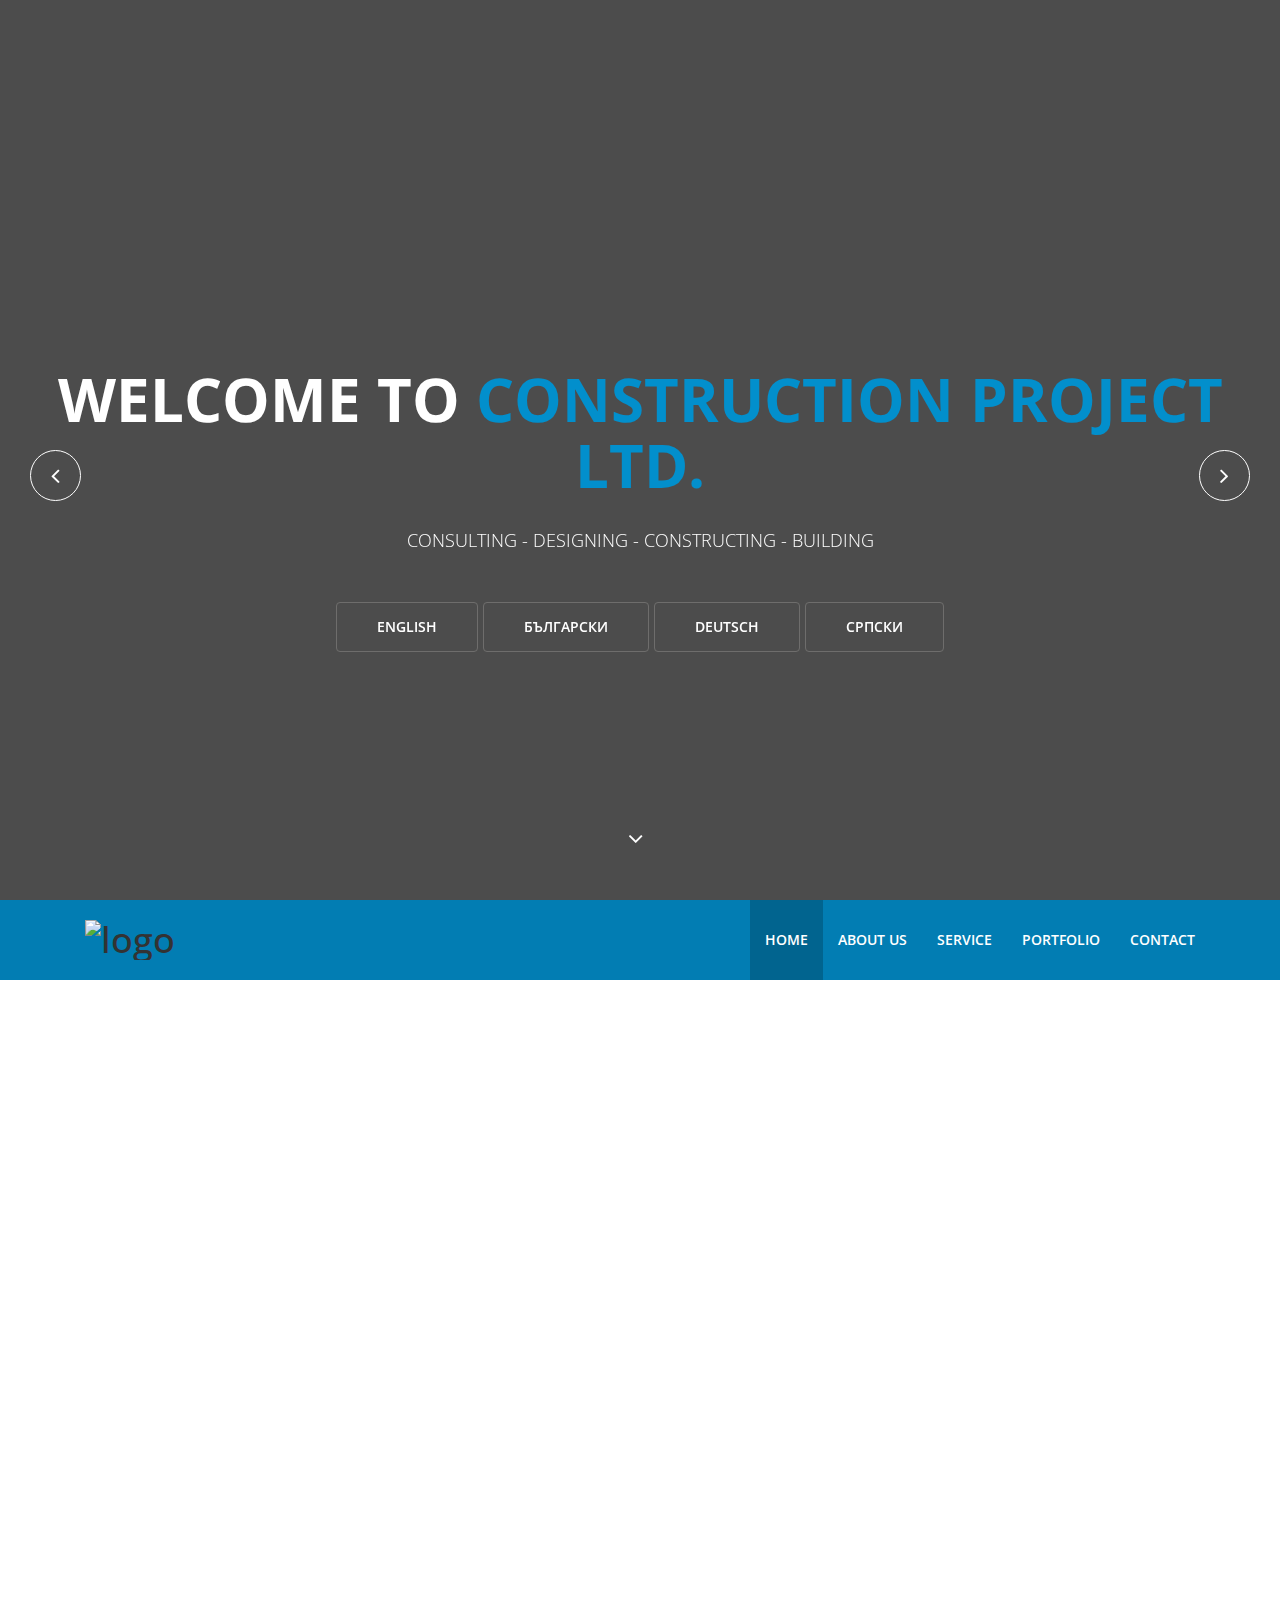
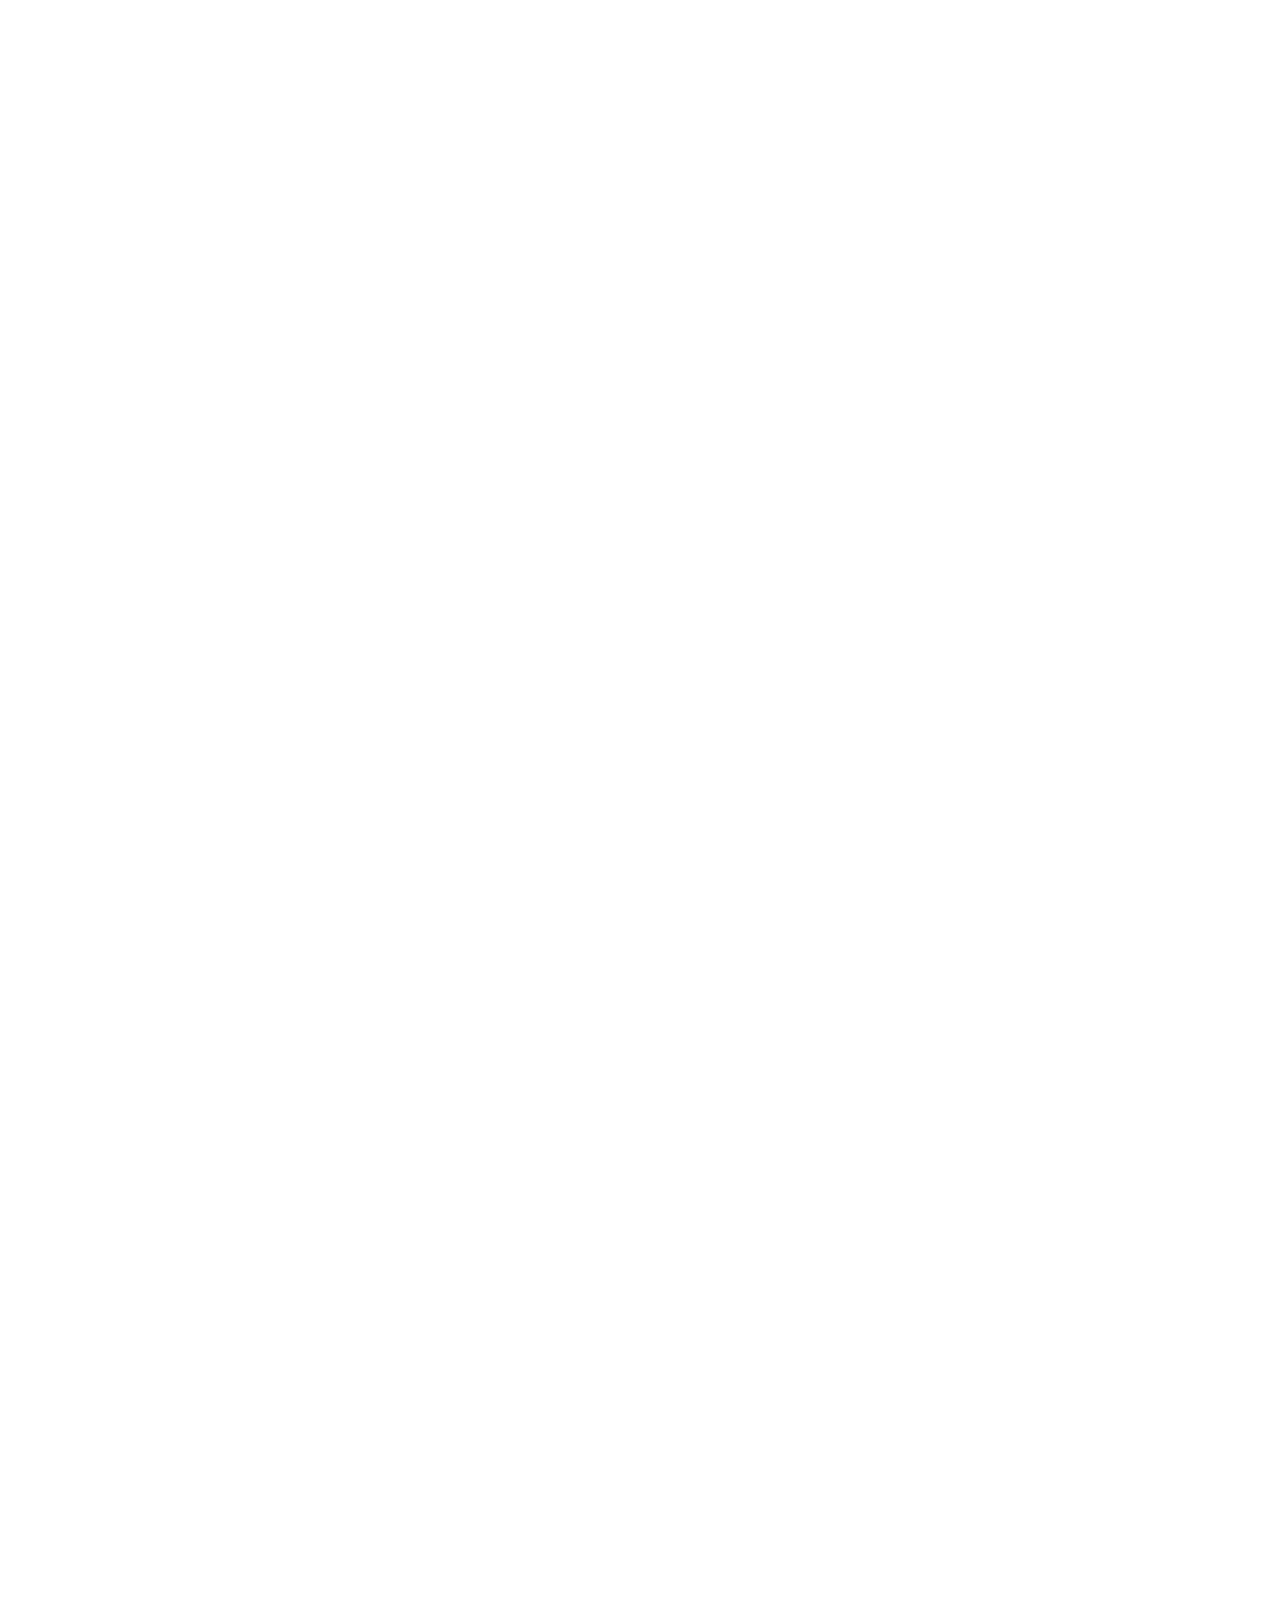
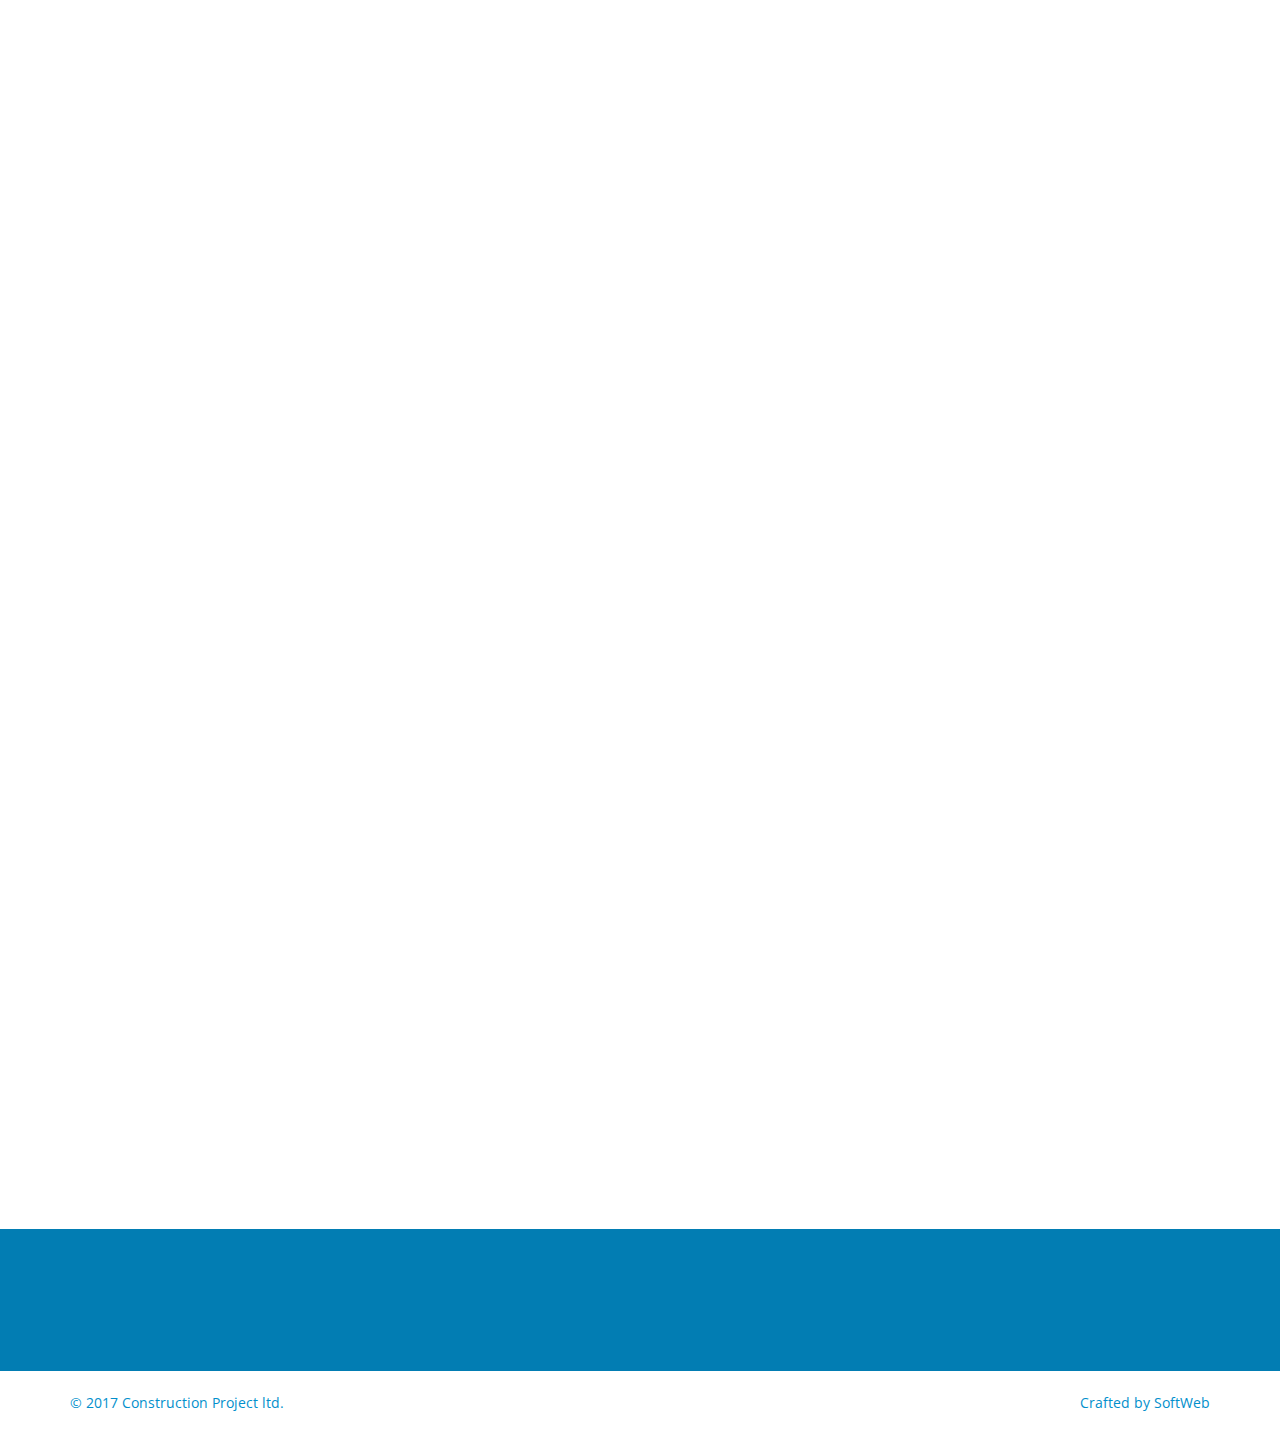
==== commit 2a97948f: "Replaced &time; with X as close button in modals" ====
--- a/index.html
+++ b/index.html
@@ -276,10 +276,11 @@
     <div class="container-fluid">
       <div class="row">
         <div class="col-sm-3 wow fadeInUp" data-wow-duration="500ms" data-wow-delay="50ms">
-          <div class="thumbnail">
-            <a href="images/portfolio/rcw/1.jpg" target="_blank">
-              <img src="images/portfolio/thmb/rcw.jpg" alt="Rough construction works" title="Rough construction works">
+          <div class="thumbnail zoom">
+            <a href="#" data-toggle="modal" data-target="#rcw">
               
+                <img src="images/portfolio/thmb/rcw.jpg" alt="Rough construction works" title="Rough construction works">              
+
               <div class="caption">
                 <h3>Rough construction works</h3>
                 <p>Doing any kind of contruction works and preparations</p>
@@ -289,8 +290,8 @@
         </div>
 
         <div class="col-sm-3 wow fadeInUp" data-wow-duration="500ms" data-wow-delay="150ms">
-          <div class="thumbnail">
-            <a href="images/portfolio/facade/1.jpg" target="_blank">
+          <div class="thumbnail zoom">
+            <a href="#" data-toggle="modal" data-target="#facade">
               <img src="images/portfolio/thmb/facade.jpg" alt="Facade" title="Facade" style="width:100%">
               <div class="caption">
                 <h3>Facade</h3>
@@ -301,8 +302,8 @@
         </div>
 
         <div class="col-sm-3 wow fadeInUp" data-wow-duration="500ms" data-wow-delay="250ms">
-          <div class="thumbnail">
-            <a href="images/portfolio/gypsum/5.jpg" target="_blank">
+          <div class="thumbnail zoom">
+            <a href="#" data-toggle="modal" data-target="#gypsum">
               <img src="images/portfolio/thmb/gypsum.jpg" alt="Gypsum" title="Gypsum" style="width:100%">
               <div class="caption">
                 <h3>Gypsum</h3>
@@ -313,8 +314,8 @@
         </div>
 
         <div class="col-sm-3 wow fadeInUp" data-wow-duration="500ms" data-wow-delay="350ms">
-          <div class="thumbnail">
-            <a href="images/portfolio/klinka/2.jpg" target="_blank">
+          <div class="thumbnail zoom">
+            <a href="#" data-toggle="modal" data-target="#klinka">
               <img src="images/portfolio/thmb/klinka.jpg" alt="Klinka" title="Klinka" style="width:100%">
               <div class="caption">
                 <h3>Klinka</h3>
@@ -328,8 +329,8 @@
       <div class="row">
 
         <div class="col-sm-3 wow fadeInUp" data-wow-duration="500ms" data-wow-delay="450ms">
-          <div class="thumbnail">
-            <a href="images/portfolio/painting/1.jpg" target="_blank">
+          <div class="thumbnail zoom">
+            <a href="#" data-toggle="modal" data-target="#painting">
               <img src="images/portfolio/thmb/painting.jpg" alt="Painting" title="Painting" style="width:100%">
               <div class="caption">
                 <h3>Painting</h3>
@@ -340,8 +341,8 @@
         </div>
 
         <div class="col-sm-3 wow fadeInUp" data-wow-duration="500ms" data-wow-delay="550ms">
-          <div class="thumbnail">
-            <a href="images/portfolio/underfloor_cladding/1.jpg" target="_blank">
+          <div class="thumbnail zoom">
+            <a href="#" data-toggle="modal" data-target="#underfloor_cladding">
               <img src="images/portfolio/thmb/cladding.jpg" alt="Underfloor cladding" title="Underfloor cladding" style="width:100%">
               <div class="caption">
                 <h3>Underfloor cladding</h3>
@@ -352,8 +353,8 @@
         </div>
 
         <div class="col-sm-3 wow fadeInUp" data-wow-duration="500ms" data-wow-delay="650ms">
-          <div class="thumbnail">
-            <a href="images/portfolio/interior/2.jpg" target="_blank">
+          <div class="thumbnail zoom">
+            <a href="#" data-toggle="modal" data-target="#interior">
               <img src="images/portfolio/thmb/interior.jpg" alt="Interior design" title="Interior design" style="width:100%">
               <div class="caption">
                 <h3>Interior design</h3>
@@ -364,8 +365,8 @@
         </div>
 
         <div class="col-sm-3 wow fadeInUp" data-wow-duration="500ms" data-wow-delay="750ms">
-          <div class="thumbnail">
-            <a href="images/portfolio/12.jpg" target="_blank">
+          <div class="thumbnail zoom">
+            <a href="#">
               <img src="images/portfolio/thmb/exterior.jpg" alt="Exterior design" title="Exterior design" style="width:100%">
               <div class="caption">
                 <h3>Exterior design</h3>
@@ -515,7 +516,7 @@
     </div>
   </footer>
 
-  <!-- Modal rough construction works -->
+  <!-- Modal Rough construction works -->
   <div class="modal fade" id="rcw" role="dialog">
     <div class="modal-dialog modal-lg">
     
@@ -523,392 +524,392 @@
       <div class="modal-content">
         
         <div class="modal-header">
-          <button type="button" class="close" data-dismiss="modal">&times;</button>
+          <button type="button" class="close" data-dismiss="modal">X</button>
           <h4 class="modal-title">Rough construction works</h4>
         </div>
 
         <div class="modal-body">
 
           <div class="thumbnail">
-            <img class="img-responsive" src="images/portfolio/rcw/1.jpg" alt="">
-            <div class="caption">
-              <button type="button" class="close" data-dismiss="modal">&times;</button>
-              <p>Rough construction works</p>
-            </div>
-          </div>
-
-          <div class="thumbnail">
-            <img class="img-responsive" src="images/portfolio/rcw/1-1.jpg" alt="">
-            <div class="caption">
-              <button type="button" class="close" data-dismiss="modal">&times;</button>
-              <p>Rough construction works</p>
-            </div>
-          </div>
-
-          <div class="thumbnail">
-            <img class="img-responsive" src="images/portfolio/rcw/1-2.jpg" alt="">
-            <div class="caption">
-              <button type="button" class="close" data-dismiss="modal">&times;</button>
+            <img class="img-responsive" src="images/portfolio/rcw/1.jpg" alt="Rough construction works" title="Construction Project ltd Rough construction works">
+            <div class="caption">
+              <button type="button" class="close" data-dismiss="modal">X</button>
+              <p>Rough construction works</p>
+            </div>
+          </div>
+
+          <div class="thumbnail">
+            <img class="img-responsive" src="images/portfolio/rcw/1-1.jpg" alt="Rough construction works" title="Construction Project ltd Rough construction works">
+            <div class="caption">
+              <button type="button" class="close" data-dismiss="modal">X</button>
+              <p>Rough construction works</p>
+            </div>
+          </div>
+
+          <div class="thumbnail">
+            <img class="img-responsive" src="images/portfolio/rcw/1-2.jpg" alt="Rough construction works" title="Construction Project ltd Rough construction works">
+            <div class="caption">
+              <button type="button" class="close" data-dismiss="modal">X</button>
               <p>Rough construction works</p>
             </div>
           </div>
           
           <div class="thumbnail">
-            <img class="img-responsive" src="images/portfolio/rcw/2.jpg" alt="">
-            <div class="caption">
-              <button type="button" class="close" data-dismiss="modal">&times;</button>
-              <p>Rough construction works</p>
-            </div>
-          </div>
-
-          <div class="thumbnail">
-            <img class="img-responsive" src="images/portfolio/rcw/3.jpg" alt="">
-            <div class="caption">
-              <button type="button" class="close" data-dismiss="modal">&times;</button>
-              <p>Rough construction works</p>
-            </div>
-          </div>
-
-          <div class="thumbnail">
-            <img class="img-responsive" src="images/portfolio/rcw/4.jpg" alt="">
-            <div class="caption">
-              <button type="button" class="close" data-dismiss="modal">&times;</button>
-              <p>Rough construction works</p>
-            </div>
-          </div>
-
-          <div class="thumbnail">
-            <img class="img-responsive" src="images/portfolio/rcw/5.jpg" alt="">
-            <div class="caption">
-              <button type="button" class="close" data-dismiss="modal">&times;</button>
-              <p>Rough construction works</p>
-            </div>
-          </div>
-
-          <div class="thumbnail">
-            <img class="img-responsive" src="images/portfolio/rcw/6.jpg" alt="">
-            <div class="caption">
-              <button type="button" class="close" data-dismiss="modal">&times;</button>
-              <p>Rough construction works</p>
-            </div>
-          </div>
-
-          <div class="thumbnail">
-            <img class="img-responsive" src="images/portfolio/rcw/7.jpg" alt="">
-            <div class="caption">
-              <button type="button" class="close" data-dismiss="modal">&times;</button>
-              <p>Rough construction works</p>
-            </div>
-          </div>
-
-          <div class="thumbnail">
-            <img class="img-responsive" src="images/portfolio/rcw/8.jpg" alt="">
-            <div class="caption">
-              <button type="button" class="close" data-dismiss="modal">&times;</button>
-              <p>Rough construction works</p>
-            </div>
-          </div>
-
-          <div class="thumbnail">
-            <img class="img-responsive" src="images/portfolio/rcw/9.jpg" alt="">
-            <div class="caption">
-              <button type="button" class="close" data-dismiss="modal">&times;</button>
-              <p>Rough construction works</p>
-            </div>
-          </div>
-
-          <div class="thumbnail">
-            <img class="img-responsive" src="images/portfolio/rcw/10.jpg" alt="">
-            <div class="caption">
-              <button type="button" class="close" data-dismiss="modal">&times;</button>
-              <p>Rough construction works</p>
-            </div>
-          </div>
-
-          <div class="thumbnail">
-            <img class="img-responsive" src="images/portfolio/rcw/11.jpg" alt="">
-            <div class="caption">
-              <button type="button" class="close" data-dismiss="modal">&times;</button>
-              <p>Rough construction works</p>
-            </div>
-          </div>
-
-          <div class="thumbnail">
-            <img class="img-responsive" src="images/portfolio/rcw/12.jpg" alt="">
-            <div class="caption">
-              <button type="button" class="close" data-dismiss="modal">&times;</button>
-              <p>Rough construction works</p>
-            </div>
-          </div>
-
-          <div class="thumbnail">
-            <img class="img-responsive" src="images/portfolio/rcw/13.jpeg" alt="">
-            <div class="caption">
-              <button type="button" class="close" data-dismiss="modal">&times;</button>
-              <p>Rough construction works</p>
-            </div>
-          </div>
-
-          <div class="thumbnail">
-            <img class="img-responsive" src="images/portfolio/rcw/14.jpg" alt="">
-            <div class="caption">
-              <button type="button" class="close" data-dismiss="modal">&times;</button>
-              <p>Rough construction works</p>
-            </div>
-          </div>
-
-          <div class="thumbnail">
-            <img class="img-responsive" src="images/portfolio/rcw/15.jpg" alt="">
-            <div class="caption">
-              <button type="button" class="close" data-dismiss="modal">&times;</button>
+            <img class="img-responsive" src="images/portfolio/rcw/2.jpg" alt="Rough construction works" title="Construction Project ltd Rough construction works">
+            <div class="caption">
+              <button type="button" class="close" data-dismiss="modal">X</button>
+              <p>Rough construction works</p>
+            </div>
+          </div>
+
+          <div class="thumbnail">
+            <img class="img-responsive" src="images/portfolio/rcw/3.jpg" alt="Rough construction works" title="Construction Project ltd Rough construction works">
+            <div class="caption">
+              <button type="button" class="close" data-dismiss="modal">X</button>
+              <p>Rough construction works</p>
+            </div>
+          </div>
+
+          <div class="thumbnail">
+            <img class="img-responsive" src="images/portfolio/rcw/4.jpg" alt="Rough construction works" title="Construction Project ltd Rough construction works">
+            <div class="caption">
+              <button type="button" class="close" data-dismiss="modal">X</button>
+              <p>Rough construction works</p>
+            </div>
+          </div>
+
+          <div class="thumbnail">
+            <img class="img-responsive" src="images/portfolio/rcw/5.jpg" alt="Rough construction works" title="Construction Project ltd Rough construction works">
+            <div class="caption">
+              <button type="button" class="close" data-dismiss="modal">X</button>
+              <p>Rough construction works</p>
+            </div>
+          </div>
+
+          <div class="thumbnail">
+            <img class="img-responsive" src="images/portfolio/rcw/6.jpg" alt="Rough construction works" title="Construction Project ltd Rough construction works">
+            <div class="caption">
+              <button type="button" class="close" data-dismiss="modal">X</button>
+              <p>Rough construction works</p>
+            </div>
+          </div>
+
+          <div class="thumbnail">
+            <img class="img-responsive" src="images/portfolio/rcw/7.jpg" alt="Rough construction works" title="Construction Project ltd Rough construction works">
+            <div class="caption">
+              <button type="button" class="close" data-dismiss="modal">X</button>
+              <p>Rough construction works</p>
+            </div>
+          </div>
+
+          <div class="thumbnail">
+            <img class="img-responsive" src="images/portfolio/rcw/8.jpg" alt="Rough construction works" title="Construction Project ltd Rough construction works">
+            <div class="caption">
+              <button type="button" class="close" data-dismiss="modal">X</button>
+              <p>Rough construction works</p>
+            </div>
+          </div>
+
+          <div class="thumbnail">
+            <img class="img-responsive" src="images/portfolio/rcw/9.jpg" alt="Rough construction works" title="Construction Project ltd Rough construction works">
+            <div class="caption">
+              <button type="button" class="close" data-dismiss="modal">X</button>
+              <p>Rough construction works</p>
+            </div>
+          </div>
+
+          <div class="thumbnail">
+            <img class="img-responsive" src="images/portfolio/rcw/10.jpg" alt="Rough construction works" title="Construction Project ltd Rough construction works">
+            <div class="caption">
+              <button type="button" class="close" data-dismiss="modal">X</button>
+              <p>Rough construction works</p>
+            </div>
+          </div>
+
+          <div class="thumbnail">
+            <img class="img-responsive" src="images/portfolio/rcw/11.jpg" alt="Rough construction works" title="Construction Project ltd Rough construction works">
+            <div class="caption">
+              <button type="button" class="close" data-dismiss="modal">X</button>
+              <p>Rough construction works</p>
+            </div>
+          </div>
+
+          <div class="thumbnail">
+            <img class="img-responsive" src="images/portfolio/rcw/12.jpg" alt="Rough construction works" title="Construction Project ltd Rough construction works">
+            <div class="caption">
+              <button type="button" class="close" data-dismiss="modal">X</button>
+              <p>Rough construction works</p>
+            </div>
+          </div>
+
+          <div class="thumbnail">
+            <img class="img-responsive" src="images/portfolio/rcw/13.jpeg" alt="Rough construction works" title="Construction Project ltd Rough construction works">
+            <div class="caption">
+              <button type="button" class="close" data-dismiss="modal">X</button>
+              <p>Rough construction works</p>
+            </div>
+          </div>
+
+          <div class="thumbnail">
+            <img class="img-responsive" src="images/portfolio/rcw/14.jpg" alt="Rough construction works" title="Construction Project ltd Rough construction works">
+            <div class="caption">
+              <button type="button" class="close" data-dismiss="modal">X</button>
+              <p>Rough construction works</p>
+            </div>
+          </div>
+
+          <div class="thumbnail">
+            <img class="img-responsive" src="images/portfolio/rcw/15.jpg" alt="Rough construction works" title="Construction Project ltd Rough construction works">
+            <div class="caption">
+              <button type="button" class="close" data-dismiss="modal">X</button>
               <p>Rough construction works</p>
             </div>
           </div>
           
           <div class="thumbnail">
-            <img class="img-responsive" src="images/portfolio/rcw/16.jpg" alt="">
-            <div class="caption">
-              <button type="button" class="close" data-dismiss="modal">&times;</button>
-              <p>Rough construction works</p>
-            </div>
-          </div>
-
-          <div class="thumbnail">
-            <img class="img-responsive" src="images/portfolio/rcw/17.jpg" alt="">
-            <div class="caption">
-              <button type="button" class="close" data-dismiss="modal">&times;</button>
-              <p>Rough construction works</p>
-            </div>
-          </div>
-
-          <div class="thumbnail">
-            <img class="img-responsive" src="images/portfolio/rcw/18.jpg" alt="">
-            <div class="caption">
-              <button type="button" class="close" data-dismiss="modal">&times;</button>
-              <p>Rough construction works</p>
-            </div>
-          </div>
-
-          <div class="thumbnail">
-            <img class="img-responsive" src="images/portfolio/rcw/19.jpg" alt="">
-            <div class="caption">
-              <button type="button" class="close" data-dismiss="modal">&times;</button>
-              <p>Rough construction works</p>
-            </div>
-          </div>
-
-          <div class="thumbnail">
-            <img class="img-responsive" src="images/portfolio/rcw/20.jpg" alt="">
-            <div class="caption">
-              <button type="button" class="close" data-dismiss="modal">&times;</button>
-              <p>Rough construction works</p>
-            </div>
-          </div>
-
-          <div class="thumbnail">
-            <img class="img-responsive" src="images/portfolio/rcw/21.jpg" alt="">
-            <div class="caption">
-              <button type="button" class="close" data-dismiss="modal">&times;</button>
-              <p>Rough construction works</p>
-            </div>
-          </div>
-
-          <div class="thumbnail">
-            <img class="img-responsive" src="images/portfolio/rcw/22.jpg" alt="">
-            <div class="caption">
-              <button type="button" class="close" data-dismiss="modal">&times;</button>
-              <p>Rough construction works</p>
-            </div>
-          </div>
-
-          <div class="thumbnail">
-            <img class="img-responsive" src="images/portfolio/rcw/23.jpg" alt="">
-            <div class="caption">
-              <button type="button" class="close" data-dismiss="modal">&times;</button>
-              <p>Rough construction works</p>
-            </div>
-          </div>
-
-          <div class="thumbnail">
-            <img class="img-responsive" src="images/portfolio/rcw/24.jpg" alt="">
-            <div class="caption">
-              <button type="button" class="close" data-dismiss="modal">&times;</button>
-              <p>Rough construction works</p>
-            </div>
-          </div>
-
-          <div class="thumbnail">
-            <img class="img-responsive" src="images/portfolio/rcw/25.jpg" alt="">
-            <div class="caption">
-              <button type="button" class="close" data-dismiss="modal">&times;</button>
-              <p>Rough construction works</p>
-            </div>
-          </div>
-
-          <div class="thumbnail">
-            <img class="img-responsive" src="images/portfolio/rcw/26.jpg" alt="">
-            <div class="caption">
-              <button type="button" class="close" data-dismiss="modal">&times;</button>
-              <p>Rough construction works</p>
-            </div>
-          </div>
-
-          <div class="thumbnail">
-            <img class="img-responsive" src="images/portfolio/rcw/27.jpg" alt="">
-            <div class="caption">
-              <button type="button" class="close" data-dismiss="modal">&times;</button>
-              <p>Rough construction works</p>
-            </div>
-          </div>
-
-          <div class="thumbnail">
-            <img class="img-responsive" src="images/portfolio/rcw/28.jpg" alt="">
-            <div class="caption">
-              <button type="button" class="close" data-dismiss="modal">&times;</button>
-              <p>Rough construction works</p>
-            </div>
-          </div>
-
-          <div class="thumbnail">
-            <img class="img-responsive" src="images/portfolio/rcw/29.jpg" alt="">
-            <div class="caption">
-              <button type="button" class="close" data-dismiss="modal">&times;</button>
-              <p>Rough construction works</p>
-            </div>
-          </div>
-
-          <div class="thumbnail">
-            <img class="img-responsive" src="images/portfolio/rcw/30.jpg" alt="">
-            <div class="caption">
-              <button type="button" class="close" data-dismiss="modal">&times;</button>
-              <p>Rough construction works</p>
-            </div>
-          </div>
-
-          <div class="thumbnail">
-            <img class="img-responsive" src="images/portfolio/rcw/31.jpg" alt="">
-            <div class="caption">
-              <button type="button" class="close" data-dismiss="modal">&times;</button>
-              <p>Rough construction works</p>
-            </div>
-          </div>
-
-          <div class="thumbnail">
-            <img class="img-responsive" src="images/portfolio/rcw/32.jpg" alt="">
-            <div class="caption">
-              <button type="button" class="close" data-dismiss="modal">&times;</button>
-              <p>Rough construction works</p>
-            </div>
-          </div>
-
-          <div class="thumbnail">
-            <img class="img-responsive" src="images/portfolio/rcw/33.jpg" alt="">
-            <div class="caption">
-              <button type="button" class="close" data-dismiss="modal">&times;</button>
-              <p>Rough construction works</p>
-            </div>
-          </div>
-
-          <div class="thumbnail">
-            <img class="img-responsive" src="images/portfolio/rcw/34.jpg" alt="">
-            <div class="caption">
-              <button type="button" class="close" data-dismiss="modal">&times;</button>
-              <p>Rough construction works</p>
-            </div>
-          </div>
-
-          <div class="thumbnail">
-            <img class="img-responsive" src="images/portfolio/rcw/35.jpg" alt="">
-            <div class="caption">
-              <button type="button" class="close" data-dismiss="modal">&times;</button>
-              <p>Rough construction works</p>
-            </div>
-          </div>
-
-          <div class="thumbnail">
-            <img class="img-responsive" src="images/portfolio/rcw/36.jpg" alt="">
-            <div class="caption">
-              <button type="button" class="close" data-dismiss="modal">&times;</button>
-              <p>Rough construction works</p>
-            </div>
-          </div>
-
-          <div class="thumbnail">
-            <img class="img-responsive" src="images/portfolio/rcw/37.jpg" alt="">
-            <div class="caption">
-              <button type="button" class="close" data-dismiss="modal">&times;</button>
-              <p>Rough construction works</p>
-            </div>
-          </div>
-
-          <div class="thumbnail">
-            <img class="img-responsive" src="images/portfolio/rcw/38.jpg" alt="">
-            <div class="caption">
-              <button type="button" class="close" data-dismiss="modal">&times;</button>
-              <p>Rough construction works</p>
-            </div>
-          </div>
-
-          <div class="thumbnail">
-            <img class="img-responsive" src="images/portfolio/rcw/39.jpg" alt="">
-            <div class="caption">
-              <button type="button" class="close" data-dismiss="modal">&times;</button>
-              <p>Rough construction works</p>
-            </div>
-          </div>
-
-          <div class="thumbnail">
-            <img class="img-responsive" src="images/portfolio/rcw/40.jpg" alt="">
-            <div class="caption">
-              <button type="button" class="close" data-dismiss="modal">&times;</button>
-              <p>Rough construction works</p>
-            </div>
-          </div>
-
-          <div class="thumbnail">
-            <img class="img-responsive" src="images/portfolio/rcw/41.jpg" alt="">
-            <div class="caption">
-              <button type="button" class="close" data-dismiss="modal">&times;</button>
-              <p>Rough construction works</p>
-            </div>
-          </div>
-
-          <div class="thumbnail">
-            <img class="img-responsive" src="images/portfolio/rcw/42.jpg" alt="">
-            <div class="caption">
-              <button type="button" class="close" data-dismiss="modal">&times;</button>
-              <p>Rough construction works</p>
-            </div>
-          </div>
-
-          <div class="thumbnail">
-            <img class="img-responsive" src="images/portfolio/rcw/43.jpg" alt="">
-            <div class="caption">
-              <button type="button" class="close" data-dismiss="modal">&times;</button>
-              <p>Rough construction works</p>
-            </div>
-          </div>
-
-          <div class="thumbnail">
-            <img class="img-responsive" src="images/portfolio/rcw/44.jpg" alt="">
-            <div class="caption">
-              <button type="button" class="close" data-dismiss="modal">&times;</button>
-              <p>Rough construction works</p>
-            </div>
-          </div>
-
-          <div class="thumbnail">
-            <img class="img-responsive" src="images/portfolio/rcw/45.jpg" alt="">
-            <div class="caption">
-              <button type="button" class="close" data-dismiss="modal">&times;</button>
-              <p>Rough construction works</p>
-            </div>
-          </div>
-
-          <div class="thumbnail">
-            <img class="img-responsive" src="images/portfolio/rcw/46.jpg" alt="">
-            <div class="caption">
-              <button type="button" class="close" data-dismiss="modal">&times;</button>
+            <img class="img-responsive" src="images/portfolio/rcw/16.jpg" alt="Rough construction works" title="Construction Project ltd Rough construction works">
+            <div class="caption">
+              <button type="button" class="close" data-dismiss="modal">X</button>
+              <p>Rough construction works</p>
+            </div>
+          </div>
+
+          <div class="thumbnail">
+            <img class="img-responsive" src="images/portfolio/rcw/17.jpg" alt="Rough construction works" title="Construction Project ltd Rough construction works">
+            <div class="caption">
+              <button type="button" class="close" data-dismiss="modal">X</button>
+              <p>Rough construction works</p>
+            </div>
+          </div>
+
+          <div class="thumbnail">
+            <img class="img-responsive" src="images/portfolio/rcw/18.jpg" alt="Rough construction works" title="Construction Project ltd Rough construction works">
+            <div class="caption">
+              <button type="button" class="close" data-dismiss="modal">X</button>
+              <p>Rough construction works</p>
+            </div>
+          </div>
+
+          <div class="thumbnail">
+            <img class="img-responsive" src="images/portfolio/rcw/19.jpg" alt="Rough construction works" title="Construction Project ltd Rough construction works">
+            <div class="caption">
+              <button type="button" class="close" data-dismiss="modal">X</button>
+              <p>Rough construction works</p>
+            </div>
+          </div>
+
+          <div class="thumbnail">
+            <img class="img-responsive" src="images/portfolio/rcw/20.jpg" alt="Rough construction works" title="Construction Project ltd Rough construction works">
+            <div class="caption">
+              <button type="button" class="close" data-dismiss="modal">X</button>
+              <p>Rough construction works</p>
+            </div>
+          </div>
+
+          <div class="thumbnail">
+            <img class="img-responsive" src="images/portfolio/rcw/21.jpg" alt="Rough construction works" title="Construction Project ltd Rough construction works">
+            <div class="caption">
+              <button type="button" class="close" data-dismiss="modal">X</button>
+              <p>Rough construction works</p>
+            </div>
+          </div>
+
+          <div class="thumbnail">
+            <img class="img-responsive" src="images/portfolio/rcw/22.jpg" alt="Rough construction works" title="Construction Project ltd Rough construction works">
+            <div class="caption">
+              <button type="button" class="close" data-dismiss="modal">X</button>
+              <p>Rough construction works</p>
+            </div>
+          </div>
+
+          <div class="thumbnail">
+            <img class="img-responsive" src="images/portfolio/rcw/23.jpg" alt="Rough construction works" title="Construction Project ltd Rough construction works">
+            <div class="caption">
+              <button type="button" class="close" data-dismiss="modal">X</button>
+              <p>Rough construction works</p>
+            </div>
+          </div>
+
+          <div class="thumbnail">
+            <img class="img-responsive" src="images/portfolio/rcw/24.jpg" alt="Rough construction works" title="Construction Project ltd Rough construction works">
+            <div class="caption">
+              <button type="button" class="close" data-dismiss="modal">X</button>
+              <p>Rough construction works</p>
+            </div>
+          </div>
+
+          <div class="thumbnail">
+            <img class="img-responsive" src="images/portfolio/rcw/25.jpg" alt="Rough construction works" title="Construction Project ltd Rough construction works">
+            <div class="caption">
+              <button type="button" class="close" data-dismiss="modal">X</button>
+              <p>Rough construction works</p>
+            </div>
+          </div>
+
+          <div class="thumbnail">
+            <img class="img-responsive" src="images/portfolio/rcw/26.jpg" alt="Rough construction works" title="Construction Project ltd Rough construction works">
+            <div class="caption">
+              <button type="button" class="close" data-dismiss="modal">X</button>
+              <p>Rough construction works</p>
+            </div>
+          </div>
+
+          <div class="thumbnail">
+            <img class="img-responsive" src="images/portfolio/rcw/27.jpg" alt="Rough construction works" title="Construction Project ltd Rough construction works">
+            <div class="caption">
+              <button type="button" class="close" data-dismiss="modal">X</button>
+              <p>Rough construction works</p>
+            </div>
+          </div>
+
+          <div class="thumbnail">
+            <img class="img-responsive" src="images/portfolio/rcw/28.jpg" alt="Rough construction works" title="Construction Project ltd Rough construction works">
+            <div class="caption">
+              <button type="button" class="close" data-dismiss="modal">X</button>
+              <p>Rough construction works</p>
+            </div>
+          </div>
+
+          <div class="thumbnail">
+            <img class="img-responsive" src="images/portfolio/rcw/29.jpg" alt="Rough construction works" title="Construction Project ltd Rough construction works">
+            <div class="caption">
+              <button type="button" class="close" data-dismiss="modal">X</button>
+              <p>Rough construction works</p>
+            </div>
+          </div>
+
+          <div class="thumbnail">
+            <img class="img-responsive" src="images/portfolio/rcw/30.jpg" alt="Rough construction works" title="Construction Project ltd Rough construction works">
+            <div class="caption">
+              <button type="button" class="close" data-dismiss="modal">X</button>
+              <p>Rough construction works</p>
+            </div>
+          </div>
+
+          <div class="thumbnail">
+            <img class="img-responsive" src="images/portfolio/rcw/31.jpg" alt="Rough construction works" title="Construction Project ltd Rough construction works">
+            <div class="caption">
+              <button type="button" class="close" data-dismiss="modal">X</button>
+              <p>Rough construction works</p>
+            </div>
+          </div>
+
+          <div class="thumbnail">
+            <img class="img-responsive" src="images/portfolio/rcw/32.jpg" alt="Rough construction works" title="Construction Project ltd Rough construction works">
+            <div class="caption">
+              <button type="button" class="close" data-dismiss="modal">X</button>
+              <p>Rough construction works</p>
+            </div>
+          </div>
+
+          <div class="thumbnail">
+            <img class="img-responsive" src="images/portfolio/rcw/33.jpg" alt="Rough construction works" title="Construction Project ltd Rough construction works">
+            <div class="caption">
+              <button type="button" class="close" data-dismiss="modal">X</button>
+              <p>Rough construction works</p>
+            </div>
+          </div>
+
+          <div class="thumbnail">
+            <img class="img-responsive" src="images/portfolio/rcw/34.jpg" alt="Rough construction works" title="Construction Project ltd Rough construction works">
+            <div class="caption">
+              <button type="button" class="close" data-dismiss="modal">X</button>
+              <p>Rough construction works</p>
+            </div>
+          </div>
+
+          <div class="thumbnail">
+            <img class="img-responsive" src="images/portfolio/rcw/35.jpg" alt="Rough construction works" title="Construction Project ltd Rough construction works">
+            <div class="caption">
+              <button type="button" class="close" data-dismiss="modal">X</button>
+              <p>Rough construction works</p>
+            </div>
+          </div>
+
+          <div class="thumbnail">
+            <img class="img-responsive" src="images/portfolio/rcw/36.jpg" alt="Rough construction works" title="Construction Project ltd Rough construction works">
+            <div class="caption">
+              <button type="button" class="close" data-dismiss="modal">X</button>
+              <p>Rough construction works</p>
+            </div>
+          </div>
+
+          <div class="thumbnail">
+            <img class="img-responsive" src="images/portfolio/rcw/37.jpg" alt="Rough construction works" title="Construction Project ltd Rough construction works">
+            <div class="caption">
+              <button type="button" class="close" data-dismiss="modal">X</button>
+              <p>Rough construction works</p>
+            </div>
+          </div>
+
+          <div class="thumbnail">
+            <img class="img-responsive" src="images/portfolio/rcw/38.jpg" alt="Rough construction works" title="Construction Project ltd Rough construction works">
+            <div class="caption">
+              <button type="button" class="close" data-dismiss="modal">X</button>
+              <p>Rough construction works</p>
+            </div>
+          </div>
+
+          <div class="thumbnail">
+            <img class="img-responsive" src="images/portfolio/rcw/39.jpg" alt="Rough construction works" title="Construction Project ltd Rough construction works">
+            <div class="caption">
+              <button type="button" class="close" data-dismiss="modal">X</button>
+              <p>Rough construction works</p>
+            </div>
+          </div>
+
+          <div class="thumbnail">
+            <img class="img-responsive" src="images/portfolio/rcw/40.jpg" alt="Rough construction works" title="Construction Project ltd Rough construction works">
+            <div class="caption">
+              <button type="button" class="close" data-dismiss="modal">X</button>
+              <p>Rough construction works</p>
+            </div>
+          </div>
+
+          <div class="thumbnail">
+            <img class="img-responsive" src="images/portfolio/rcw/41.jpg" alt="Rough construction works" title="Construction Project ltd Rough construction works">
+            <div class="caption">
+              <button type="button" class="close" data-dismiss="modal">X</button>
+              <p>Rough construction works</p>
+            </div>
+          </div>
+
+          <div class="thumbnail">
+            <img class="img-responsive" src="images/portfolio/rcw/42.jpg" alt="Rough construction works" title="Construction Project ltd Rough construction works">
+            <div class="caption">
+              <button type="button" class="close" data-dismiss="modal">X</button>
+              <p>Rough construction works</p>
+            </div>
+          </div>
+
+          <div class="thumbnail">
+            <img class="img-responsive" src="images/portfolio/rcw/43.jpg" alt="Rough construction works" title="Construction Project ltd Rough construction works">
+            <div class="caption">
+              <button type="button" class="close" data-dismiss="modal">X</button>
+              <p>Rough construction works</p>
+            </div>
+          </div>
+
+          <div class="thumbnail">
+            <img class="img-responsive" src="images/portfolio/rcw/44.jpg" alt="Rough construction works" title="Construction Project ltd Rough construction works">
+            <div class="caption">
+              <button type="button" class="close" data-dismiss="modal">X</button>
+              <p>Rough construction works</p>
+            </div>
+          </div>
+
+          <div class="thumbnail">
+            <img class="img-responsive" src="images/portfolio/rcw/45.jpg" alt="Rough construction works" title="Construction Project ltd Rough construction works">
+            <div class="caption">
+              <button type="button" class="close" data-dismiss="modal">X</button>
+              <p>Rough construction works</p>
+            </div>
+          </div>
+
+          <div class="thumbnail">
+            <img class="img-responsive" src="images/portfolio/rcw/46.jpg" alt="Rough construction works" title="Construction Project ltd Rough construction works">
+            <div class="caption">
+              <button type="button" class="close" data-dismiss="modal">X</button>
               <p>Rough construction works</p>
             </div>
           </div>
@@ -934,168 +935,168 @@
       <div class="modal-content">
         
         <div class="modal-header">
-          <button type="button" class="close" data-dismiss="modal">&times;</button>
+          <button type="button" class="close" data-dismiss="modal">X</button>
           <h4 class="modal-title">Facade</h4>
         </div>
 
         <div class="modal-body">
 
           <div class="thumbnail">
-            <img class="img-responsive" src="images/portfolio/facade/1.jpg" alt="">
-            <div class="caption">
-              <button type="button" class="close" data-dismiss="modal">&times;</button>
+            <img class="img-responsive" src="images/portfolio/facade/1.jpg" alt="Facade" title="Construction Project ltd Facade">
+            <div class="caption">
+              <button type="button" class="close" data-dismiss="modal">X</button>
               <p>Facade</p>
             </div>
           </div>
           
           <div class="thumbnail">
-            <img class="img-responsive" src="images/portfolio/facade/2.jpg" alt="">
-            <div class="caption">
-              <button type="button" class="close" data-dismiss="modal">&times;</button>
-              <p>Facade</p>
-            </div>
-          </div>
-
-          <div class="thumbnail">
-            <img class="img-responsive" src="images/portfolio/facade/3.jpg" alt="">
-            <div class="caption">
-              <button type="button" class="close" data-dismiss="modal">&times;</button>
-              <p>Facade</p>
-            </div>
-          </div>
-
-          <div class="thumbnail">
-            <img class="img-responsive" src="images/portfolio/facade/4.jpg" alt="">
-            <div class="caption">
-              <button type="button" class="close" data-dismiss="modal">&times;</button>
-              <p>Facade</p>
-            </div>
-          </div>
-
-          <div class="thumbnail">
-            <img class="img-responsive" src="images/portfolio/facade/5.jpg" alt="">
-            <div class="caption">
-              <button type="button" class="close" data-dismiss="modal">&times;</button>
-              <p>Facade</p>
-            </div>
-          </div>
-
-          <div class="thumbnail">
-            <img class="img-responsive" src="images/portfolio/facade/6.jpg" alt="">
-            <div class="caption">
-              <button type="button" class="close" data-dismiss="modal">&times;</button>
-              <p>Facade</p>
-            </div>
-          </div>
-
-          <div class="thumbnail">
-            <img class="img-responsive" src="images/portfolio/facade/7.jpg" alt="">
-            <div class="caption">
-              <button type="button" class="close" data-dismiss="modal">&times;</button>
-              <p>Facade</p>
-            </div>
-          </div>
-
-          <div class="thumbnail">
-            <img class="img-responsive" src="images/portfolio/facade/8.jpg" alt="">
-            <div class="caption">
-              <button type="button" class="close" data-dismiss="modal">&times;</button>
-              <p>Facade</p>
-            </div>
-          </div>
-
-          <div class="thumbnail">
-            <img class="img-responsive" src="images/portfolio/facade/9.jpg" alt="">
-            <div class="caption">
-              <button type="button" class="close" data-dismiss="modal">&times;</button>
-              <p>Facade</p>
-            </div>
-          </div>
-
-          <div class="thumbnail">
-            <img class="img-responsive" src="images/portfolio/facade/10.jpg" alt="">
-            <div class="caption">
-              <button type="button" class="close" data-dismiss="modal">&times;</button>
-              <p>Facade</p>
-            </div>
-          </div>
-
-          <div class="thumbnail">
-            <img class="img-responsive" src="images/portfolio/facade/11.jpg" alt="">
-            <div class="caption">
-              <button type="button" class="close" data-dismiss="modal">&times;</button>
-              <p>Facade</p>
-            </div>
-          </div>
-
-          <div class="thumbnail">
-            <img class="img-responsive" src="images/portfolio/facade/12.jpg" alt="">
-            <div class="caption">
-              <button type="button" class="close" data-dismiss="modal">&times;</button>
-              <p>Facade</p>
-            </div>
-          </div>
-
-          <div class="thumbnail">
-            <img class="img-responsive" src="images/portfolio/facade/13.jpg" alt="">
-            <div class="caption">
-              <button type="button" class="close" data-dismiss="modal">&times;</button>
-              <p>Facade</p>
-            </div>
-          </div>
-
-          <div class="thumbnail">
-            <img class="img-responsive" src="images/portfolio/facade/14.jpg" alt="">
-            <div class="caption">
-              <button type="button" class="close" data-dismiss="modal">&times;</button>
-              <p>Facade</p>
-            </div>
-          </div>
-
-          <div class="thumbnail">
-            <img class="img-responsive" src="images/portfolio/facade/15.jpg" alt="">
-            <div class="caption">
-              <button type="button" class="close" data-dismiss="modal">&times;</button>
+            <img class="img-responsive" src="images/portfolio/facade/2.jpg" alt="Facade" title="Construction Project ltd Facade">
+            <div class="caption">
+              <button type="button" class="close" data-dismiss="modal">X</button>
+              <p>Facade</p>
+            </div>
+          </div>
+
+          <div class="thumbnail">
+            <img class="img-responsive" src="images/portfolio/facade/3.jpg" alt="Facade" title="Construction Project ltd Facade">
+            <div class="caption">
+              <button type="button" class="close" data-dismiss="modal">X</button>
+              <p>Facade</p>
+            </div>
+          </div>
+
+          <div class="thumbnail">
+            <img class="img-responsive" src="images/portfolio/facade/4.jpg" alt="Facade" title="Construction Project ltd Facade">
+            <div class="caption">
+              <button type="button" class="close" data-dismiss="modal">X</button>
+              <p>Facade</p>
+            </div>
+          </div>
+
+          <div class="thumbnail">
+            <img class="img-responsive" src="images/portfolio/facade/5.jpg" alt="Facade" title="Construction Project ltd Facade">
+            <div class="caption">
+              <button type="button" class="close" data-dismiss="modal">X</button>
+              <p>Facade</p>
+            </div>
+          </div>
+
+          <div class="thumbnail">
+            <img class="img-responsive" src="images/portfolio/facade/6.jpg" alt="Facade" title="Construction Project ltd Facade">
+            <div class="caption">
+              <button type="button" class="close" data-dismiss="modal">X</button>
+              <p>Facade</p>
+            </div>
+          </div>
+
+          <div class="thumbnail">
+            <img class="img-responsive" src="images/portfolio/facade/7.jpg" alt="Facade" title="Construction Project ltd Facade">
+            <div class="caption">
+              <button type="button" class="close" data-dismiss="modal">X</button>
+              <p>Facade</p>
+            </div>
+          </div>
+
+          <div class="thumbnail">
+            <img class="img-responsive" src="images/portfolio/facade/8.jpg" alt="Facade" title="Construction Project ltd Facade">
+            <div class="caption">
+              <button type="button" class="close" data-dismiss="modal">X</button>
+              <p>Facade</p>
+            </div>
+          </div>
+
+          <div class="thumbnail">
+            <img class="img-responsive" src="images/portfolio/facade/9.jpg" alt="Facade" title="Construction Project ltd Facade">
+            <div class="caption">
+              <button type="button" class="close" data-dismiss="modal">X</button>
+              <p>Facade</p>
+            </div>
+          </div>
+
+          <div class="thumbnail">
+            <img class="img-responsive" src="images/portfolio/facade/10.jpg" alt="Facade" title="Construction Project ltd Facade">
+            <div class="caption">
+              <button type="button" class="close" data-dismiss="modal">X</button>
+              <p>Facade</p>
+            </div>
+          </div>
+
+          <div class="thumbnail">
+            <img class="img-responsive" src="images/portfolio/facade/11.jpg" alt="Facade" title="Construction Project ltd Facade">
+            <div class="caption">
+              <button type="button" class="close" data-dismiss="modal">X</button>
+              <p>Facade</p>
+            </div>
+          </div>
+
+          <div class="thumbnail">
+            <img class="img-responsive" src="images/portfolio/facade/12.jpg" alt="Facade" title="Construction Project ltd Facade">
+            <div class="caption">
+              <button type="button" class="close" data-dismiss="modal">X</button>
+              <p>Facade</p>
+            </div>
+          </div>
+
+          <div class="thumbnail">
+            <img class="img-responsive" src="images/portfolio/facade/13.jpg" alt="Facade" title="Construction Project ltd Facade">
+            <div class="caption">
+              <button type="button" class="close" data-dismiss="modal">X</button>
+              <p>Facade</p>
+            </div>
+          </div>
+
+          <div class="thumbnail">
+            <img class="img-responsive" src="images/portfolio/facade/14.jpg" alt="Facade" title="Construction Project ltd Facade">
+            <div class="caption">
+              <button type="button" class="close" data-dismiss="modal">X</button>
+              <p>Facade</p>
+            </div>
+          </div>
+
+          <div class="thumbnail">
+            <img class="img-responsive" src="images/portfolio/facade/15.jpg" alt="Facade" title="Construction Project ltd Facade">
+            <div class="caption">
+              <button type="button" class="close" data-dismiss="modal">X</button>
               <p>Facade</p>
             </div>
           </div>
           
           <div class="thumbnail">
-            <img class="img-responsive" src="images/portfolio/facade/16.jpg" alt="">
-            <div class="caption">
-              <button type="button" class="close" data-dismiss="modal">&times;</button>
-              <p>Facade</p>
-            </div>
-          </div>
-
-          <div class="thumbnail">
-            <img class="img-responsive" src="images/portfolio/facade/17.jpg" alt="">
-            <div class="caption">
-              <button type="button" class="close" data-dismiss="modal">&times;</button>
-              <p>Facade</p>
-            </div>
-          </div>
-
-          <div class="thumbnail">
-            <img class="img-responsive" src="images/portfolio/facade/18.jpg" alt="">
-            <div class="caption">
-              <button type="button" class="close" data-dismiss="modal">&times;</button>
-              <p>Facade</p>
-            </div>
-          </div>
-
-          <div class="thumbnail">
-            <img class="img-responsive" src="images/portfolio/facade/19.jpg" alt="">
-            <div class="caption">
-              <button type="button" class="close" data-dismiss="modal">&times;</button>
-              <p>Facade</p>
-            </div>
-          </div>
-
-          <div class="thumbnail">
-            <img class="img-responsive" src="images/portfolio/facade/20.jpg" alt="">
-            <div class="caption">
-              <button type="button" class="close" data-dismiss="modal">&times;</button>
+            <img class="img-responsive" src="images/portfolio/facade/16.jpg" alt="Facade" title="Construction Project ltd Facade">
+            <div class="caption">
+              <button type="button" class="close" data-dismiss="modal">X</button>
+              <p>Facade</p>
+            </div>
+          </div>
+
+          <div class="thumbnail">
+            <img class="img-responsive" src="images/portfolio/facade/17.jpg" alt="Facade" title="Construction Project ltd Facade">
+            <div class="caption">
+              <button type="button" class="close" data-dismiss="modal">X</button>
+              <p>Facade</p>
+            </div>
+          </div>
+
+          <div class="thumbnail">
+            <img class="img-responsive" src="images/portfolio/facade/18.jpg" alt="Facade" title="Construction Project ltd Facade">
+            <div class="caption">
+              <button type="button" class="close" data-dismiss="modal">X</button>
+              <p>Facade</p>
+            </div>
+          </div>
+
+          <div class="thumbnail">
+            <img class="img-responsive" src="images/portfolio/facade/19.jpg" alt="Facade" title="Construction Project ltd Facade">
+            <div class="caption">
+              <button type="button" class="close" data-dismiss="modal">X</button>
+              <p>Facade</p>
+            </div>
+          </div>
+
+          <div class="thumbnail">
+            <img class="img-responsive" src="images/portfolio/facade/20.jpg" alt="Facade" title="Construction Project ltd Facade">
+            <div class="caption">
+              <button type="button" class="close" data-dismiss="modal">X</button>
               <p>Facade</p>
             </div>
           </div>
@@ -1120,24 +1121,24 @@
       <div class="modal-content">
         
         <div class="modal-header">
-          <button type="button" class="close" data-dismiss="modal">&times;</button>
+          <button type="button" class="close" data-dismiss="modal">X</button>
           <h4 class="modal-title">Underfloor cladding</h4>
         </div>
 
         <div class="modal-body">
 
           <div class="thumbnail">
-            <img class="img-responsive" src="images/portfolio/underfloor_cladding/1.jpg" alt="">
-            <div class="caption">
-              <button type="button" class="close" data-dismiss="modal">&times;</button>
+            <img class="img-responsive" src="images/portfolio/underfloor_cladding/1.jpg" alt="Underfloor cladding" title="Construction Project ltd Underfloor cladding">
+            <div class="caption">
+              <button type="button" class="close" data-dismiss="modal">X</button>
               <p>Underfloor cladding</p>
             </div>
           </div>
 
           <div class="thumbnail">
-            <img class="img-responsive" src="images/portfolio/underfloor_cladding/2.jpg" alt="">
-            <div class="caption">
-              <button type="button" class="close" data-dismiss="modal">&times;</button>
+            <img class="img-responsive" src="images/portfolio/underfloor_cladding/2.jpg" alt="Underfloor cladding" title="Construction Project ltd Underfloor cladding">
+            <div class="caption">
+              <button type="button" class="close" data-dismiss="modal">X</button>
               <p>Underfloor cladding</p>
             </div>
           </div>
@@ -1162,96 +1163,96 @@
       <div class="modal-content">
         
         <div class="modal-header">
-          <button type="button" class="close" data-dismiss="modal">&times;</button>
+          <button type="button" class="close" data-dismiss="modal">X</button>
           <h4 class="modal-title">Gypsum</h4>
         </div>
 
         <div class="modal-body">
 
           <div class="thumbnail">
-            <img class="img-responsive" src="images/portfolio/gypsum/1.jpg" alt="">
-            <div class="caption">
-              <button type="button" class="close" data-dismiss="modal">&times;</button>
+            <img class="img-responsive" src="images/portfolio/gypsum/1.jpg" alt="Gypsum" title="Construction Project ltd Gypsum">
+            <div class="caption">
+              <button type="button" class="close" data-dismiss="modal">X</button>
               <p>Gypsum</p>
             </div>
           </div>
           
           <div class="thumbnail">
-            <img class="img-responsive" src="images/portfolio/gypsum/2.jpg" alt="">
-            <div class="caption">
-              <button type="button" class="close" data-dismiss="modal">&times;</button>
+            <img class="img-responsive" src="images/portfolio/gypsum/2.jpg" alt="Gypsum" title="Construction Project ltd Gypsum">
+            <div class="caption">
+              <button type="button" class="close" data-dismiss="modal">X</button>
               <p>Gypsum</p>
             </div>
           </div>
 
           <div class="thumbnail">
-            <img class="img-responsive" src="images/portfolio/gypsum/3.jpg" alt="">
-            <div class="caption">
-              <button type="button" class="close" data-dismiss="modal">&times;</button>
+            <img class="img-responsive" src="images/portfolio/gypsum/3.jpg" alt="Gypsum" title="Construction Project ltd Gypsum">
+            <div class="caption">
+              <button type="button" class="close" data-dismiss="modal">X</button>
               <p>Gypsum</p>
             </div>
           </div>
 
           <div class="thumbnail">
-            <img class="img-responsive" src="images/portfolio/gypsum/4.jpg" alt="">
-            <div class="caption">
-              <button type="button" class="close" data-dismiss="modal">&times;</button>
+            <img class="img-responsive" src="images/portfolio/gypsum/4.jpg" alt="Gypsum" title="Construction Project ltd Gypsum">
+            <div class="caption">
+              <button type="button" class="close" data-dismiss="modal">X</button>
               <p>Gypsum</p>
             </div>
           </div>
 
           <div class="thumbnail">
-            <img class="img-responsive" src="images/portfolio/gypsum/5.jpg" alt="">
-            <div class="caption">
-              <button type="button" class="close" data-dismiss="modal">&times;</button>
+            <img class="img-responsive" src="images/portfolio/gypsum/5.jpg" alt="Gypsum" title="Construction Project ltd Gypsum">
+            <div class="caption">
+              <button type="button" class="close" data-dismiss="modal">X</button>
               <p>Gypsum</p>
             </div>
           </div>
 
           <div class="thumbnail">
-            <img class="img-responsive" src="images/portfolio/gypsum/6.jpg" alt="">
-            <div class="caption">
-              <button type="button" class="close" data-dismiss="modal">&times;</button>
+            <img class="img-responsive" src="images/portfolio/gypsum/6.jpg" alt="Gypsum" title="Construction Project ltd Gypsum">
+            <div class="caption">
+              <button type="button" class="close" data-dismiss="modal">X</button>
               <p>Gypsum</p>
             </div>
           </div>
 
           <div class="thumbnail">
-            <img class="img-responsive" src="images/portfolio/gypsum/7.jpg" alt="">
-            <div class="caption">
-              <button type="button" class="close" data-dismiss="modal">&times;</button>
+            <img class="img-responsive" src="images/portfolio/gypsum/7.jpg" alt="Gypsum" title="Construction Project ltd Gypsum">
+            <div class="caption">
+              <button type="button" class="close" data-dismiss="modal">X</button>
               <p>Gypsum</p>
             </div>
           </div>
 
           <div class="thumbnail">
-            <img class="img-responsive" src="images/portfolio/gypsum/8.jpg" alt="">
-            <div class="caption">
-              <button type="button" class="close" data-dismiss="modal">&times;</button>
+            <img class="img-responsive" src="images/portfolio/gypsum/8.jpg" alt="Gypsum" title="Construction Project ltd Gypsum">
+            <div class="caption">
+              <button type="button" class="close" data-dismiss="modal">X</button>
               <p>Gypsum</p>
             </div>
           </div>
 
           <div class="thumbnail">
-            <img class="img-responsive" src="images/portfolio/gypsum/9.jpg" alt="">
-            <div class="caption">
-              <button type="button" class="close" data-dismiss="modal">&times;</button>
+            <img class="img-responsive" src="images/portfolio/gypsum/9.jpg" alt="Gypsum" title="Construction Project ltd Gypsum">
+            <div class="caption">
+              <button type="button" class="close" data-dismiss="modal">X</button>
               <p>Gypsum</p>
             </div>
           </div>
 
           <div class="thumbnail">
-            <img class="img-responsive" src="images/portfolio/gypsum/10.jpg" alt="">
-            <div class="caption">
-              <button type="button" class="close" data-dismiss="modal">&times;</button>
+            <img class="img-responsive" src="images/portfolio/gypsum/10.jpg" alt="Gypsum" title="Construction Project ltd Gypsum">
+            <div class="caption">
+              <button type="button" class="close" data-dismiss="modal">X</button>
               <p>Gypsum</p>
             </div>
           </div>
 
           <div class="thumbnail">
-            <img class="img-responsive" src="images/portfolio/gypsum/11.jpg" alt="">
-            <div class="caption">
-              <button type="button" class="close" data-dismiss="modal">&times;</button>
+            <img class="img-responsive" src="images/portfolio/gypsum/11.jpg" alt="Gypsum" title="Construction Project ltd Gypsum">
+            <div class="caption">
+              <button type="button" class="close" data-dismiss="modal">X</button>
               <p>Gypsum</p>
             </div>
           </div>
@@ -1277,88 +1278,88 @@
       <div class="modal-content">
         
         <div class="modal-header">
-          <button type="button" class="close" data-dismiss="modal">&times;</button>
+          <button type="button" class="close" data-dismiss="modal">X</button>
           <h4 class="modal-title">Klinka</h4>
         </div>
 
         <div class="modal-body">
 
           <div class="thumbnail">
-            <img class="img-responsive" src="images/portfolio/klinka/1.jpg" alt="">
-            <div class="caption">
-              <button type="button" class="close" data-dismiss="modal">&times;</button>
+            <img class="img-responsive" src="images/portfolio/klinka/1.jpg" alt="Klinka" title="Construction Project ltd Klinka">
+            <div class="caption">
+              <button type="button" class="close" data-dismiss="modal">X</button>
               <p>Klinka</p>
             </div>
           </div>
           
           <div class="thumbnail">
-            <img class="img-responsive" src="images/portfolio/klinka/2.jpg" alt="">
-            <div class="caption">
-              <button type="button" class="close" data-dismiss="modal">&times;</button>
+            <img class="img-responsive" src="images/portfolio/klinka/2.jpg" alt="Klinka" title="Construction Project ltd Klinka">
+            <div class="caption">
+              <button type="button" class="close" data-dismiss="modal">X</button>
               <p>Klinka</p>
             </div>
           </div>
 
           <div class="thumbnail">
-            <img class="img-responsive" src="images/portfolio/klinka/3.jpg" alt="">
-            <div class="caption">
-              <button type="button" class="close" data-dismiss="modal">&times;</button>
+            <img class="img-responsive" src="images/portfolio/klinka/3.jpg" alt="Klinka" title="Construction Project ltd Klinka">
+            <div class="caption">
+              <button type="button" class="close" data-dismiss="modal">X</button>
               <p>Klinka</p>
             </div>
           </div>
 
           <div class="thumbnail">
-            <img class="img-responsive" src="images/portfolio/klinka/4.jpg" alt="">
-            <div class="caption">
-              <button type="button" class="close" data-dismiss="modal">&times;</button>
+            <img class="img-responsive" src="images/portfolio/klinka/4.jpg" alt="Klinka" title="Construction Project ltd Klinka">
+            <div class="caption">
+              <button type="button" class="close" data-dismiss="modal">X</button>
               <p>Klinka</p>
             </div>
           </div>
 
           <div class="thumbnail">
-            <img class="img-responsive" src="images/portfolio/klinka/5.jpg" alt="">
-            <div class="caption">
-              <button type="button" class="close" data-dismiss="modal">&times;</button>
+            <img class="img-responsive" src="images/portfolio/klinka/5.jpg" alt="Klinka" title="Construction Project ltd Klinka">
+            <div class="caption">
+              <button type="button" class="close" data-dismiss="modal">X</button>
               <p>Klinka</p>
             </div>
           </div>
 
           <div class="thumbnail">
-            <img class="img-responsive" src="images/portfolio/klinka/6.jpg" alt="">
-            <div class="caption">
-              <button type="button" class="close" data-dismiss="modal">&times;</button>
+            <img class="img-responsive" src="images/portfolio/klinka/6.jpg" alt="Klinka" title="Construction Project ltd Klinka">
+            <div class="caption">
+              <button type="button" class="close" data-dismiss="modal">X</button>
               <p>Klinka</p>
             </div>
           </div>
 
           <div class="thumbnail">
-            <img class="img-responsive" src="images/portfolio/klinka/7.jpg" alt="">
-            <div class="caption">
-              <button type="button" class="close" data-dismiss="modal">&times;</button>
+            <img class="img-responsive" src="images/portfolio/klinka/7.jpg" alt="Klinka" title="Construction Project ltd Klinka">
+            <div class="caption">
+              <button type="button" class="close" data-dismiss="modal">X</button>
               <p>Klinka</p>
             </div>
           </div>
 
           <div class="thumbnail">
-            <img class="img-responsive" src="images/portfolio/klinka/8.jpg" alt="">
-            <div class="caption">
-              <button type="button" class="close" data-dismiss="modal">&times;</button>
+            <img class="img-responsive" src="images/portfolio/klinka/8.jpg" alt="Klinka" title="Construction Project ltd Klinka">
+            <div class="caption">
+              <button type="button" class="close" data-dismiss="modal">X</button>
               <p>Klinka</p>
             </div>
           </div>
 
           <div class="thumbnail">
-            <img class="img-responsive" src="images/portfolio/klinka/9.jpg" alt="">
-            <div class="caption">
-              <button type="button" class="close" data-dismiss="modal">&times;</button>
+            <img class="img-responsive" src="images/portfolio/klinka/9.jpg" alt="Klinka" title="Construction Project ltd Klinka">
+            <div class="caption">
+              <button type="button" class="close" data-dismiss="modal">X</button>
               <p>Klinka</p>
             </div>
           </div>
 
           <div class="thumbnail">
-            <img class="img-responsive" src="images/portfolio/klinka/10.jpg" alt="">
-            <div class="caption">
-              <button type="button" class="close" data-dismiss="modal">&times;</button>
+            <img class="img-responsive" src="images/portfolio/klinka/10.jpg" alt="Klinka" title="Construction Project ltd Klinka">
+            <div class="caption">
+              <button type="button" class="close" data-dismiss="modal">X</button>
               <p>Klinka</p>
             </div>
           </div>
@@ -1382,56 +1383,56 @@
       <div class="modal-content">
         
         <div class="modal-header">
-          <button type="button" class="close" data-dismiss="modal">&times;</button>
+          <button type="button" class="close" data-dismiss="modal">X</button>
           <h4 class="modal-title">Interior design</h4>
         </div>
 
         <div class="modal-body">
 
           <div class="thumbnail">
-            <img class="img-responsive" src="images/portfolio/interior/1.jpg" alt="">
-            <div class="caption">
-              <button type="button" class="close" data-dismiss="modal">&times;</button>
+            <img class="img-responsive" src="images/portfolio/interior/1.jpg" alt="Interior design" title="Construction Project ltd Interior design">
+            <div class="caption">
+              <button type="button" class="close" data-dismiss="modal">X</button>
               <p>Interior design</p>
             </div>
           </div>
 
           <div class="thumbnail">
-            <img class="img-responsive" src="images/portfolio/interior/2.jpg" alt="">
-            <div class="caption">
-              <button type="button" class="close" data-dismiss="modal">&times;</button>
+            <img class="img-responsive" src="images/portfolio/interior/2.jpg" alt="Interior design" title="Construction Project ltd Interior design">
+            <div class="caption">
+              <button type="button" class="close" data-dismiss="modal">X</button>
               <p>Interior design</p>
             </div>
           </div>
 
           <div class="thumbnail">
-            <img class="img-responsive" src="images/portfolio/interior/3.jpg" alt="">
-            <div class="caption">
-              <button type="button" class="close" data-dismiss="modal">&times;</button>
+            <img class="img-responsive" src="images/portfolio/interior/3.jpg" alt="Interior design" title="Construction Project ltd Interior design">
+            <div class="caption">
+              <button type="button" class="close" data-dismiss="modal">X</button>
               <p>Interior design</p>
             </div>
           </div>
 
           <div class="thumbnail">
-            <img class="img-responsive" src="images/portfolio/interior/4.jpg" alt="">
-            <div class="caption">
-              <button type="button" class="close" data-dismiss="modal">&times;</button>
+            <img class="img-responsive" src="images/portfolio/interior/4.jpg" alt="Interior design" title="Construction Project ltd Interior design">
+            <div class="caption">
+              <button type="button" class="close" data-dismiss="modal">X</button>
               <p>Interior design</p>
             </div>
           </div>
 
           <div class="thumbnail">
-            <img class="img-responsive" src="images/portfolio/interior/5.jpg" alt="">
-            <div class="caption">
-              <button type="button" class="close" data-dismiss="modal">&times;</button>
+            <img class="img-responsive" src="images/portfolio/interior/5.jpg" alt="Interior design" title="Construction Project ltd Interior design">
+            <div class="caption">
+              <button type="button" class="close" data-dismiss="modal">X</button>
               <p>Interior design</p>
             </div>
           </div>
 
           <div class="thumbnail">
-            <img class="img-responsive" src="images/portfolio/interior/6.jpg" alt="">
-            <div class="caption">
-              <button type="button" class="close" data-dismiss="modal">&times;</button>
+            <img class="img-responsive" src="images/portfolio/interior/6.jpg" alt="Interior design" title="Construction Project ltd Interior design">
+            <div class="caption">
+              <button type="button" class="close" data-dismiss="modal">X</button>
               <p>Interior design</p>
             </div>
           </div>
@@ -1455,56 +1456,56 @@
       <div class="modal-content">
 
         <div class="modal-header">
-          <button type="button" class="close" data-dismiss="modal">&times;</button>
+          <button type="button" class="close" data-dismiss="modal">X</button>
           <h4 class="modal-title">Painting</h4>
         </div>
 
         <div class="modal-body">
 
           <div class="thumbnail">
-            <img class="img-responsive" src="images/portfolio/painting/2.jpg" alt="">
-            <div class="caption">
-              <button type="button" class="close" data-dismiss="modal">&times;</button>
+            <img class="img-responsive" src="images/portfolio/painting/2.jpg" alt="Painting" title="Construction Project ltd Painting">
+            <div class="caption">
+              <button type="button" class="close" data-dismiss="modal">X</button>
               <p>Painting</p>
             </div>
           </div>
 
           <div class="thumbnail">
-            <img class="img-responsive" src="images/portfolio/painting/3.jpg" alt="">
-            <div class="caption">
-              <button type="button" class="close" data-dismiss="modal">&times;</button>
+            <img class="img-responsive" src="images/portfolio/painting/3.jpg" alt="Painting" title="Construction Project ltd Painting">
+            <div class="caption">
+              <button type="button" class="close" data-dismiss="modal">X</button>
               <p>Painting</p>
             </div>
           </div>
 
           <div class="thumbnail">
-            <img class="img-responsive" src="images/portfolio/painting/4.jpg" alt="">
-            <div class="caption">
-              <button type="button" class="close" data-dismiss="modal">&times;</button>
+            <img class="img-responsive" src="images/portfolio/painting/4.jpg" alt="Painting" title="Construction Project ltd Painting">
+            <div class="caption">
+              <button type="button" class="close" data-dismiss="modal">X</button>
               <p>Painting</p>
             </div>
           </div>
 
           <div class="thumbnail">
-            <img class="img-responsive" src="images/portfolio/painting/5.jpg" alt="">
-            <div class="caption">
-              <button type="button" class="close" data-dismiss="modal">&times;</button>
+            <img class="img-responsive" src="images/portfolio/painting/5.jpg" alt="Painting" title="Construction Project ltd Painting">
+            <div class="caption">
+              <button type="button" class="close" data-dismiss="modal">X</button>
               <p>Painting</p>
             </div>
           </div>
 
           <div class="thumbnail">
-            <img class="img-responsive" src="images/portfolio/painting/6.jpg" alt="">
-            <div class="caption">
-              <button type="button" class="close" data-dismiss="modal">&times;</button>
+            <img class="img-responsive" src="images/portfolio/painting/6.jpg" alt="Painting" title="Construction Project ltd Painting">
+            <div class="caption">
+              <button type="button" class="close" data-dismiss="modal">X</button>
               <p>Painting</p>
             </div>
           </div>
 
           <div class="thumbnail">
-            <img class="img-responsive" src="images/portfolio/painting/1.jpg" alt="">
-            <div class="caption">
-              <button type="button" class="close" data-dismiss="modal">&times;</button>
+            <img class="img-responsive" src="images/portfolio/painting/1.jpg" alt="Painting" title="Construction Project ltd Painting">
+            <div class="caption">
+              <button type="button" class="close" data-dismiss="modal">X</button>
               <p>Painting</p>
             </div>
           </div>
